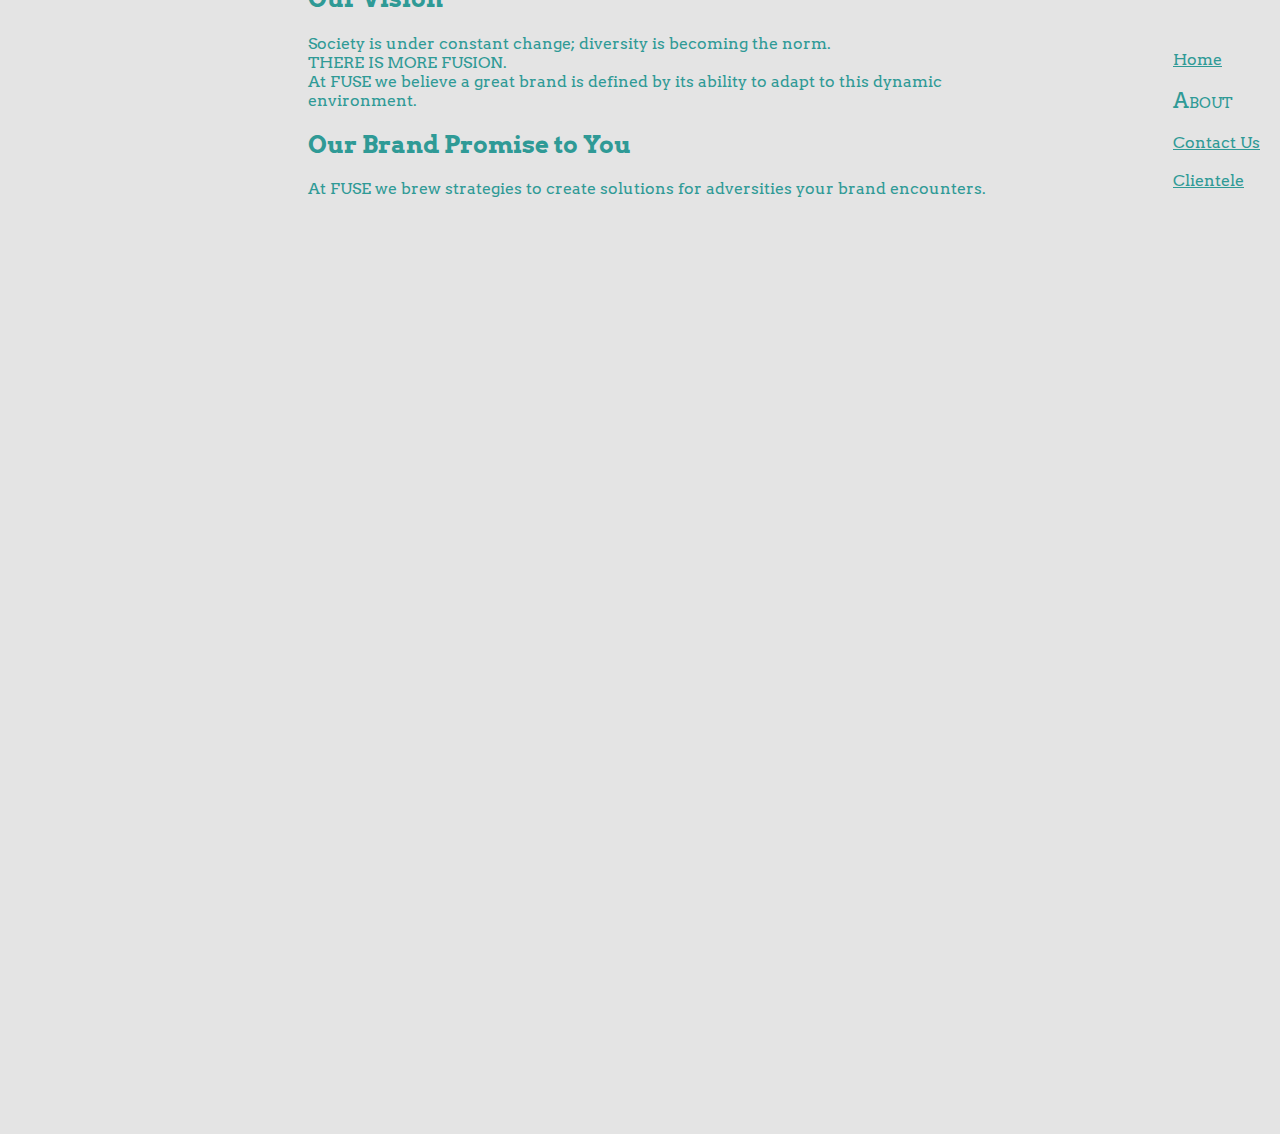
==== about.html @ aaf0fc99 "Update about.html" ====
<html>
    <link href="fuse.css" rel="stylesheet">
<link href='https://fonts.googleapis.com/css?family=Arvo:700' rel='stylesheet' type='text/css'>
    <body>
        <div id='leftnav'>
            <a href='index.html'>Home</a>
            <br>
            <br>
            <span class='activenav'>About</span><br><br><a href='contact.html'>Contact Us</a><br><br><a href="clientele.html">Clientele</a></div>
   <div class="right-header">
       <span id='rightnav'>About</span>
       <img src='Images/plus-header.png'>
       <br>
       <br>&nbsp;<br>
       </div>
    <div class='maincontent'>
        <h2>Our Mission</h2>
        To encourage our clientes to see the potential that lays in embracing difference. 
        <br>To never forget the importance of identity and client/consumer relationships. 
        <br>We must remain open to MORE.
        <h2>Our Vision</h2>
         Society is under constant change; diversity is becoming the norm.
        <br> THERE IS MORE FUSION.
        <br> At FUSE we believe a great brand is defined by its ability to adapt to this dynamic environment.
        <h2>Our Brand Promise to You</h2>
         At FUSE we brew strategies to create solutions for adversities your brand encounters.
        </div>
        <br>
       
</body>

</html>
---- fuse.css ----
html {
    background-color: #E4E4E4;
  }
    
    body, button {font-family:'Arvo',sans-serif;}
    body {
        color:#2F9A96;
    }
    .right-header {
        text-align:right;
        margin-right: 20px;
        position:relative;
        margin-top:-250px;
    }
    .formbox {
     border-radius:5px;
    width:470px;
        padding:5px;
        margin-top:70px;
        margin-left:-30px;
    }
    .inputbox {
        width:300px;
        height:75px;
    }
    #rightnav{
        font-size:2rem;
    }
    #leftnav {
        position: absolute;
        top: 50px;
        right: 20px;
    }
    .activenav {
        font-variant: small-caps;
        font-size:1.3rem;
    }
a {
    color:#2F9A96;
}
.maincontent {
    margin:auto;
    margin-left:300px;
    margin-right:250px;
}

#why{
 margin-top: 700px;
margin-left:600px;
    width: 500px;
}
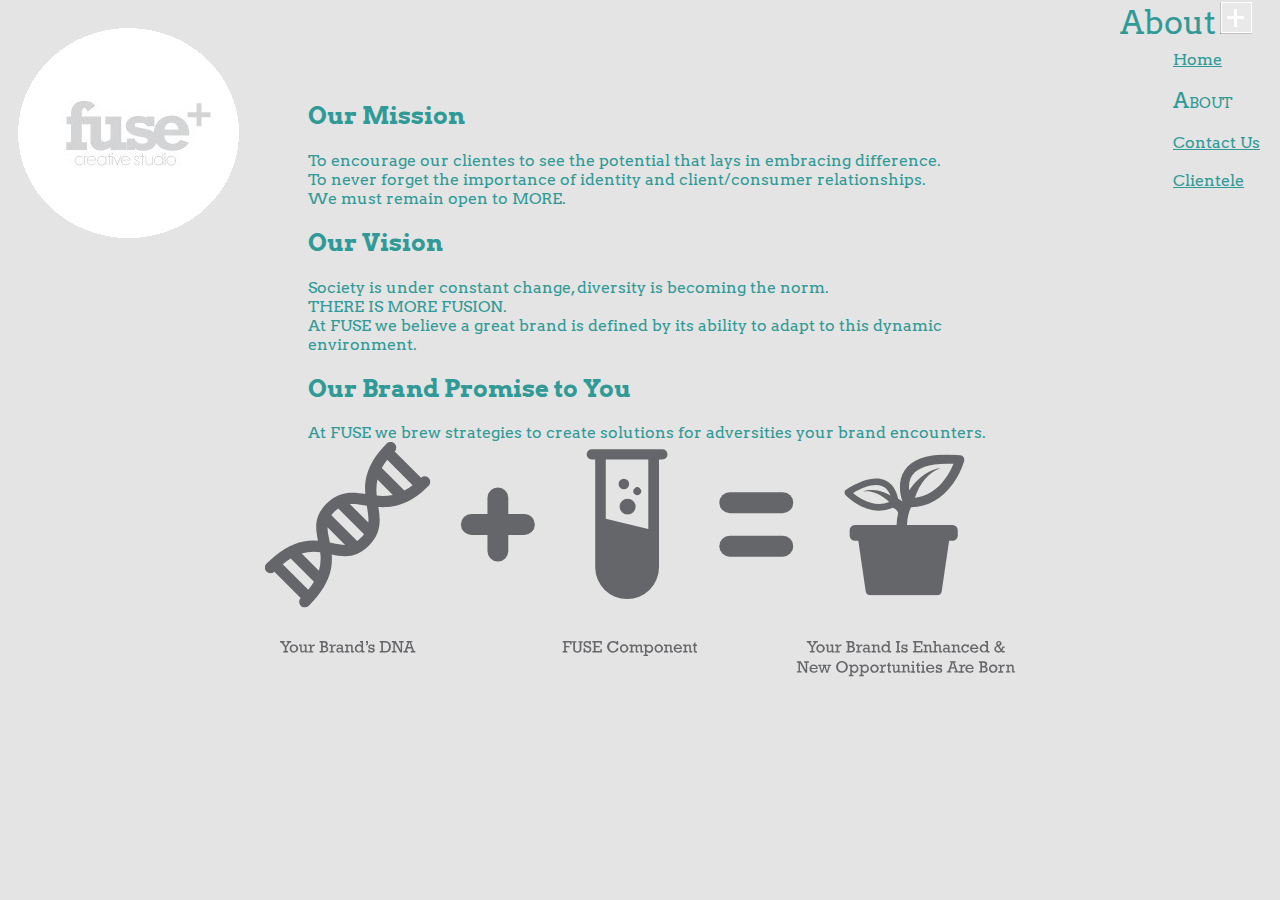
==== commit bbfe23b7: "Update about.html" ====
--- a/about.html
+++ b/about.html
@@ -1,32 +1,90 @@
 <html>
+    <head>
     <link href="fuse.css" rel="stylesheet">
 <link href='https://fonts.googleapis.com/css?family=Arvo:700' rel='stylesheet' type='text/css'>
-    <body>
+        <style>
+        #svg {
+  width: 750px;
+  color: hotpink;           
+}
+
+.cls-3 {
+/*   clip-path: url(#clip-path); */
+}
+
+.cls-4 {
+  font-size: 17.5px;
+/*    fill: #656669;  */
+  font-family: Rockwell;
+}
+
+.cls-5 {
+  letter-spacing: -2px;
+}
+
+.cls-6 {
+  letter-spacing: -1px;
+}
+
+
+@keyframes hideshow {
+  0% { opacity: 0; }
+  50% { opacity:0.5 }
+  100% { opacity: 1; }
+} 
+
+#dna {
+  animation: hideshow 2s ease;
+}
+
+#plus_horizontal, #plus_vertical{
+  animation: hideshow 2.5s ease;
+}
+
+#tube {
+  animation: hideshow 3s ease;
+}
+
+#equal_top, #equal_bottom{
+  animation: hideshow 3.5s ease;
+}
+
+#plant {
+  animation: hideshow 4s ease;
+}
+
+.cls-7 {
+  clip-path: url(#clip-path-2);
+}
+        </style>
+        </head>
+    <body><img id="logo" src='images/fuse-background.jpg'>
+           <div class="right-header">
+       <span id='rightnav'>About</span>
+       <img src='images/plus-header.png'>
+       <br>
+       <br>&nbsp;<br>
+       </div>
         <div id='leftnav'>
             <a href='index.html'>Home</a>
             <br>
             <br>
             <span class='activenav'>About</span><br><br><a href='contact.html'>Contact Us</a><br><br><a href="clientele.html">Clientele</a></div>
-   <div class="right-header">
-       <span id='rightnav'>About</span>
-       <img src='Images/plus-header.png'>
-       <br>
-       <br>&nbsp;<br>
-       </div>
-    <div class='maincontent'>
+    <div class='maincontent'> 
         <h2>Our Mission</h2>
         To encourage our clientes to see the potential that lays in embracing difference. 
         <br>To never forget the importance of identity and client/consumer relationships. 
         <br>We must remain open to MORE.
         <h2>Our Vision</h2>
-         Society is under constant change; diversity is becoming the norm.
+         Society is under constant change, diversity is becoming the norm.
         <br> THERE IS MORE FUSION.
         <br> At FUSE we believe a great brand is defined by its ability to adapt to this dynamic environment.
         <h2>Our Brand Promise to You</h2>
          At FUSE we brew strategies to create solutions for adversities your brand encounters.
         </div>
-        <br>
-       
+             <center>
+<svg id="svg" data-name="Layer 1" xmlns="http://www.w3.org/2000/svg" xmlns:xlink="http://www.w3.org/1999/xlink" viewBox="0 0 782.96 244.45"><defs><style>.cls-1{fill:none;}.cls-2{fill:#656669;}.cls-3{clip-path:url(#clip-path);}.cls-4{fill:#656669;}.cls-5{clip-path:url(#clip-path-2);}</style><clipPath id="clip-path" transform="translate(-4.49 -183.48)"><rect class="cls-1" x="4.49" y="182.99" width="172.68" height="173.17"/></clipPath><clipPath id="clip-path-2" transform="translate(-4.49 -183.48)"><rect class="cls-1" x="609.27" y="196.55" width="125.5" height="147.17"/></clipPath></defs><title>formulaOK</title><path id="plus_vertical" data-name="plus vertical" class="cls-2" d="M258.47,258.71V241.85a10.87,10.87,0,0,0-21.75,0V297.3a10.87,10.87,0,0,0,21.75,0v-38.6Z" transform="translate(-4.49 -183.48)"/><path id="plus_horizontal" data-name="plus horizontal" class="cls-2" d="M275.32,258.71H219.87a10.87,10.87,0,1,0,0,21.75h55.45A10.87,10.87,0,0,0,275.32,258.71Z" transform="translate(-4.49 -183.48)"/><path id="equal_bottom" data-name="equal bottom" class="cls-2" d="M489.64,303.15h55.45a10.87,10.87,0,0,0,0-21.75H489.64A10.87,10.87,0,0,0,489.64,303.15Z" transform="translate(-4.49 -183.48)"/><path id="equal_top" data-name="equal top" class="cls-2" d="M489.64,257.76h55.45a10.87,10.87,0,0,0,0-21.75H489.64A10.87,10.87,0,0,0,489.64,257.76Z" transform="translate(-4.49 -183.48)"/><g id="dna"><g class="cls-3"><path class="cls-2" d="M175.45,221a5.88,5.88,0,0,0-8.06-.24l-27.46-27.46a5.88,5.88,0,0,0-8.57-8.06c-20.35,20.35-23.22,37.73-22.18,52.53-13.22-2.12-26.84-3.51-40.39,10s-11.55,26.27-9,38.71a55.13,55.13,0,0,0-15,.76c-12.92,2.49-25.55,10-38.6,23.1a5.88,5.88,0,0,0,8.06,8.57l27.46,27.46a5.88,5.88,0,0,0,8.57,8.06c13.05-13.05,20.61-25.68,23.1-38.6a55.22,55.22,0,0,0,.76-15c12.44,2.58,25.29,4.44,38.71-9s12.16-27.17,10-40.39c14.81,1,32.18-1.83,52.53-22.18a5.88,5.88,0,0,0,0-8.32h0ZM49.65,337.65L23,311a74.69,74.69,0,0,1,8.37-5.93l24.21,24.21a74.47,74.47,0,0,1-5.93,8.36h0Zm11.13-19.81-18-18a44.32,44.32,0,0,1,19.26-1.29,44.35,44.35,0,0,1-1.29,19.26h0ZM74.55,288.9l-2.32-.48-0.48-2.31c-1.07-5.1-2-9.49-2-13.56l18.37,18.37c-4.07,0-8.46-.93-13.56-2h0Zm30-5.36a31.89,31.89,0,0,1-3.84,3.31L73.8,259.95a31.89,31.89,0,0,1,3.31-3.84,32.83,32.83,0,0,1,3.84-3.31l26.91,26.91a32.64,32.64,0,0,1-3.31,3.84h0Zm7.84-16L93.07,248.27c5-.42,10.31.45,16.45,1.46l1.21,0.2,0.2,1.21c1,6.14,1.88,11.47,1.46,16.45h0Zm8.77-28.08a51.48,51.48,0,0,1,.7-16.71l16,16a51.46,51.46,0,0,1-16.71.7h0Zm28.79-5.27-23.53-23.53a62.77,62.77,0,0,1,5.67-8.63l26.48,26.48a63,63,0,0,1-8.63,5.67h0Zm0,0" transform="translate(-4.49 -183.48)"/></g></g><g id="dna_label" data-name="dna label"><path class="cls-4" d="M25.17,401.74v-3.92l-3.54-5H20.18v-1.49h4.89v1.49h-1.5l2.63,3.67,2.4-3.67H27.1v-1.49h4.73v1.49H30.26l-3.3,5v3.92h1.62v1.49h-5v-1.49h1.6Z" transform="translate(-4.49 -183.48)"/><path class="cls-4" d="M30.23,399.09A4.18,4.18,0,0,1,31.5,396a4.27,4.27,0,0,1,3.08-1.23,4.31,4.31,0,0,1,3.07,1.21,4.54,4.54,0,0,1,0,6.32,4.3,4.3,0,0,1-3.07,1.21A4.24,4.24,0,0,1,30.23,399.09Zm1.72,0a2.75,2.75,0,0,0,.76,2,2.62,2.62,0,0,0,3.74,0,2.78,2.78,0,0,0,.76-2,2.74,2.74,0,0,0-.77-2,2.51,2.51,0,0,0-1.86-.79,2.46,2.46,0,0,0-1.89.8A2.82,2.82,0,0,0,31.95,399.09Z" transform="translate(-4.49 -183.48)"/><path class="cls-4" d="M49.27,401.78v1.44h-3v-0.95a4.57,4.57,0,0,1-2.73,1.08,2.41,2.41,0,0,1-1.37-.36,1.73,1.73,0,0,1-.72-0.94,6.87,6.87,0,0,1-.18-1.86v-3.8H40V395h2.79v5a9.39,9.39,0,0,0,.05,1.23,0.83,0.83,0,0,0,.3.52,1,1,0,0,0,.62.2,3.86,3.86,0,0,0,2.41-1.08V396.4H44.76V395h3.08v6.83h1.43Z" transform="translate(-4.49 -183.48)"/><path class="cls-4" d="M51.5,401.78V396.4H49.83V395h3v1.86a3.28,3.28,0,0,1,.76-1.21,2.43,2.43,0,0,1,1-.63,5.66,5.66,0,0,1,1.48-.15h0.43v1.64H56.17a5.21,5.21,0,0,0-1.85.25,1.66,1.66,0,0,0-.91.9,6.39,6.39,0,0,0-.29,2.34v1.82h1.8v1.44H49.83v-1.44H51.5Z" transform="translate(-4.49 -183.48)"/><path class="cls-4" d="M63,401.74v-8.91H61.51v-1.49h4a11.29,11.29,0,0,1,2.45.2,2.6,2.6,0,0,1,1.44,1,3,3,0,0,1,.62,1.88,3,3,0,0,1-.37,1.5,2.39,2.39,0,0,1-1.09,1A2.93,2.93,0,0,1,70,398a3.16,3.16,0,0,1,.53,1.81,3.24,3.24,0,0,1-.4,1.6,2.9,2.9,0,0,1-1.06,1.11,4.19,4.19,0,0,1-1.44.53,13,13,0,0,1-2.13.14h-4v-1.49H63Zm1.79-5.45h1.12a2.73,2.73,0,0,0,1.79-.45,1.67,1.67,0,0,0,.51-1.32q0-1.69-2.3-1.69H64.76v3.46Zm0,5.45h0.67a10.1,10.1,0,0,0,1.94-.13,1.7,1.7,0,0,0,1-.62,2,2,0,0,0,.39-1.26,1.85,1.85,0,0,0-.37-1.17,1.77,1.77,0,0,0-1-.63,6.68,6.68,0,0,0-1.65-.16h-1v4Z" transform="translate(-4.49 -183.48)"/><path class="cls-4" d="M73.37,401.78V396.4H71.7V395h3v1.86a3.28,3.28,0,0,1,.76-1.21,2.43,2.43,0,0,1,1-.63,5.66,5.66,0,0,1,1.48-.15h0.43v1.64H78a5.21,5.21,0,0,0-1.85.25,1.66,1.66,0,0,0-.91.9A6.39,6.39,0,0,0,75,400v1.82h1.8v1.44H71.7v-1.44h1.67Z" transform="translate(-4.49 -183.48)"/><path class="cls-4" d="M87.24,401.78v1.44H84.4v-1a3.69,3.69,0,0,1-2.63,1.14,2.87,2.87,0,0,1-2-.73,2.39,2.39,0,0,1-.83-1.88,2.42,2.42,0,0,1,.88-1.91,3.16,3.16,0,0,1,2.13-.76,4.09,4.09,0,0,1,2.25.7V398a3.09,3.09,0,0,0-.12-1,1.25,1.25,0,0,0-.56-0.62,2.15,2.15,0,0,0-1.15-.27,1.87,1.87,0,0,0-1.77,1l-1.56-.41a3.71,3.71,0,0,1,3.57-1.93,4.63,4.63,0,0,1,1.61.25,2.37,2.37,0,0,1,1,.65,2.13,2.13,0,0,1,.45.86,6.67,6.67,0,0,1,.12,1.47v3.83h1.39Zm-3-1.63a3.44,3.44,0,0,0-2.13-.82,1.66,1.66,0,0,0-1.13.39,1.28,1.28,0,0,0-.45,1,1.32,1.32,0,0,0,.4,1,1.47,1.47,0,0,0,1.08.39,3.22,3.22,0,0,0,2.23-1v-1Z" transform="translate(-4.49 -183.48)"/><path class="cls-4" d="M91,395v1a5,5,0,0,1,2.85-1.13,2.21,2.21,0,0,1,1.33.38,1.75,1.75,0,0,1,.69.93,6.07,6.07,0,0,1,.16,1.61v4h1.39v1.44h-3v-5.41a1.84,1.84,0,0,0-.28-1.23,0.93,0.93,0,0,0-.69-0.29A4.16,4.16,0,0,0,91,397.36v4.43h1.43v1.44h-4.5v-1.44h1.45V396.4H87.93V395H91Z" transform="translate(-4.49 -183.48)"/><path class="cls-4" d="M108.38,401.78v1.44h-3.11V402a3.83,3.83,0,0,1-3,1.35,4.1,4.1,0,0,1-2.84-1.1,4,4,0,0,1-1.22-3.13,4.2,4.2,0,0,1,1.26-3.22,4,4,0,0,1,2.84-1.18,3.88,3.88,0,0,1,2.92,1.33v-3.27h-1.59v-1.44h3.21v10.44h1.49Zm-8.39-2.7a2.76,2.76,0,0,0,.77,2.1,2.65,2.65,0,0,0,3.7,0,2.82,2.82,0,0,0,.81-2.14,2.57,2.57,0,0,0-.82-2.08,2.78,2.78,0,0,0-1.85-.7,2.41,2.41,0,0,0-1.85.82A2.9,2.9,0,0,0,100,399.08Z" transform="translate(-4.49 -183.48)"/><path class="cls-4" d="M109.93,393.44v-2.1H112v1.82a5.62,5.62,0,0,1-.15,1.45,1.49,1.49,0,0,1-.62.84,2.53,2.53,0,0,1-1.34.36v-0.9a1.12,1.12,0,0,0,1-1.26s0-.11,0-0.21h-1Z" transform="translate(-4.49 -183.48)"/><path class="cls-4" d="M112.33,403.23v-2.84h1.45v0.27a1.35,1.35,0,0,0,.63,1,2.25,2.25,0,0,0,1.3.38,2.49,2.49,0,0,0,1.26-.27,0.84,0.84,0,0,0,.47-0.76,0.74,0.74,0,0,0-.39-0.69,5.28,5.28,0,0,0-1.54-.41,5,5,0,0,1-2.44-.93,2.13,2.13,0,0,1-.73-1.67,2.21,2.21,0,0,1,.79-1.73,3.06,3.06,0,0,1,2.09-.7,4,4,0,0,1,2,.48V395h1.44v2.74h-1.44v-0.5a2.14,2.14,0,0,0-1.91-1,1.85,1.85,0,0,0-1.06.28,0.85,0.85,0,0,0-.41.74,0.65,0.65,0,0,0,.38.64,7.59,7.59,0,0,0,1.64.37,8.43,8.43,0,0,1,1.82.44,2.28,2.28,0,0,1,1,.84,2.33,2.33,0,0,1,.41,1.36,2.19,2.19,0,0,1-.88,1.83,3.66,3.66,0,0,1-2.29.68,3.62,3.62,0,0,1-2.16-.6v0.46h-1.45Z" transform="translate(-4.49 -183.48)"/><path class="cls-4" d="M125.84,401.74v-8.91h-1.61v-1.49h4.6a16.69,16.69,0,0,1,2.94.2,5,5,0,0,1,2,.89,4.84,4.84,0,0,1,1.54,1.9,6.32,6.32,0,0,1,.58,2.76,7.74,7.74,0,0,1-.56,3.06,4.45,4.45,0,0,1-1.46,1.94,5.57,5.57,0,0,1-2.14.89,16.39,16.39,0,0,1-3.17.25h-4.32v-1.49h1.61Zm1.79,0h0.94a12.46,12.46,0,0,0,2.49-.2,3.93,3.93,0,0,0,1.55-.67,3.3,3.3,0,0,0,1-1.43,5.92,5.92,0,0,0,.39-2.25,5,5,0,0,0-.65-2.62,3,3,0,0,0-1.65-1.41,10.66,10.66,0,0,0-3.09-.33h-1v8.91Z" transform="translate(-4.49 -183.48)"/><path class="cls-4" d="M138.54,401.74v-8.91h-1.7v-1.49h4.06l5.21,9.24v-7.75h-1.68v-1.49h4.88v1.49h-1.75v10.52h-1.84L140,393.2v8.54h1.7v1.49h-4.87v-1.49h1.7Z" transform="translate(-4.49 -183.48)"/><path class="cls-4" d="M157.37,399h-4.28l-0.91,2.69h1.44v1.49h-4.68v-1.49h1.44l3.24-9.06h-1.44v-1.34h6.07v1.34h-1.49l3.33,9.06h1.33v1.49h-4.66v-1.49h1.48Zm-0.45-1.39-1.58-5h-0.16l-1.65,5h3.39Z" transform="translate(-4.49 -183.48)"/></g><g id="tube"><path class="cls-2" d="M419.41,191.11H345.56a5.28,5.28,0,0,0,0,10.56h3.64V314.76a33.3,33.3,0,0,0,66.59,0l0-113.09h3.65a5.28,5.28,0,0,0,0-10.56h0Zm-30.47,65.7a8.32,8.32,0,1,1,0-11.75,8.32,8.32,0,0,1,0,11.75h0Zm-13.73-33.34a5.54,5.54,0,1,1,0,7.83,5.53,5.53,0,0,1,0-7.83h0Zm15,8.49a4.08,4.08,0,1,1,0,5.77,4.07,4.07,0,0,1,0-5.77h0Zm14.41,42.25-44.38-10.73V201.67h44.38v72.54Zm0,0" transform="translate(-4.49 -183.48)"/></g><g id="tube_label" data-name="tube label"><path class="cls-4" d="M316.79,401.74v-8.91h-1.5v-1.49h9.22v3.58H323v-2.09h-4.45v3.52h3.84v1.49h-3.84v3.9h1.52v1.49h-4.82v-1.49h1.5Z" transform="translate(-4.49 -183.48)"/><path class="cls-4" d="M328.12,392.83v5.95a8.66,8.66,0,0,0,.14,1.91,1.57,1.57,0,0,0,.7.9,2.6,2.6,0,0,0,1.45.37,3.33,3.33,0,0,0,1.62-.32,1.56,1.56,0,0,0,.75-0.86,6.79,6.79,0,0,0,.18-1.92v-6H331.6v-1.49h4.65v1.49h-1.49V399a11,11,0,0,1-.11,1.82,2.89,2.89,0,0,1-.58,1.19,3.24,3.24,0,0,1-1.32,1,5.19,5.19,0,0,1-2.08.37,6.3,6.3,0,0,1-2.25-.35,3,3,0,0,1-1.35-.93,3.13,3.13,0,0,1-.6-1.24,10.08,10.08,0,0,1-.15-2v-6h-1.47v-1.49h4.67v1.49h-1.41Z" transform="translate(-4.49 -183.48)"/><path class="cls-4" d="M337.08,403.23v-4.31h1.49V400a3.17,3.17,0,0,0,2.79,1.94,2.16,2.16,0,0,0,1.49-.54,1.8,1.8,0,0,0,.61-1.41,1.42,1.42,0,0,0-.5-1.22,6,6,0,0,0-1.87-.74,13.67,13.67,0,0,1-2.37-.81,3,3,0,0,1-1.23-1.08,3,3,0,0,1-.46-1.67,3,3,0,0,1,1-2.39,3.6,3.6,0,0,1,2.5-.89,4.3,4.3,0,0,1,2.65.92v-0.79h1.45v3.6h-1.45v-0.83a2.87,2.87,0,0,0-2.52-1.38,2.22,2.22,0,0,0-1.5.45,1.37,1.37,0,0,0-.52,1.07,1.39,1.39,0,0,0,.27.84,1.57,1.57,0,0,0,.67.53,13.93,13.93,0,0,0,1.61.48,12.63,12.63,0,0,1,2.28.76A3.08,3.08,0,0,1,344.7,398a3.55,3.55,0,0,1,.51,1.91,3.27,3.27,0,0,1-1.07,2.51,3.76,3.76,0,0,1-2.65,1,4.25,4.25,0,0,1-2.92-1.17v1h-1.49Z" transform="translate(-4.49 -183.48)"/><path class="cls-4" d="M347.77,401.74v-8.91h-1.54v-1.49h9.88v3.58h-1.47v-2.09h-5.07v3.54H354v1.49h-4.42v3.89h5.07v-2.16h1.47v3.65h-9.88v-1.49h1.54Z" transform="translate(-4.49 -183.48)"/><path class="cls-4" d="M372,398.39l1.55,0.86a5.19,5.19,0,0,1-2.11,3.07,6.28,6.28,0,0,1-3.64,1.09,5.64,5.64,0,0,1-4.33-1.75,6.78,6.78,0,0,1,0-8.83,5.73,5.73,0,0,1,4.28-1.67,6.07,6.07,0,0,1,3.92,1.27v-1.08h1.54v3.82h-1.54a3.84,3.84,0,0,0-1.58-1.8,4.32,4.32,0,0,0-2.25-.64,3.73,3.73,0,0,0-2.92,1.28,4.69,4.69,0,0,0-1.14,3.24,4.54,4.54,0,0,0,1.22,3.28,3.88,3.88,0,0,0,2.9,1.27,4,4,0,0,0,2.5-.88A4.72,4.72,0,0,0,372,398.39Z" transform="translate(-4.49 -183.48)"/><path class="cls-4" d="M375,399.09a4.18,4.18,0,0,1,1.26-3.14,4.27,4.27,0,0,1,3.08-1.23,4.31,4.31,0,0,1,3.07,1.21,4.54,4.54,0,0,1,0,6.32,4.3,4.3,0,0,1-3.07,1.21A4.24,4.24,0,0,1,375,399.09Zm1.72,0a2.75,2.75,0,0,0,.76,2,2.62,2.62,0,0,0,3.74,0,2.78,2.78,0,0,0,.76-2,2.74,2.74,0,0,0-.77-2,2.51,2.51,0,0,0-1.86-.79,2.46,2.46,0,0,0-1.89.8A2.82,2.82,0,0,0,376.74,399.09Z" transform="translate(-4.49 -183.48)"/><path class="cls-4" d="M386.33,401.78V396.4H385V395h3v1a4.64,4.64,0,0,1,2.87-1.17,2,2,0,0,1,2,1.29,5,5,0,0,1,3-1.29,2.29,2.29,0,0,1,1.32.35,1.74,1.74,0,0,1,.7.9,5.36,5.36,0,0,1,.18,1.6v4.1h1.44v1.44h-3.07V398a5.42,5.42,0,0,0-.06-1,0.8,0.8,0,0,0-.32-0.49,1,1,0,0,0-.63-0.19,4,4,0,0,0-2.37,1.07v4.43h1.42v1.44h-3v-5.41a2.24,2.24,0,0,0-.23-1.17,0.88,0.88,0,0,0-.8-0.36,4.43,4.43,0,0,0-2.37,1.07v4.43h1.45v1.44h-4.55v-1.44h1.48Z" transform="translate(-4.49 -183.48)"/><path class="cls-4" d="M401.16,405.49V396.4h-1.39V395h3v1.3a3.73,3.73,0,0,1,2.94-1.43,3.82,3.82,0,0,1,2.88,1.2,4.32,4.32,0,0,1,1.14,3.11,4.14,4.14,0,0,1-1.24,3.17,4,4,0,0,1-5.72-.1v3.29h1.61v1.44h-4.74v-1.44h1.51Zm1.6-6.28a3.13,3.13,0,0,0,.28,1.31,2.51,2.51,0,0,0,.9,1,2.48,2.48,0,0,0,1.44.42,2.56,2.56,0,0,0,1.92-.78,2.93,2.93,0,0,0,.76-2.14,2.7,2.7,0,0,0-.79-2.07,2.56,2.56,0,0,0-1.8-.74,2.61,2.61,0,0,0-1.89.81A2.87,2.87,0,0,0,402.76,399.21Z" transform="translate(-4.49 -183.48)"/><path class="cls-4" d="M411.13,399.09a4.18,4.18,0,0,1,1.26-3.14,4.26,4.26,0,0,1,3.08-1.23,4.32,4.32,0,0,1,3.07,1.21,4.54,4.54,0,0,1,0,6.32,4.3,4.3,0,0,1-3.07,1.21A4.24,4.24,0,0,1,411.13,399.09Zm1.72,0a2.75,2.75,0,0,0,.76,2,2.62,2.62,0,0,0,3.74,0,2.78,2.78,0,0,0,.76-2,2.75,2.75,0,0,0-.77-2,2.51,2.51,0,0,0-1.86-.79,2.46,2.46,0,0,0-1.89.8A2.82,2.82,0,0,0,412.85,399.09Z" transform="translate(-4.49 -183.48)"/><path class="cls-4" d="M424,395v1a5,5,0,0,1,2.85-1.13,2.21,2.21,0,0,1,1.33.38,1.75,1.75,0,0,1,.69.93,6,6,0,0,1,.16,1.61v4h1.39v1.44h-3v-5.41a1.84,1.84,0,0,0-.28-1.23,0.93,0.93,0,0,0-.69-0.29,4.16,4.16,0,0,0-2.43,1.05v4.43h1.43v1.44H421v-1.44h1.45V396.4H421V395H424Z" transform="translate(-4.49 -183.48)"/><path class="cls-4" d="M439.9,399.5h-7a3,3,0,0,0,.91,1.85,2.69,2.69,0,0,0,1.92.71,3.15,3.15,0,0,0,2.69-1.37l1.44,0.63a4.33,4.33,0,0,1-1.82,1.61,5.44,5.44,0,0,1-2.34.53,4.74,4.74,0,0,1-3.24-1.18,4,4,0,0,1-1.35-3.19,4.11,4.11,0,0,1,1.31-3.14,4.28,4.28,0,0,1,3-1.23,4.45,4.45,0,0,1,3,1.2A4.68,4.68,0,0,1,439.9,399.5Zm-1.67-1.18a3,3,0,0,0-.91-1.58,2.51,2.51,0,0,0-1.8-.7,2.38,2.38,0,0,0-1.67.64,2.71,2.71,0,0,0-.85,1.64h5.22Z" transform="translate(-4.49 -183.48)"/><path class="cls-4" d="M444.1,395v1a5,5,0,0,1,2.85-1.13,2.21,2.21,0,0,1,1.33.38,1.75,1.75,0,0,1,.69.93,6,6,0,0,1,.16,1.61v4h1.39v1.44h-3v-5.41a1.84,1.84,0,0,0-.28-1.23,0.93,0.93,0,0,0-.69-0.29,4.16,4.16,0,0,0-2.43,1.05v4.43h1.43v1.44H441v-1.44h1.45V396.4H441V395h3.08Z" transform="translate(-4.49 -183.48)"/><path class="cls-4" d="M451.11,396.4V395h1.08v-1.27l1.62-1.49V395h1.53v1.44h-1.53v4a3.79,3.79,0,0,0,.11,1.19,0.53,0.53,0,0,0,.53.23,2.41,2.41,0,0,0,.89-0.17v1.48a3.71,3.71,0,0,1-1.25.22,2,2,0,0,1-1.21-.33,1.4,1.4,0,0,1-.58-0.82,8.3,8.3,0,0,1-.12-1.71v-4.1h-1.08Z" transform="translate(-4.49 -183.48)"/></g><g id="plant"><g class="cls-5"><path class="cls-2" d="M722.65,227.13a84.92,84.92,0,0,0,11.81-23.87,4.78,4.78,0,0,0-4.18-6c-4.94-.44-9.66-0.66-14-0.66-22,0-36.85,5.61-44.16,16.69-7.63,11.56-4.54,25.31-2.15,32.22v0a22.06,22.06,0,0,0-4.46-2.81c-1.94-10.52-8.8-21.2-23.07-21.2-8.62,0-19.22,3.94-31.52,11.72a3.46,3.46,0,0,0-.69,5.27c0.63,0.68,15.67,16.66,35.38,16.66a35.65,35.65,0,0,0,14.22-3c1.2,0.43,4.64,1.92,5.65,5.21a72.36,72.36,0,0,0-1.66,12.78H620.22a5.37,5.37,0,0,0-5.37,5.37v5.6a5.37,5.37,0,0,0,5.37,5.37h3.66L631.54,339a5.37,5.37,0,0,0,5.31,4.59h68.89A5.37,5.37,0,0,0,711,339l7.67-52.53h3.66a5.37,5.37,0,0,0,5.37-5.37v-5.6a5.37,5.37,0,0,0-5.37-5.37H674.7c0.41-8.06,2.07-14.55,4.36-18.63,17.27-.15,32.33-8.57,43.59-24.38h0Zm-104.22,9.56c9.48-5.52,17.53-8.31,24-8.31,8.88,0,13.05,5.58,15,10.85l-0.88-.48a45,45,0,0,0-11.16-4.25c-1.05-.25-2.12-0.43-3.16-0.58-0.52-.07-1-0.12-1.56-0.18l-1.53-.11-1.47,0-1.4,0c-0.91.06-1.77,0.12-2.55,0.23-0.39,0-.76.1-1.12,0.17l-1,.18c-0.62.15-1.16,0.27-1.6,0.39l-1.36.41,1.41-.11c0.45,0,1,0,1.62,0l1,0c0.35,0,.71,0,1.09.06,0.76,0,1.57.16,2.43,0.29l1.3,0.25,1.34,0.32,1.37,0.39c0.46,0.15.92,0.3,1.38,0.47,0.92,0.34,1.83.71,2.72,1.13a40.27,40.27,0,0,1,9,5.81c1.11,0.94,2,1.77,2.54,2.35l0.24,0.25a28.67,28.67,0,0,1-10.48,2c-11.89,0-22.18-7.29-27.15-11.51h0Zm61.63-18.19c5.43-8.23,17.61-12.4,36.19-12.4,2.23,0,4.56.06,7,.19-4.38,10.64-16.33,32.95-40.2,35.44l0.14-.46c0.33-1.08.86-2.65,1.63-4.5,0.38-.93.83-1.92,1.32-3s1.05-2.13,1.68-3.23,1.3-2.22,2-3.34c0.38-.55.74-1.12,1.14-1.66l0.6-.82,0.62-.81c0.83-1.08,1.72-2.11,2.63-3.1,0.46-.5.93-1,1.4-1.44l1.43-1.34,1.45-1.24,1.45-1.12,1.42-1c0.46-.33.93-0.6,1.37-0.88l0.66-.41,0.64-.36c0.42-.23.82-0.46,1.2-0.66,0.77-.37,1.45-0.71,2-1l1.81-.75-1.93.36c-0.61.13-1.35,0.32-2.21,0.53-0.42.12-.87,0.26-1.34,0.4l-0.73.22-0.75.27c-0.51.19-1.05,0.37-1.59,0.6l-1.68.72-1.75.85-1.79,1-1.8,1.09c-0.59.4-1.2,0.79-1.8,1.21-1.19.85-2.38,1.75-3.52,2.71s-2.24,2-3.3,3-2,2.09-3,3.16-1.79,2.12-2.59,3.14-1.52,2-2.16,3L677,234c-0.6-5.38.07-11,3-15.45h0Zm0,0" transform="translate(-4.49 -183.48)"/></g></g><g id="plant_label" data-name="plant label"><path class="cls-4" d="M575,401.74v-3.92l-3.54-5H570v-1.49h4.89v1.49h-1.5L576,396.5l2.4-3.67h-1.49v-1.49h4.73v1.49H580l-3.3,5v3.92h1.62v1.49h-5v-1.49H575Z" transform="translate(-4.49 -183.48)"/><path class="cls-4" d="M580,399.09a4.18,4.18,0,0,1,1.26-3.14,4.26,4.26,0,0,1,3.08-1.23,4.32,4.32,0,0,1,3.07,1.21,4.54,4.54,0,0,1,0,6.32,4.3,4.3,0,0,1-3.07,1.21A4.24,4.24,0,0,1,580,399.09Zm1.72,0a2.75,2.75,0,0,0,.76,2,2.62,2.62,0,0,0,3.74,0,2.78,2.78,0,0,0,.76-2,2.75,2.75,0,0,0-.77-2,2.51,2.51,0,0,0-1.86-.79,2.46,2.46,0,0,0-1.89.8A2.82,2.82,0,0,0,581.73,399.09Z" transform="translate(-4.49 -183.48)"/><path class="cls-4" d="M599.05,401.78v1.44h-3v-0.95a4.57,4.57,0,0,1-2.73,1.08,2.41,2.41,0,0,1-1.37-.36,1.73,1.73,0,0,1-.72-0.94,6.85,6.85,0,0,1-.18-1.86v-3.8h-1.17V395h2.79v5a9.36,9.36,0,0,0,.05,1.23,0.83,0.83,0,0,0,.3.52,1,1,0,0,0,.62.2,3.85,3.85,0,0,0,2.41-1.08V396.4h-1.46V395h3.08v6.83h1.43Z" transform="translate(-4.49 -183.48)"/><path class="cls-4" d="M601.28,401.78V396.4h-1.67V395h3v1.86a3.29,3.29,0,0,1,.76-1.21,2.42,2.42,0,0,1,1-.63,5.66,5.66,0,0,1,1.48-.15h0.43v1.64h-0.33a5.21,5.21,0,0,0-1.85.25,1.66,1.66,0,0,0-.91.9,6.36,6.36,0,0,0-.29,2.34v1.82h1.8v1.44h-5.09v-1.44h1.67Z" transform="translate(-4.49 -183.48)"/><path class="cls-4" d="M612.75,401.74v-8.91h-1.46v-1.49h4a11.28,11.28,0,0,1,2.45.2,2.6,2.6,0,0,1,1.44,1,3,3,0,0,1,.62,1.88,3,3,0,0,1-.37,1.5,2.39,2.39,0,0,1-1.09,1,2.93,2.93,0,0,1,1.53,1.13,3.16,3.16,0,0,1,.53,1.81,3.24,3.24,0,0,1-.4,1.6,2.9,2.9,0,0,1-1.06,1.11,4.18,4.18,0,0,1-1.44.53,13,13,0,0,1-2.13.14h-4v-1.49h1.46Zm1.79-5.45h1.12a2.73,2.73,0,0,0,1.79-.45,1.67,1.67,0,0,0,.51-1.32q0-1.69-2.3-1.69h-1.12v3.46Zm0,5.45h0.67a10.1,10.1,0,0,0,1.94-.13,1.7,1.7,0,0,0,1-.62,2,2,0,0,0,.39-1.26,1.85,1.85,0,0,0-.37-1.17,1.77,1.77,0,0,0-1-.63,6.67,6.67,0,0,0-1.65-.16h-1v4Z" transform="translate(-4.49 -183.48)"/><path class="cls-4" d="M623.15,401.78V396.4h-1.67V395h3v1.86a3.29,3.29,0,0,1,.76-1.21,2.42,2.42,0,0,1,1-.63,5.66,5.66,0,0,1,1.48-.15h0.43v1.64h-0.33a5.21,5.21,0,0,0-1.85.25,1.66,1.66,0,0,0-.91.9,6.36,6.36,0,0,0-.29,2.34v1.82h1.8v1.44h-5.09v-1.44h1.67Z" transform="translate(-4.49 -183.48)"/><path class="cls-4" d="M637,401.78v1.44h-2.84v-1a3.7,3.7,0,0,1-2.63,1.14,2.87,2.87,0,0,1-2-.73,2.52,2.52,0,0,1,.05-3.79,3.16,3.16,0,0,1,2.13-.76,4.09,4.09,0,0,1,2.25.7V398a3.07,3.07,0,0,0-.12-1,1.25,1.25,0,0,0-.56-0.62,2.15,2.15,0,0,0-1.15-.27,1.87,1.87,0,0,0-1.77,1l-1.55-.41a3.71,3.71,0,0,1,3.57-1.93,4.63,4.63,0,0,1,1.61.25,2.37,2.37,0,0,1,1,.65,2.14,2.14,0,0,1,.45.86,6.67,6.67,0,0,1,.12,1.47v3.83H637Zm-3-1.63a3.44,3.44,0,0,0-2.13-.82,1.66,1.66,0,0,0-1.13.39,1.28,1.28,0,0,0-.45,1,1.32,1.32,0,0,0,.4,1,1.47,1.47,0,0,0,1.08.39,3.22,3.22,0,0,0,2.23-1v-1Z" transform="translate(-4.49 -183.48)"/><path class="cls-4" d="M640.79,395v1a5,5,0,0,1,2.85-1.13,2.21,2.21,0,0,1,1.33.38,1.75,1.75,0,0,1,.69.93,6,6,0,0,1,.16,1.61v4h1.39v1.44h-3v-5.41a1.84,1.84,0,0,0-.28-1.23,0.93,0.93,0,0,0-.69-0.29,4.16,4.16,0,0,0-2.43,1.05v4.43h1.43v1.44h-4.5v-1.44h1.45V396.4h-1.45V395h3.08Z" transform="translate(-4.49 -183.48)"/><path class="cls-4" d="M658.17,401.78v1.44h-3.11V402a3.83,3.83,0,0,1-3,1.35,4.1,4.1,0,0,1-2.84-1.1,4,4,0,0,1-1.22-3.13,4.2,4.2,0,0,1,1.26-3.22,4,4,0,0,1,2.84-1.18,3.88,3.88,0,0,1,2.92,1.33v-3.27h-1.59v-1.44h3.21v10.44h1.49Zm-8.39-2.7a2.76,2.76,0,0,0,.77,2.1,2.65,2.65,0,0,0,3.7,0,2.83,2.83,0,0,0,.81-2.14,2.58,2.58,0,0,0-.82-2.08,2.79,2.79,0,0,0-1.85-.7,2.41,2.41,0,0,0-1.85.82A2.9,2.9,0,0,0,649.78,399.08Z" transform="translate(-4.49 -183.48)"/><path class="cls-4" d="M664.42,401.74v-8.91h-1.28v-1.49h4.36v1.49h-1.28v8.91h1.28v1.49h-4.36v-1.49h1.28Z" transform="translate(-4.49 -183.48)"/><path class="cls-4" d="M668.78,403.23v-2.84h1.45v0.27a1.35,1.35,0,0,0,.63,1,2.25,2.25,0,0,0,1.3.38,2.49,2.49,0,0,0,1.26-.27,0.84,0.84,0,0,0,.47-0.76,0.74,0.74,0,0,0-.39-0.69,5.26,5.26,0,0,0-1.54-.41,5,5,0,0,1-2.44-.93,2.13,2.13,0,0,1-.73-1.67,2.21,2.21,0,0,1,.79-1.73,3.06,3.06,0,0,1,2.09-.7,4,4,0,0,1,2,.48V395h1.44v2.74h-1.44v-0.5a2.14,2.14,0,0,0-1.91-1,1.86,1.86,0,0,0-1.06.28,0.85,0.85,0,0,0-.41.74,0.65,0.65,0,0,0,.38.64,7.6,7.6,0,0,0,1.64.37,8.43,8.43,0,0,1,1.82.44,2.28,2.28,0,0,1,1,.84,2.33,2.33,0,0,1,.41,1.36,2.19,2.19,0,0,1-.88,1.83,3.66,3.66,0,0,1-2.29.68,3.61,3.61,0,0,1-2.16-.6v0.46h-1.45Z" transform="translate(-4.49 -183.48)"/><path class="cls-4" d="M682.46,401.74v-8.91h-1.54v-1.49h9.88v3.58h-1.47v-2.09h-5.07v3.54h4.42v1.49h-4.42v3.89h5.07v-2.16h1.47v3.65h-9.88v-1.49h1.54Z" transform="translate(-4.49 -183.48)"/><path class="cls-4" d="M694.93,395v1a5,5,0,0,1,2.85-1.13,2.21,2.21,0,0,1,1.33.38,1.75,1.75,0,0,1,.69.93,6,6,0,0,1,.16,1.61v4h1.39v1.44h-3v-5.41a1.84,1.84,0,0,0-.28-1.23,0.93,0.93,0,0,0-.69-0.29,4.16,4.16,0,0,0-2.43,1.05v4.43h1.43v1.44h-4.5v-1.44h1.45V396.4h-1.45V395h3.08Z" transform="translate(-4.49 -183.48)"/><path class="cls-4" d="M703.27,401.78v-9h-1.5v-1.44h3.12v4.56a4.51,4.51,0,0,1,2.78-1.18,2.45,2.45,0,0,1,1.35.34,1.72,1.72,0,0,1,.72.9,5.29,5.29,0,0,1,.19,1.64v4.18h1.41v1.44h-3v-5.06a8.3,8.3,0,0,0-.06-1.26,0.83,0.83,0,0,0-.33-0.52,1,1,0,0,0-.64-0.21,4.45,4.45,0,0,0-2.39,1.07v4.53h1.43v1.44h-4.55v-1.44h1.5Z" transform="translate(-4.49 -183.48)"/><path class="cls-4" d="M720.51,401.78v1.44h-2.84v-1a3.7,3.7,0,0,1-2.63,1.14,2.87,2.87,0,0,1-2-.73,2.52,2.52,0,0,1,.05-3.79,3.16,3.16,0,0,1,2.13-.76,4.09,4.09,0,0,1,2.25.7V398a3.07,3.07,0,0,0-.12-1,1.25,1.25,0,0,0-.56-0.62,2.15,2.15,0,0,0-1.15-.27,1.87,1.87,0,0,0-1.77,1l-1.55-.41a3.71,3.71,0,0,1,3.57-1.93,4.63,4.63,0,0,1,1.61.25,2.37,2.37,0,0,1,1,.65,2.14,2.14,0,0,1,.45.86,6.67,6.67,0,0,1,.12,1.47v3.83h1.39Zm-3-1.63a3.44,3.44,0,0,0-2.13-.82,1.66,1.66,0,0,0-1.13.39,1.28,1.28,0,0,0-.45,1,1.32,1.32,0,0,0,.4,1,1.47,1.47,0,0,0,1.08.39,3.22,3.22,0,0,0,2.23-1v-1Z" transform="translate(-4.49 -183.48)"/><path class="cls-4" d="M724.28,395v1a5,5,0,0,1,2.85-1.13,2.21,2.21,0,0,1,1.33.38,1.75,1.75,0,0,1,.69.93,6,6,0,0,1,.16,1.61v4h1.39v1.44h-3v-5.41a1.84,1.84,0,0,0-.28-1.23,0.93,0.93,0,0,0-.69-0.29,4.16,4.16,0,0,0-2.43,1.05v4.43h1.43v1.44h-4.5v-1.44h1.45V396.4H721.2V395h3.08Z" transform="translate(-4.49 -183.48)"/><path class="cls-4" d="M739.22,395v3.13h-1.45a2,2,0,0,0-.73-1.37,2.29,2.29,0,0,0-1.44-.48,2.26,2.26,0,0,0-1.78.77,3,3,0,0,0-.68,2,3.42,3.42,0,0,0,.65,2.06,2.18,2.18,0,0,0,1.88.89,2.58,2.58,0,0,0,2.48-1.62l1.34,0.63a3.93,3.93,0,0,1-3.89,2.47,3.82,3.82,0,0,1-3.09-1.34,4.66,4.66,0,0,1-1.13-3.09,4.16,4.16,0,0,1,1.23-3.09,3.92,3.92,0,0,1,2.84-1.22,3.45,3.45,0,0,1,2.32.81V395h1.45Z" transform="translate(-4.49 -183.48)"/><path class="cls-4" d="M749.26,399.5h-7a3,3,0,0,0,.91,1.85,2.69,2.69,0,0,0,1.92.71,3.15,3.15,0,0,0,2.69-1.37l1.44,0.63a4.33,4.33,0,0,1-1.82,1.61,5.44,5.44,0,0,1-2.34.53,4.74,4.74,0,0,1-3.24-1.18,4,4,0,0,1-1.35-3.19,4.11,4.11,0,0,1,1.31-3.14,4.28,4.28,0,0,1,3-1.23,4.45,4.45,0,0,1,3,1.2A4.68,4.68,0,0,1,749.26,399.5Zm-1.67-1.18a3,3,0,0,0-.91-1.58,2.51,2.51,0,0,0-1.8-.7,2.38,2.38,0,0,0-1.67.64,2.71,2.71,0,0,0-.85,1.64h5.22Z" transform="translate(-4.49 -183.48)"/><path class="cls-4" d="M760.8,401.78v1.44h-3.11V402a3.83,3.83,0,0,1-3,1.35,4.1,4.1,0,0,1-2.84-1.1,4,4,0,0,1-1.22-3.13,4.2,4.2,0,0,1,1.26-3.22,4,4,0,0,1,2.84-1.18,3.88,3.88,0,0,1,2.92,1.33v-3.27H756.1v-1.44h3.21v10.44h1.49Zm-8.39-2.7a2.76,2.76,0,0,0,.77,2.1,2.65,2.65,0,0,0,3.7,0,2.83,2.83,0,0,0,.81-2.14,2.58,2.58,0,0,0-.82-2.08,2.79,2.79,0,0,0-1.85-.7,2.41,2.41,0,0,0-1.85.82A2.9,2.9,0,0,0,752.41,399.08Z" transform="translate(-4.49 -183.48)"/><path class="cls-4" d="M774.23,396.94h2.43v1.45h-1.26a7.16,7.16,0,0,1-1.18,2.55l0.62,0.8h1.81v1.49H774l-0.79-1a5,5,0,0,1-3.16,1.23,4.25,4.25,0,0,1-3-1.14,3.78,3.78,0,0,1-1.21-2.86q0-2.37,2.71-3.56a3.35,3.35,0,0,1-.81-2.08,2.35,2.35,0,0,1,.87-1.88,3,3,0,0,1,2-.74,2.94,2.94,0,0,1,2,.73,2.33,2.33,0,0,1,.83,1.82,2.16,2.16,0,0,1-.58,1.56,5.63,5.63,0,0,1-1.91,1.15l2.42,3.27A8.31,8.31,0,0,0,774.23,396.94Zm-4.86,0a2.6,2.6,0,0,0-1.85,2.39,2.5,2.5,0,0,0,.78,1.82,2.56,2.56,0,0,0,1.89.78,2.85,2.85,0,0,0,2.07-.95Zm0.67-1.66a4.52,4.52,0,0,0,1.4-.8,1.16,1.16,0,0,0,.37-0.83,1.08,1.08,0,0,0-.32-0.76,1.19,1.19,0,0,0-.91-0.34,1.29,1.29,0,0,0-.9.33,1.09,1.09,0,0,0-.36.85,3,3,0,0,0,.62,1.4Z" transform="translate(-4.49 -183.48)"/><path class="cls-4" d="M561.47,422.74v-8.91h-1.7v-1.49h4.06l5.21,9.24v-7.75h-1.68v-1.49h4.88v1.49h-1.75v10.52h-1.84l-5.7-10.14v8.54h1.7v1.49h-4.87v-1.49h1.7Z" transform="translate(-4.49 -183.48)"/><path class="cls-4" d="M581.66,420.5h-7a3,3,0,0,0,.91,1.85,2.69,2.69,0,0,0,1.92.71,3.15,3.15,0,0,0,2.69-1.37l1.44,0.63a4.33,4.33,0,0,1-1.82,1.61,5.44,5.44,0,0,1-2.34.53,4.74,4.74,0,0,1-3.24-1.18,4,4,0,0,1-1.35-3.19,4.11,4.11,0,0,1,1.31-3.14,4.28,4.28,0,0,1,3-1.23,4.45,4.45,0,0,1,3,1.2A4.68,4.68,0,0,1,581.66,420.5ZM580,419.32a3,3,0,0,0-.91-1.58,2.51,2.51,0,0,0-1.8-.7,2.38,2.38,0,0,0-1.67.64,2.71,2.71,0,0,0-.85,1.64H580Z" transform="translate(-4.49 -183.48)"/><path class="cls-4" d="M585.15,424.36l-2.22-7h-1V416h3.49v1.44h-1.08l1.58,5,1.58-5h-0.9V416h4v1.44h-0.91l1.58,5,1.59-5h-1.14V416h3.73v1.44h-1.19l-2.22,7h-1.53l-1.9-6-1.93,6h-1.53Z" transform="translate(-4.49 -183.48)"/><path class="cls-4" d="M600.69,418.22a6,6,0,0,1,1.69-4.33,5.87,5.87,0,0,1,4.41-1.74,5.94,5.94,0,0,1,6.19,6.11,6,6,0,0,1-1.75,4.41,6.08,6.08,0,0,1-4.46,1.74,6.3,6.3,0,0,1-3.17-.82,5.28,5.28,0,0,1-2.17-2.3A6.85,6.85,0,0,1,600.69,418.22Zm2,0a4.84,4.84,0,0,0,1.14,3.28,3.78,3.78,0,0,0,3,1.32,3.85,3.85,0,0,0,3-1.35,4.74,4.74,0,0,0,1.19-3.23,4.56,4.56,0,0,0-1.21-3.21,4,4,0,0,0-3-1.31,3.8,3.8,0,0,0-3,1.29A4.64,4.64,0,0,0,602.65,418.23Z" transform="translate(-4.49 -183.48)"/><path class="cls-4" d="M615.48,426.49V417.4h-1.39V416h3v1.3a3.73,3.73,0,0,1,2.94-1.43,3.82,3.82,0,0,1,2.88,1.2,4.32,4.32,0,0,1,1.14,3.11,4.14,4.14,0,0,1-1.24,3.17,4,4,0,0,1-5.72-.1v3.29h1.61v1.44H614v-1.44h1.51Zm1.6-6.28a3.13,3.13,0,0,0,.28,1.31,2.51,2.51,0,0,0,.9,1,2.48,2.48,0,0,0,1.44.42,2.56,2.56,0,0,0,1.92-.78,2.93,2.93,0,0,0,.76-2.14,2.7,2.7,0,0,0-.79-2.07,2.56,2.56,0,0,0-1.8-.74,2.61,2.61,0,0,0-1.89.81A2.87,2.87,0,0,0,617.08,420.21Z" transform="translate(-4.49 -183.48)"/><path class="cls-4" d="M626.41,426.49V417.4H625V416h3v1.3a3.73,3.73,0,0,1,2.94-1.43,3.82,3.82,0,0,1,2.88,1.2,4.32,4.32,0,0,1,1.14,3.11,4.14,4.14,0,0,1-1.24,3.17,4,4,0,0,1-5.72-.1v3.29h1.61v1.44H624.9v-1.44h1.51Zm1.6-6.28a3.13,3.13,0,0,0,.28,1.31,2.51,2.51,0,0,0,.9,1,2.48,2.48,0,0,0,1.44.42,2.56,2.56,0,0,0,1.92-.78,2.93,2.93,0,0,0,.76-2.14,2.7,2.7,0,0,0-.79-2.07,2.56,2.56,0,0,0-1.8-.74,2.61,2.61,0,0,0-1.89.81A2.87,2.87,0,0,0,628,420.21Z" transform="translate(-4.49 -183.48)"/><path class="cls-4" d="M636.38,420.09a4.18,4.18,0,0,1,1.26-3.14,4.26,4.26,0,0,1,3.08-1.23,4.32,4.32,0,0,1,3.07,1.21,4.54,4.54,0,0,1,0,6.32,4.3,4.3,0,0,1-3.07,1.21A4.24,4.24,0,0,1,636.38,420.09Zm1.72,0a2.75,2.75,0,0,0,.76,2,2.62,2.62,0,0,0,3.74,0,2.78,2.78,0,0,0,.76-2,2.75,2.75,0,0,0-.77-2,2.51,2.51,0,0,0-1.86-.79,2.46,2.46,0,0,0-1.89.8A2.82,2.82,0,0,0,638.1,420.08Z" transform="translate(-4.49 -183.48)"/><path class="cls-4" d="M647.8,422.78V417.4h-1.67V416h3v1.86a3.29,3.29,0,0,1,.76-1.21,2.42,2.42,0,0,1,1-.63,5.66,5.66,0,0,1,1.48-.15h0.43v1.64h-0.33a5.21,5.21,0,0,0-1.85.25,1.66,1.66,0,0,0-.91.9,6.36,6.36,0,0,0-.29,2.34v1.82h1.8v1.44h-5.09v-1.44h1.67Z" transform="translate(-4.49 -183.48)"/><path class="cls-4" d="M653.84,417.4V416h1.08v-1.27l1.62-1.49V416h1.53v1.44h-1.53v4a3.79,3.79,0,0,0,.11,1.19,0.53,0.53,0,0,0,.53.23,2.41,2.41,0,0,0,.89-0.17v1.48a3.71,3.71,0,0,1-1.25.22,2,2,0,0,1-1.21-.33,1.4,1.4,0,0,1-.58-0.82,8.3,8.3,0,0,1-.12-1.71v-4.1h-1.08Z" transform="translate(-4.49 -183.48)"/><path class="cls-4" d="M668.27,422.78v1.44h-3v-0.95a4.57,4.57,0,0,1-2.73,1.08,2.41,2.41,0,0,1-1.37-.36,1.73,1.73,0,0,1-.72-0.94,6.85,6.85,0,0,1-.18-1.86v-3.8H659V416h2.79v5a9.36,9.36,0,0,0,.05,1.23,0.83,0.83,0,0,0,.3.52,1,1,0,0,0,.62.2,3.85,3.85,0,0,0,2.41-1.08V417.4h-1.46V416h3.08v6.83h1.43Z" transform="translate(-4.49 -183.48)"/><path class="cls-4" d="M672,416v1a5,5,0,0,1,2.85-1.13,2.21,2.21,0,0,1,1.33.38,1.75,1.75,0,0,1,.69.93,6,6,0,0,1,.16,1.61v4h1.39v1.44h-3v-5.41a1.84,1.84,0,0,0-.28-1.23,0.93,0.93,0,0,0-.69-0.29,4.16,4.16,0,0,0-2.43,1.05v4.43h1.43v1.44h-4.5v-1.44h1.45V417.4h-1.45V416H672Z" transform="translate(-4.49 -183.48)"/><path class="cls-4" d="M680.32,422.78V417.4H679V416h2.91v6.83h1.28v1.44H679v-1.44h1.28Zm-0.23-9.64a1,1,0,0,1,.28-0.68,0.93,0.93,0,0,1,.7-0.29,1,1,0,0,1,.69.28,0.93,0.93,0,0,1,.29.69,1,1,0,0,1-1.68.69A1,1,0,0,1,680.09,413.14Z" transform="translate(-4.49 -183.48)"/><path class="cls-4" d="M684.11,417.4V416h1.08v-1.27l1.62-1.49V416h1.53v1.44h-1.53v4a3.79,3.79,0,0,0,.11,1.19,0.53,0.53,0,0,0,.53.23,2.41,2.41,0,0,0,.89-0.17v1.48a3.71,3.71,0,0,1-1.25.22,2,2,0,0,1-1.21-.33,1.4,1.4,0,0,1-.58-0.82,8.3,8.3,0,0,1-.12-1.71v-4.1h-1.08Z" transform="translate(-4.49 -183.48)"/><path class="cls-4" d="M690.71,422.78V417.4h-1.28V416h2.91v6.83h1.28v1.44h-4.19v-1.44h1.28Zm-0.23-9.64a1,1,0,0,1,.28-0.68,0.93,0.93,0,0,1,.7-0.29,1,1,0,0,1,.69.28,0.93,0.93,0,0,1,.29.69,1,1,0,0,1-1.68.69A1,1,0,0,1,690.48,413.14Z" transform="translate(-4.49 -183.48)"/><path class="cls-4" d="M703.35,420.5h-7a3,3,0,0,0,.91,1.85,2.69,2.69,0,0,0,1.92.71,3.15,3.15,0,0,0,2.69-1.37l1.44,0.63a4.33,4.33,0,0,1-1.82,1.61,5.44,5.44,0,0,1-2.34.53,4.74,4.74,0,0,1-3.24-1.18,4,4,0,0,1-1.35-3.19,4.11,4.11,0,0,1,1.31-3.14,4.28,4.28,0,0,1,3-1.23,4.45,4.45,0,0,1,3,1.2A4.68,4.68,0,0,1,703.35,420.5Zm-1.67-1.18a3,3,0,0,0-.91-1.58,2.51,2.51,0,0,0-1.8-.7,2.38,2.38,0,0,0-1.67.64,2.71,2.71,0,0,0-.85,1.64h5.22Z" transform="translate(-4.49 -183.48)"/><path class="cls-4" d="M704.72,424.22v-2.84h1.45v0.27a1.35,1.35,0,0,0,.63,1,2.25,2.25,0,0,0,1.3.38,2.49,2.49,0,0,0,1.26-.27,0.84,0.84,0,0,0,.47-0.76,0.74,0.74,0,0,0-.39-0.69,5.26,5.26,0,0,0-1.54-.41,5,5,0,0,1-2.44-.93,2.13,2.13,0,0,1-.73-1.67,2.21,2.21,0,0,1,.79-1.73,3.06,3.06,0,0,1,2.09-.7,4,4,0,0,1,2,.48V416h1.44v2.74h-1.44v-0.5a2.14,2.14,0,0,0-1.91-1,1.86,1.86,0,0,0-1.06.28,0.85,0.85,0,0,0-.41.74,0.65,0.65,0,0,0,.38.64,7.6,7.6,0,0,0,1.64.37,8.43,8.43,0,0,1,1.82.44,2.28,2.28,0,0,1,1,.84,2.33,2.33,0,0,1,.41,1.36,2.19,2.19,0,0,1-.88,1.83,3.66,3.66,0,0,1-2.29.68,3.61,3.61,0,0,1-2.16-.6v0.46h-1.45Z" transform="translate(-4.49 -183.48)"/><path class="cls-4" d="M724.68,420H720.4l-0.91,2.69h1.44v1.49h-4.68v-1.49h1.44l3.24-9.06H719.5v-1.34h6.08v1.34h-1.49l3.33,9.06h1.33v1.49h-4.66v-1.49h1.48Zm-0.45-1.39-1.58-5h-0.16l-1.65,5h3.39Z" transform="translate(-4.49 -183.48)"/><path class="cls-4" d="M730.66,422.78V417.4H729V416h3v1.86a3.29,3.29,0,0,1,.76-1.21,2.42,2.42,0,0,1,1-.63,5.66,5.66,0,0,1,1.48-.15h0.43v1.64h-0.33a5.21,5.21,0,0,0-1.85.25,1.66,1.66,0,0,0-.91.9,6.36,6.36,0,0,0-.29,2.34v1.82h1.8v1.44H729v-1.44h1.67Z" transform="translate(-4.49 -183.48)"/><path class="cls-4" d="M744.41,420.5h-7a3,3,0,0,0,.91,1.85,2.69,2.69,0,0,0,1.92.71,3.15,3.15,0,0,0,2.69-1.37l1.44,0.63a4.33,4.33,0,0,1-1.82,1.61,5.44,5.44,0,0,1-2.34.53,4.74,4.74,0,0,1-3.24-1.18,4,4,0,0,1-1.35-3.19A4.11,4.11,0,0,1,737,417a4.28,4.28,0,0,1,3-1.23,4.45,4.45,0,0,1,3,1.2A4.68,4.68,0,0,1,744.41,420.5Zm-1.67-1.18a3,3,0,0,0-.91-1.58,2.51,2.51,0,0,0-1.8-.7,2.38,2.38,0,0,0-1.67.64,2.71,2.71,0,0,0-.85,1.64h5.22Z" transform="translate(-4.49 -183.48)"/><path class="cls-4" d="M751.29,422.74v-8.91h-1.46v-1.49h4a11.28,11.28,0,0,1,2.45.2,2.6,2.6,0,0,1,1.44,1,3,3,0,0,1,.62,1.88,3,3,0,0,1-.37,1.5,2.39,2.39,0,0,1-1.09,1,2.93,2.93,0,0,1,1.53,1.13,3.16,3.16,0,0,1,.53,1.81,3.24,3.24,0,0,1-.4,1.6,2.9,2.9,0,0,1-1.06,1.11,4.18,4.18,0,0,1-1.44.53,13,13,0,0,1-2.13.14h-4v-1.49h1.46Zm1.79-5.45h1.12a2.73,2.73,0,0,0,1.79-.45,1.67,1.67,0,0,0,.51-1.32q0-1.69-2.3-1.69h-1.12v3.46Zm0,5.45h0.67a10.1,10.1,0,0,0,1.94-.13,1.7,1.7,0,0,0,1-.62,2,2,0,0,0,.39-1.26,1.85,1.85,0,0,0-.37-1.17,1.77,1.77,0,0,0-1-.63,6.67,6.67,0,0,0-1.65-.16h-1v4Z" transform="translate(-4.49 -183.48)"/><path class="cls-4" d="M760.3,420.09a4.18,4.18,0,0,1,1.26-3.14,4.26,4.26,0,0,1,3.08-1.23,4.32,4.32,0,0,1,3.07,1.21,4.54,4.54,0,0,1,0,6.32,4.3,4.3,0,0,1-3.07,1.21A4.24,4.24,0,0,1,760.3,420.09Zm1.72,0a2.75,2.75,0,0,0,.76,2,2.62,2.62,0,0,0,3.74,0,2.78,2.78,0,0,0,.76-2,2.75,2.75,0,0,0-.77-2,2.51,2.51,0,0,0-1.86-.79,2.46,2.46,0,0,0-1.89.8A2.82,2.82,0,0,0,762,420.08Z" transform="translate(-4.49 -183.48)"/><path class="cls-4" d="M771.71,422.78V417.4H770V416h3v1.86a3.29,3.29,0,0,1,.76-1.21,2.42,2.42,0,0,1,1-.63,5.66,5.66,0,0,1,1.48-.15h0.43v1.64h-0.33a5.21,5.21,0,0,0-1.85.25,1.66,1.66,0,0,0-.91.9,6.36,6.36,0,0,0-.29,2.34v1.82h1.8v1.44H770v-1.44h1.67Z" transform="translate(-4.49 -183.48)"/><path class="cls-4" d="M781,416v1a5,5,0,0,1,2.85-1.13,2.21,2.21,0,0,1,1.33.38,1.75,1.75,0,0,1,.69.93,6,6,0,0,1,.16,1.61v4h1.39v1.44h-3v-5.41a1.84,1.84,0,0,0-.28-1.23,0.93,0.93,0,0,0-.69-0.29,4.16,4.16,0,0,0-2.43,1.05v4.43h1.43v1.44H778v-1.44h1.45V417.4H778V416H781Z" transform="translate(-4.49 -183.48)"/></g></svg>
+</center>
+
 </body>
-
 </html>
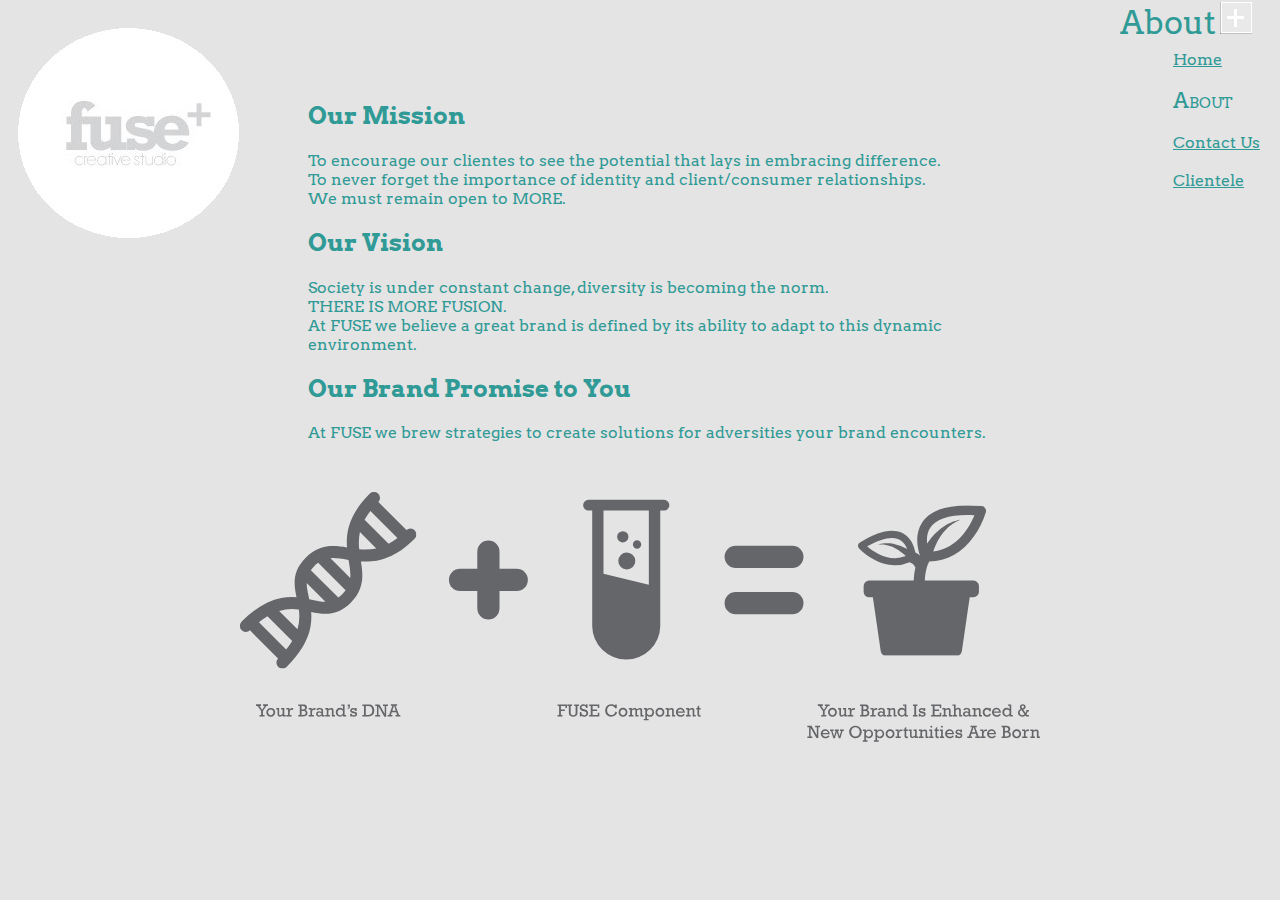
==== commit f94ab7f8: "Update about.html" ====
--- a/about.html
+++ b/about.html
@@ -4,8 +4,9 @@
 <link href='https://fonts.googleapis.com/css?family=Arvo:700' rel='stylesheet' type='text/css'>
         <style>
         #svg {
-  width: 750px;
-  color: hotpink;           
+  width: 800px;
+  color: hotpink;
+  margin-top: 50px;
 }
 
 .cls-3 {
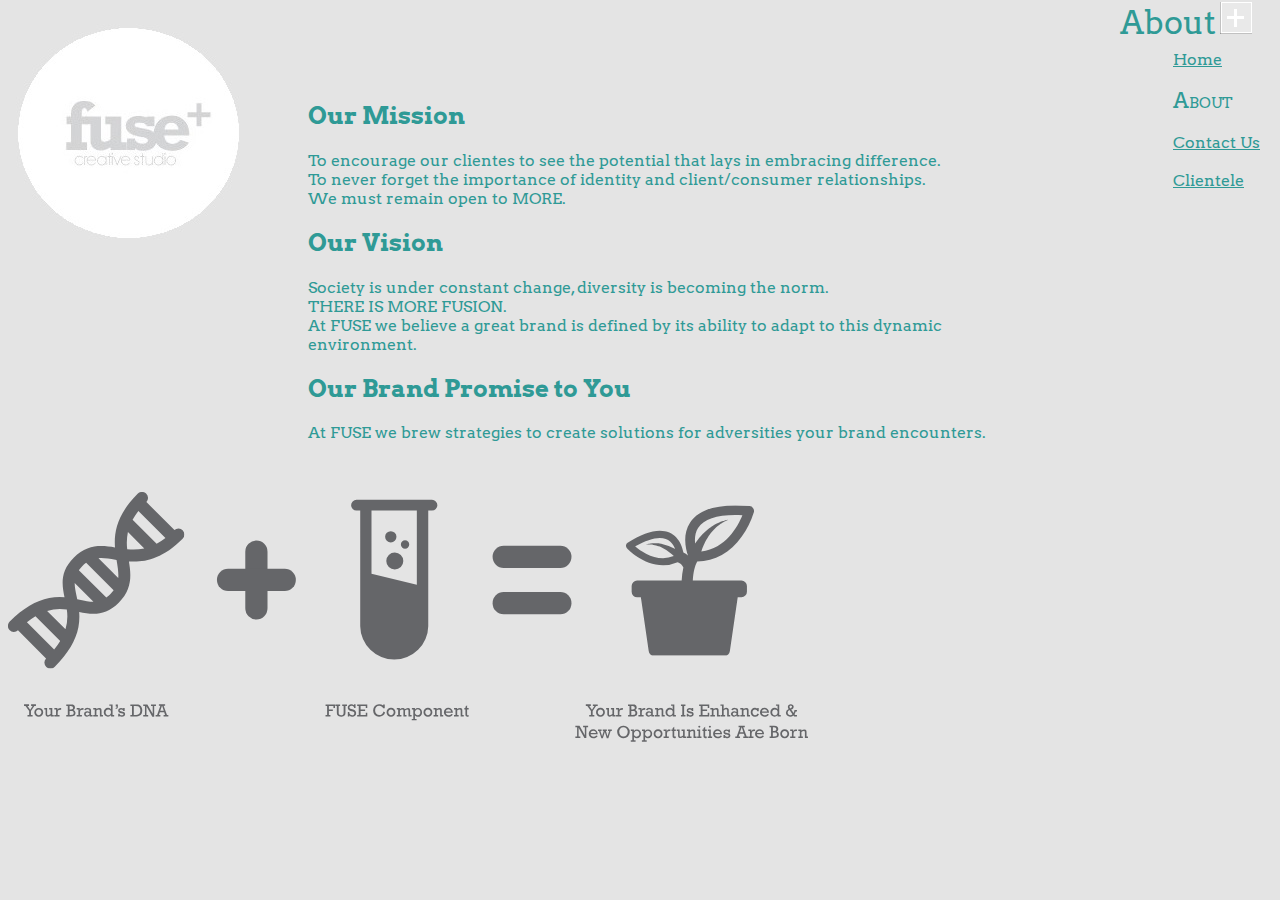
==== commit 8a61bc54: "Update about.html" ====
--- a/about.html
+++ b/about.html
@@ -83,9 +83,9 @@
         <h2>Our Brand Promise to You</h2>
          At FUSE we brew strategies to create solutions for adversities your brand encounters.
         </div>
-             <center>
+             
 <svg id="svg" data-name="Layer 1" xmlns="http://www.w3.org/2000/svg" xmlns:xlink="http://www.w3.org/1999/xlink" viewBox="0 0 782.96 244.45"><defs><style>.cls-1{fill:none;}.cls-2{fill:#656669;}.cls-3{clip-path:url(#clip-path);}.cls-4{fill:#656669;}.cls-5{clip-path:url(#clip-path-2);}</style><clipPath id="clip-path" transform="translate(-4.49 -183.48)"><rect class="cls-1" x="4.49" y="182.99" width="172.68" height="173.17"/></clipPath><clipPath id="clip-path-2" transform="translate(-4.49 -183.48)"><rect class="cls-1" x="609.27" y="196.55" width="125.5" height="147.17"/></clipPath></defs><title>formulaOK</title><path id="plus_vertical" data-name="plus vertical" class="cls-2" d="M258.47,258.71V241.85a10.87,10.87,0,0,0-21.75,0V297.3a10.87,10.87,0,0,0,21.75,0v-38.6Z" transform="translate(-4.49 -183.48)"/><path id="plus_horizontal" data-name="plus horizontal" class="cls-2" d="M275.32,258.71H219.87a10.87,10.87,0,1,0,0,21.75h55.45A10.87,10.87,0,0,0,275.32,258.71Z" transform="translate(-4.49 -183.48)"/><path id="equal_bottom" data-name="equal bottom" class="cls-2" d="M489.64,303.15h55.45a10.87,10.87,0,0,0,0-21.75H489.64A10.87,10.87,0,0,0,489.64,303.15Z" transform="translate(-4.49 -183.48)"/><path id="equal_top" data-name="equal top" class="cls-2" d="M489.64,257.76h55.45a10.87,10.87,0,0,0,0-21.75H489.64A10.87,10.87,0,0,0,489.64,257.76Z" transform="translate(-4.49 -183.48)"/><g id="dna"><g class="cls-3"><path class="cls-2" d="M175.45,221a5.88,5.88,0,0,0-8.06-.24l-27.46-27.46a5.88,5.88,0,0,0-8.57-8.06c-20.35,20.35-23.22,37.73-22.18,52.53-13.22-2.12-26.84-3.51-40.39,10s-11.55,26.27-9,38.71a55.13,55.13,0,0,0-15,.76c-12.92,2.49-25.55,10-38.6,23.1a5.88,5.88,0,0,0,8.06,8.57l27.46,27.46a5.88,5.88,0,0,0,8.57,8.06c13.05-13.05,20.61-25.68,23.1-38.6a55.22,55.22,0,0,0,.76-15c12.44,2.58,25.29,4.44,38.71-9s12.16-27.17,10-40.39c14.81,1,32.18-1.83,52.53-22.18a5.88,5.88,0,0,0,0-8.32h0ZM49.65,337.65L23,311a74.69,74.69,0,0,1,8.37-5.93l24.21,24.21a74.47,74.47,0,0,1-5.93,8.36h0Zm11.13-19.81-18-18a44.32,44.32,0,0,1,19.26-1.29,44.35,44.35,0,0,1-1.29,19.26h0ZM74.55,288.9l-2.32-.48-0.48-2.31c-1.07-5.1-2-9.49-2-13.56l18.37,18.37c-4.07,0-8.46-.93-13.56-2h0Zm30-5.36a31.89,31.89,0,0,1-3.84,3.31L73.8,259.95a31.89,31.89,0,0,1,3.31-3.84,32.83,32.83,0,0,1,3.84-3.31l26.91,26.91a32.64,32.64,0,0,1-3.31,3.84h0Zm7.84-16L93.07,248.27c5-.42,10.31.45,16.45,1.46l1.21,0.2,0.2,1.21c1,6.14,1.88,11.47,1.46,16.45h0Zm8.77-28.08a51.48,51.48,0,0,1,.7-16.71l16,16a51.46,51.46,0,0,1-16.71.7h0Zm28.79-5.27-23.53-23.53a62.77,62.77,0,0,1,5.67-8.63l26.48,26.48a63,63,0,0,1-8.63,5.67h0Zm0,0" transform="translate(-4.49 -183.48)"/></g></g><g id="dna_label" data-name="dna label"><path class="cls-4" d="M25.17,401.74v-3.92l-3.54-5H20.18v-1.49h4.89v1.49h-1.5l2.63,3.67,2.4-3.67H27.1v-1.49h4.73v1.49H30.26l-3.3,5v3.92h1.62v1.49h-5v-1.49h1.6Z" transform="translate(-4.49 -183.48)"/><path class="cls-4" d="M30.23,399.09A4.18,4.18,0,0,1,31.5,396a4.27,4.27,0,0,1,3.08-1.23,4.31,4.31,0,0,1,3.07,1.21,4.54,4.54,0,0,1,0,6.32,4.3,4.3,0,0,1-3.07,1.21A4.24,4.24,0,0,1,30.23,399.09Zm1.72,0a2.75,2.75,0,0,0,.76,2,2.62,2.62,0,0,0,3.74,0,2.78,2.78,0,0,0,.76-2,2.74,2.74,0,0,0-.77-2,2.51,2.51,0,0,0-1.86-.79,2.46,2.46,0,0,0-1.89.8A2.82,2.82,0,0,0,31.95,399.09Z" transform="translate(-4.49 -183.48)"/><path class="cls-4" d="M49.27,401.78v1.44h-3v-0.95a4.57,4.57,0,0,1-2.73,1.08,2.41,2.41,0,0,1-1.37-.36,1.73,1.73,0,0,1-.72-0.94,6.87,6.87,0,0,1-.18-1.86v-3.8H40V395h2.79v5a9.39,9.39,0,0,0,.05,1.23,0.83,0.83,0,0,0,.3.52,1,1,0,0,0,.62.2,3.86,3.86,0,0,0,2.41-1.08V396.4H44.76V395h3.08v6.83h1.43Z" transform="translate(-4.49 -183.48)"/><path class="cls-4" d="M51.5,401.78V396.4H49.83V395h3v1.86a3.28,3.28,0,0,1,.76-1.21,2.43,2.43,0,0,1,1-.63,5.66,5.66,0,0,1,1.48-.15h0.43v1.64H56.17a5.21,5.21,0,0,0-1.85.25,1.66,1.66,0,0,0-.91.9,6.39,6.39,0,0,0-.29,2.34v1.82h1.8v1.44H49.83v-1.44H51.5Z" transform="translate(-4.49 -183.48)"/><path class="cls-4" d="M63,401.74v-8.91H61.51v-1.49h4a11.29,11.29,0,0,1,2.45.2,2.6,2.6,0,0,1,1.44,1,3,3,0,0,1,.62,1.88,3,3,0,0,1-.37,1.5,2.39,2.39,0,0,1-1.09,1A2.93,2.93,0,0,1,70,398a3.16,3.16,0,0,1,.53,1.81,3.24,3.24,0,0,1-.4,1.6,2.9,2.9,0,0,1-1.06,1.11,4.19,4.19,0,0,1-1.44.53,13,13,0,0,1-2.13.14h-4v-1.49H63Zm1.79-5.45h1.12a2.73,2.73,0,0,0,1.79-.45,1.67,1.67,0,0,0,.51-1.32q0-1.69-2.3-1.69H64.76v3.46Zm0,5.45h0.67a10.1,10.1,0,0,0,1.94-.13,1.7,1.7,0,0,0,1-.62,2,2,0,0,0,.39-1.26,1.85,1.85,0,0,0-.37-1.17,1.77,1.77,0,0,0-1-.63,6.68,6.68,0,0,0-1.65-.16h-1v4Z" transform="translate(-4.49 -183.48)"/><path class="cls-4" d="M73.37,401.78V396.4H71.7V395h3v1.86a3.28,3.28,0,0,1,.76-1.21,2.43,2.43,0,0,1,1-.63,5.66,5.66,0,0,1,1.48-.15h0.43v1.64H78a5.21,5.21,0,0,0-1.85.25,1.66,1.66,0,0,0-.91.9A6.39,6.39,0,0,0,75,400v1.82h1.8v1.44H71.7v-1.44h1.67Z" transform="translate(-4.49 -183.48)"/><path class="cls-4" d="M87.24,401.78v1.44H84.4v-1a3.69,3.69,0,0,1-2.63,1.14,2.87,2.87,0,0,1-2-.73,2.39,2.39,0,0,1-.83-1.88,2.42,2.42,0,0,1,.88-1.91,3.16,3.16,0,0,1,2.13-.76,4.09,4.09,0,0,1,2.25.7V398a3.09,3.09,0,0,0-.12-1,1.25,1.25,0,0,0-.56-0.62,2.15,2.15,0,0,0-1.15-.27,1.87,1.87,0,0,0-1.77,1l-1.56-.41a3.71,3.71,0,0,1,3.57-1.93,4.63,4.63,0,0,1,1.61.25,2.37,2.37,0,0,1,1,.65,2.13,2.13,0,0,1,.45.86,6.67,6.67,0,0,1,.12,1.47v3.83h1.39Zm-3-1.63a3.44,3.44,0,0,0-2.13-.82,1.66,1.66,0,0,0-1.13.39,1.28,1.28,0,0,0-.45,1,1.32,1.32,0,0,0,.4,1,1.47,1.47,0,0,0,1.08.39,3.22,3.22,0,0,0,2.23-1v-1Z" transform="translate(-4.49 -183.48)"/><path class="cls-4" d="M91,395v1a5,5,0,0,1,2.85-1.13,2.21,2.21,0,0,1,1.33.38,1.75,1.75,0,0,1,.69.93,6.07,6.07,0,0,1,.16,1.61v4h1.39v1.44h-3v-5.41a1.84,1.84,0,0,0-.28-1.23,0.93,0.93,0,0,0-.69-0.29A4.16,4.16,0,0,0,91,397.36v4.43h1.43v1.44h-4.5v-1.44h1.45V396.4H87.93V395H91Z" transform="translate(-4.49 -183.48)"/><path class="cls-4" d="M108.38,401.78v1.44h-3.11V402a3.83,3.83,0,0,1-3,1.35,4.1,4.1,0,0,1-2.84-1.1,4,4,0,0,1-1.22-3.13,4.2,4.2,0,0,1,1.26-3.22,4,4,0,0,1,2.84-1.18,3.88,3.88,0,0,1,2.92,1.33v-3.27h-1.59v-1.44h3.21v10.44h1.49Zm-8.39-2.7a2.76,2.76,0,0,0,.77,2.1,2.65,2.65,0,0,0,3.7,0,2.82,2.82,0,0,0,.81-2.14,2.57,2.57,0,0,0-.82-2.08,2.78,2.78,0,0,0-1.85-.7,2.41,2.41,0,0,0-1.85.82A2.9,2.9,0,0,0,100,399.08Z" transform="translate(-4.49 -183.48)"/><path class="cls-4" d="M109.93,393.44v-2.1H112v1.82a5.62,5.62,0,0,1-.15,1.45,1.49,1.49,0,0,1-.62.84,2.53,2.53,0,0,1-1.34.36v-0.9a1.12,1.12,0,0,0,1-1.26s0-.11,0-0.21h-1Z" transform="translate(-4.49 -183.48)"/><path class="cls-4" d="M112.33,403.23v-2.84h1.45v0.27a1.35,1.35,0,0,0,.63,1,2.25,2.25,0,0,0,1.3.38,2.49,2.49,0,0,0,1.26-.27,0.84,0.84,0,0,0,.47-0.76,0.74,0.74,0,0,0-.39-0.69,5.28,5.28,0,0,0-1.54-.41,5,5,0,0,1-2.44-.93,2.13,2.13,0,0,1-.73-1.67,2.21,2.21,0,0,1,.79-1.73,3.06,3.06,0,0,1,2.09-.7,4,4,0,0,1,2,.48V395h1.44v2.74h-1.44v-0.5a2.14,2.14,0,0,0-1.91-1,1.85,1.85,0,0,0-1.06.28,0.85,0.85,0,0,0-.41.74,0.65,0.65,0,0,0,.38.64,7.59,7.59,0,0,0,1.64.37,8.43,8.43,0,0,1,1.82.44,2.28,2.28,0,0,1,1,.84,2.33,2.33,0,0,1,.41,1.36,2.19,2.19,0,0,1-.88,1.83,3.66,3.66,0,0,1-2.29.68,3.62,3.62,0,0,1-2.16-.6v0.46h-1.45Z" transform="translate(-4.49 -183.48)"/><path class="cls-4" d="M125.84,401.74v-8.91h-1.61v-1.49h4.6a16.69,16.69,0,0,1,2.94.2,5,5,0,0,1,2,.89,4.84,4.84,0,0,1,1.54,1.9,6.32,6.32,0,0,1,.58,2.76,7.74,7.74,0,0,1-.56,3.06,4.45,4.45,0,0,1-1.46,1.94,5.57,5.57,0,0,1-2.14.89,16.39,16.39,0,0,1-3.17.25h-4.32v-1.49h1.61Zm1.79,0h0.94a12.46,12.46,0,0,0,2.49-.2,3.93,3.93,0,0,0,1.55-.67,3.3,3.3,0,0,0,1-1.43,5.92,5.92,0,0,0,.39-2.25,5,5,0,0,0-.65-2.62,3,3,0,0,0-1.65-1.41,10.66,10.66,0,0,0-3.09-.33h-1v8.91Z" transform="translate(-4.49 -183.48)"/><path class="cls-4" d="M138.54,401.74v-8.91h-1.7v-1.49h4.06l5.21,9.24v-7.75h-1.68v-1.49h4.88v1.49h-1.75v10.52h-1.84L140,393.2v8.54h1.7v1.49h-4.87v-1.49h1.7Z" transform="translate(-4.49 -183.48)"/><path class="cls-4" d="M157.37,399h-4.28l-0.91,2.69h1.44v1.49h-4.68v-1.49h1.44l3.24-9.06h-1.44v-1.34h6.07v1.34h-1.49l3.33,9.06h1.33v1.49h-4.66v-1.49h1.48Zm-0.45-1.39-1.58-5h-0.16l-1.65,5h3.39Z" transform="translate(-4.49 -183.48)"/></g><g id="tube"><path class="cls-2" d="M419.41,191.11H345.56a5.28,5.28,0,0,0,0,10.56h3.64V314.76a33.3,33.3,0,0,0,66.59,0l0-113.09h3.65a5.28,5.28,0,0,0,0-10.56h0Zm-30.47,65.7a8.32,8.32,0,1,1,0-11.75,8.32,8.32,0,0,1,0,11.75h0Zm-13.73-33.34a5.54,5.54,0,1,1,0,7.83,5.53,5.53,0,0,1,0-7.83h0Zm15,8.49a4.08,4.08,0,1,1,0,5.77,4.07,4.07,0,0,1,0-5.77h0Zm14.41,42.25-44.38-10.73V201.67h44.38v72.54Zm0,0" transform="translate(-4.49 -183.48)"/></g><g id="tube_label" data-name="tube label"><path class="cls-4" d="M316.79,401.74v-8.91h-1.5v-1.49h9.22v3.58H323v-2.09h-4.45v3.52h3.84v1.49h-3.84v3.9h1.52v1.49h-4.82v-1.49h1.5Z" transform="translate(-4.49 -183.48)"/><path class="cls-4" d="M328.12,392.83v5.95a8.66,8.66,0,0,0,.14,1.91,1.57,1.57,0,0,0,.7.9,2.6,2.6,0,0,0,1.45.37,3.33,3.33,0,0,0,1.62-.32,1.56,1.56,0,0,0,.75-0.86,6.79,6.79,0,0,0,.18-1.92v-6H331.6v-1.49h4.65v1.49h-1.49V399a11,11,0,0,1-.11,1.82,2.89,2.89,0,0,1-.58,1.19,3.24,3.24,0,0,1-1.32,1,5.19,5.19,0,0,1-2.08.37,6.3,6.3,0,0,1-2.25-.35,3,3,0,0,1-1.35-.93,3.13,3.13,0,0,1-.6-1.24,10.08,10.08,0,0,1-.15-2v-6h-1.47v-1.49h4.67v1.49h-1.41Z" transform="translate(-4.49 -183.48)"/><path class="cls-4" d="M337.08,403.23v-4.31h1.49V400a3.17,3.17,0,0,0,2.79,1.94,2.16,2.16,0,0,0,1.49-.54,1.8,1.8,0,0,0,.61-1.41,1.42,1.42,0,0,0-.5-1.22,6,6,0,0,0-1.87-.74,13.67,13.67,0,0,1-2.37-.81,3,3,0,0,1-1.23-1.08,3,3,0,0,1-.46-1.67,3,3,0,0,1,1-2.39,3.6,3.6,0,0,1,2.5-.89,4.3,4.3,0,0,1,2.65.92v-0.79h1.45v3.6h-1.45v-0.83a2.87,2.87,0,0,0-2.52-1.38,2.22,2.22,0,0,0-1.5.45,1.37,1.37,0,0,0-.52,1.07,1.39,1.39,0,0,0,.27.84,1.57,1.57,0,0,0,.67.53,13.93,13.93,0,0,0,1.61.48,12.63,12.63,0,0,1,2.28.76A3.08,3.08,0,0,1,344.7,398a3.55,3.55,0,0,1,.51,1.91,3.27,3.27,0,0,1-1.07,2.51,3.76,3.76,0,0,1-2.65,1,4.25,4.25,0,0,1-2.92-1.17v1h-1.49Z" transform="translate(-4.49 -183.48)"/><path class="cls-4" d="M347.77,401.74v-8.91h-1.54v-1.49h9.88v3.58h-1.47v-2.09h-5.07v3.54H354v1.49h-4.42v3.89h5.07v-2.16h1.47v3.65h-9.88v-1.49h1.54Z" transform="translate(-4.49 -183.48)"/><path class="cls-4" d="M372,398.39l1.55,0.86a5.19,5.19,0,0,1-2.11,3.07,6.28,6.28,0,0,1-3.64,1.09,5.64,5.64,0,0,1-4.33-1.75,6.78,6.78,0,0,1,0-8.83,5.73,5.73,0,0,1,4.28-1.67,6.07,6.07,0,0,1,3.92,1.27v-1.08h1.54v3.82h-1.54a3.84,3.84,0,0,0-1.58-1.8,4.32,4.32,0,0,0-2.25-.64,3.73,3.73,0,0,0-2.92,1.28,4.69,4.69,0,0,0-1.14,3.24,4.54,4.54,0,0,0,1.22,3.28,3.88,3.88,0,0,0,2.9,1.27,4,4,0,0,0,2.5-.88A4.72,4.72,0,0,0,372,398.39Z" transform="translate(-4.49 -183.48)"/><path class="cls-4" d="M375,399.09a4.18,4.18,0,0,1,1.26-3.14,4.27,4.27,0,0,1,3.08-1.23,4.31,4.31,0,0,1,3.07,1.21,4.54,4.54,0,0,1,0,6.32,4.3,4.3,0,0,1-3.07,1.21A4.24,4.24,0,0,1,375,399.09Zm1.72,0a2.75,2.75,0,0,0,.76,2,2.62,2.62,0,0,0,3.74,0,2.78,2.78,0,0,0,.76-2,2.74,2.74,0,0,0-.77-2,2.51,2.51,0,0,0-1.86-.79,2.46,2.46,0,0,0-1.89.8A2.82,2.82,0,0,0,376.74,399.09Z" transform="translate(-4.49 -183.48)"/><path class="cls-4" d="M386.33,401.78V396.4H385V395h3v1a4.64,4.64,0,0,1,2.87-1.17,2,2,0,0,1,2,1.29,5,5,0,0,1,3-1.29,2.29,2.29,0,0,1,1.32.35,1.74,1.74,0,0,1,.7.9,5.36,5.36,0,0,1,.18,1.6v4.1h1.44v1.44h-3.07V398a5.42,5.42,0,0,0-.06-1,0.8,0.8,0,0,0-.32-0.49,1,1,0,0,0-.63-0.19,4,4,0,0,0-2.37,1.07v4.43h1.42v1.44h-3v-5.41a2.24,2.24,0,0,0-.23-1.17,0.88,0.88,0,0,0-.8-0.36,4.43,4.43,0,0,0-2.37,1.07v4.43h1.45v1.44h-4.55v-1.44h1.48Z" transform="translate(-4.49 -183.48)"/><path class="cls-4" d="M401.16,405.49V396.4h-1.39V395h3v1.3a3.73,3.73,0,0,1,2.94-1.43,3.82,3.82,0,0,1,2.88,1.2,4.32,4.32,0,0,1,1.14,3.11,4.14,4.14,0,0,1-1.24,3.17,4,4,0,0,1-5.72-.1v3.29h1.61v1.44h-4.74v-1.44h1.51Zm1.6-6.28a3.13,3.13,0,0,0,.28,1.31,2.51,2.51,0,0,0,.9,1,2.48,2.48,0,0,0,1.44.42,2.56,2.56,0,0,0,1.92-.78,2.93,2.93,0,0,0,.76-2.14,2.7,2.7,0,0,0-.79-2.07,2.56,2.56,0,0,0-1.8-.74,2.61,2.61,0,0,0-1.89.81A2.87,2.87,0,0,0,402.76,399.21Z" transform="translate(-4.49 -183.48)"/><path class="cls-4" d="M411.13,399.09a4.18,4.18,0,0,1,1.26-3.14,4.26,4.26,0,0,1,3.08-1.23,4.32,4.32,0,0,1,3.07,1.21,4.54,4.54,0,0,1,0,6.32,4.3,4.3,0,0,1-3.07,1.21A4.24,4.24,0,0,1,411.13,399.09Zm1.72,0a2.75,2.75,0,0,0,.76,2,2.62,2.62,0,0,0,3.74,0,2.78,2.78,0,0,0,.76-2,2.75,2.75,0,0,0-.77-2,2.51,2.51,0,0,0-1.86-.79,2.46,2.46,0,0,0-1.89.8A2.82,2.82,0,0,0,412.85,399.09Z" transform="translate(-4.49 -183.48)"/><path class="cls-4" d="M424,395v1a5,5,0,0,1,2.85-1.13,2.21,2.21,0,0,1,1.33.38,1.75,1.75,0,0,1,.69.93,6,6,0,0,1,.16,1.61v4h1.39v1.44h-3v-5.41a1.84,1.84,0,0,0-.28-1.23,0.93,0.93,0,0,0-.69-0.29,4.16,4.16,0,0,0-2.43,1.05v4.43h1.43v1.44H421v-1.44h1.45V396.4H421V395H424Z" transform="translate(-4.49 -183.48)"/><path class="cls-4" d="M439.9,399.5h-7a3,3,0,0,0,.91,1.85,2.69,2.69,0,0,0,1.92.71,3.15,3.15,0,0,0,2.69-1.37l1.44,0.63a4.33,4.33,0,0,1-1.82,1.61,5.44,5.44,0,0,1-2.34.53,4.74,4.74,0,0,1-3.24-1.18,4,4,0,0,1-1.35-3.19,4.11,4.11,0,0,1,1.31-3.14,4.28,4.28,0,0,1,3-1.23,4.45,4.45,0,0,1,3,1.2A4.68,4.68,0,0,1,439.9,399.5Zm-1.67-1.18a3,3,0,0,0-.91-1.58,2.51,2.51,0,0,0-1.8-.7,2.38,2.38,0,0,0-1.67.64,2.71,2.71,0,0,0-.85,1.64h5.22Z" transform="translate(-4.49 -183.48)"/><path class="cls-4" d="M444.1,395v1a5,5,0,0,1,2.85-1.13,2.21,2.21,0,0,1,1.33.38,1.75,1.75,0,0,1,.69.93,6,6,0,0,1,.16,1.61v4h1.39v1.44h-3v-5.41a1.84,1.84,0,0,0-.28-1.23,0.93,0.93,0,0,0-.69-0.29,4.16,4.16,0,0,0-2.43,1.05v4.43h1.43v1.44H441v-1.44h1.45V396.4H441V395h3.08Z" transform="translate(-4.49 -183.48)"/><path class="cls-4" d="M451.11,396.4V395h1.08v-1.27l1.62-1.49V395h1.53v1.44h-1.53v4a3.79,3.79,0,0,0,.11,1.19,0.53,0.53,0,0,0,.53.23,2.41,2.41,0,0,0,.89-0.17v1.48a3.71,3.71,0,0,1-1.25.22,2,2,0,0,1-1.21-.33,1.4,1.4,0,0,1-.58-0.82,8.3,8.3,0,0,1-.12-1.71v-4.1h-1.08Z" transform="translate(-4.49 -183.48)"/></g><g id="plant"><g class="cls-5"><path class="cls-2" d="M722.65,227.13a84.92,84.92,0,0,0,11.81-23.87,4.78,4.78,0,0,0-4.18-6c-4.94-.44-9.66-0.66-14-0.66-22,0-36.85,5.61-44.16,16.69-7.63,11.56-4.54,25.31-2.15,32.22v0a22.06,22.06,0,0,0-4.46-2.81c-1.94-10.52-8.8-21.2-23.07-21.2-8.62,0-19.22,3.94-31.52,11.72a3.46,3.46,0,0,0-.69,5.27c0.63,0.68,15.67,16.66,35.38,16.66a35.65,35.65,0,0,0,14.22-3c1.2,0.43,4.64,1.92,5.65,5.21a72.36,72.36,0,0,0-1.66,12.78H620.22a5.37,5.37,0,0,0-5.37,5.37v5.6a5.37,5.37,0,0,0,5.37,5.37h3.66L631.54,339a5.37,5.37,0,0,0,5.31,4.59h68.89A5.37,5.37,0,0,0,711,339l7.67-52.53h3.66a5.37,5.37,0,0,0,5.37-5.37v-5.6a5.37,5.37,0,0,0-5.37-5.37H674.7c0.41-8.06,2.07-14.55,4.36-18.63,17.27-.15,32.33-8.57,43.59-24.38h0Zm-104.22,9.56c9.48-5.52,17.53-8.31,24-8.31,8.88,0,13.05,5.58,15,10.85l-0.88-.48a45,45,0,0,0-11.16-4.25c-1.05-.25-2.12-0.43-3.16-0.58-0.52-.07-1-0.12-1.56-0.18l-1.53-.11-1.47,0-1.4,0c-0.91.06-1.77,0.12-2.55,0.23-0.39,0-.76.1-1.12,0.17l-1,.18c-0.62.15-1.16,0.27-1.6,0.39l-1.36.41,1.41-.11c0.45,0,1,0,1.62,0l1,0c0.35,0,.71,0,1.09.06,0.76,0,1.57.16,2.43,0.29l1.3,0.25,1.34,0.32,1.37,0.39c0.46,0.15.92,0.3,1.38,0.47,0.92,0.34,1.83.71,2.72,1.13a40.27,40.27,0,0,1,9,5.81c1.11,0.94,2,1.77,2.54,2.35l0.24,0.25a28.67,28.67,0,0,1-10.48,2c-11.89,0-22.18-7.29-27.15-11.51h0Zm61.63-18.19c5.43-8.23,17.61-12.4,36.19-12.4,2.23,0,4.56.06,7,.19-4.38,10.64-16.33,32.95-40.2,35.44l0.14-.46c0.33-1.08.86-2.65,1.63-4.5,0.38-.93.83-1.92,1.32-3s1.05-2.13,1.68-3.23,1.3-2.22,2-3.34c0.38-.55.74-1.12,1.14-1.66l0.6-.82,0.62-.81c0.83-1.08,1.72-2.11,2.63-3.1,0.46-.5.93-1,1.4-1.44l1.43-1.34,1.45-1.24,1.45-1.12,1.42-1c0.46-.33.93-0.6,1.37-0.88l0.66-.41,0.64-.36c0.42-.23.82-0.46,1.2-0.66,0.77-.37,1.45-0.71,2-1l1.81-.75-1.93.36c-0.61.13-1.35,0.32-2.21,0.53-0.42.12-.87,0.26-1.34,0.4l-0.73.22-0.75.27c-0.51.19-1.05,0.37-1.59,0.6l-1.68.72-1.75.85-1.79,1-1.8,1.09c-0.59.4-1.2,0.79-1.8,1.21-1.19.85-2.38,1.75-3.52,2.71s-2.24,2-3.3,3-2,2.09-3,3.16-1.79,2.12-2.59,3.14-1.52,2-2.16,3L677,234c-0.6-5.38.07-11,3-15.45h0Zm0,0" transform="translate(-4.49 -183.48)"/></g></g><g id="plant_label" data-name="plant label"><path class="cls-4" d="M575,401.74v-3.92l-3.54-5H570v-1.49h4.89v1.49h-1.5L576,396.5l2.4-3.67h-1.49v-1.49h4.73v1.49H580l-3.3,5v3.92h1.62v1.49h-5v-1.49H575Z" transform="translate(-4.49 -183.48)"/><path class="cls-4" d="M580,399.09a4.18,4.18,0,0,1,1.26-3.14,4.26,4.26,0,0,1,3.08-1.23,4.32,4.32,0,0,1,3.07,1.21,4.54,4.54,0,0,1,0,6.32,4.3,4.3,0,0,1-3.07,1.21A4.24,4.24,0,0,1,580,399.09Zm1.72,0a2.75,2.75,0,0,0,.76,2,2.62,2.62,0,0,0,3.74,0,2.78,2.78,0,0,0,.76-2,2.75,2.75,0,0,0-.77-2,2.51,2.51,0,0,0-1.86-.79,2.46,2.46,0,0,0-1.89.8A2.82,2.82,0,0,0,581.73,399.09Z" transform="translate(-4.49 -183.48)"/><path class="cls-4" d="M599.05,401.78v1.44h-3v-0.95a4.57,4.57,0,0,1-2.73,1.08,2.41,2.41,0,0,1-1.37-.36,1.73,1.73,0,0,1-.72-0.94,6.85,6.85,0,0,1-.18-1.86v-3.8h-1.17V395h2.79v5a9.36,9.36,0,0,0,.05,1.23,0.83,0.83,0,0,0,.3.52,1,1,0,0,0,.62.2,3.85,3.85,0,0,0,2.41-1.08V396.4h-1.46V395h3.08v6.83h1.43Z" transform="translate(-4.49 -183.48)"/><path class="cls-4" d="M601.28,401.78V396.4h-1.67V395h3v1.86a3.29,3.29,0,0,1,.76-1.21,2.42,2.42,0,0,1,1-.63,5.66,5.66,0,0,1,1.48-.15h0.43v1.64h-0.33a5.21,5.21,0,0,0-1.85.25,1.66,1.66,0,0,0-.91.9,6.36,6.36,0,0,0-.29,2.34v1.82h1.8v1.44h-5.09v-1.44h1.67Z" transform="translate(-4.49 -183.48)"/><path class="cls-4" d="M612.75,401.74v-8.91h-1.46v-1.49h4a11.28,11.28,0,0,1,2.45.2,2.6,2.6,0,0,1,1.44,1,3,3,0,0,1,.62,1.88,3,3,0,0,1-.37,1.5,2.39,2.39,0,0,1-1.09,1,2.93,2.93,0,0,1,1.53,1.13,3.16,3.16,0,0,1,.53,1.81,3.24,3.24,0,0,1-.4,1.6,2.9,2.9,0,0,1-1.06,1.11,4.18,4.18,0,0,1-1.44.53,13,13,0,0,1-2.13.14h-4v-1.49h1.46Zm1.79-5.45h1.12a2.73,2.73,0,0,0,1.79-.45,1.67,1.67,0,0,0,.51-1.32q0-1.69-2.3-1.69h-1.12v3.46Zm0,5.45h0.67a10.1,10.1,0,0,0,1.94-.13,1.7,1.7,0,0,0,1-.62,2,2,0,0,0,.39-1.26,1.85,1.85,0,0,0-.37-1.17,1.77,1.77,0,0,0-1-.63,6.67,6.67,0,0,0-1.65-.16h-1v4Z" transform="translate(-4.49 -183.48)"/><path class="cls-4" d="M623.15,401.78V396.4h-1.67V395h3v1.86a3.29,3.29,0,0,1,.76-1.21,2.42,2.42,0,0,1,1-.63,5.66,5.66,0,0,1,1.48-.15h0.43v1.64h-0.33a5.21,5.21,0,0,0-1.85.25,1.66,1.66,0,0,0-.91.9,6.36,6.36,0,0,0-.29,2.34v1.82h1.8v1.44h-5.09v-1.44h1.67Z" transform="translate(-4.49 -183.48)"/><path class="cls-4" d="M637,401.78v1.44h-2.84v-1a3.7,3.7,0,0,1-2.63,1.14,2.87,2.87,0,0,1-2-.73,2.52,2.52,0,0,1,.05-3.79,3.16,3.16,0,0,1,2.13-.76,4.09,4.09,0,0,1,2.25.7V398a3.07,3.07,0,0,0-.12-1,1.25,1.25,0,0,0-.56-0.62,2.15,2.15,0,0,0-1.15-.27,1.87,1.87,0,0,0-1.77,1l-1.55-.41a3.71,3.71,0,0,1,3.57-1.93,4.63,4.63,0,0,1,1.61.25,2.37,2.37,0,0,1,1,.65,2.14,2.14,0,0,1,.45.86,6.67,6.67,0,0,1,.12,1.47v3.83H637Zm-3-1.63a3.44,3.44,0,0,0-2.13-.82,1.66,1.66,0,0,0-1.13.39,1.28,1.28,0,0,0-.45,1,1.32,1.32,0,0,0,.4,1,1.47,1.47,0,0,0,1.08.39,3.22,3.22,0,0,0,2.23-1v-1Z" transform="translate(-4.49 -183.48)"/><path class="cls-4" d="M640.79,395v1a5,5,0,0,1,2.85-1.13,2.21,2.21,0,0,1,1.33.38,1.75,1.75,0,0,1,.69.93,6,6,0,0,1,.16,1.61v4h1.39v1.44h-3v-5.41a1.84,1.84,0,0,0-.28-1.23,0.93,0.93,0,0,0-.69-0.29,4.16,4.16,0,0,0-2.43,1.05v4.43h1.43v1.44h-4.5v-1.44h1.45V396.4h-1.45V395h3.08Z" transform="translate(-4.49 -183.48)"/><path class="cls-4" d="M658.17,401.78v1.44h-3.11V402a3.83,3.83,0,0,1-3,1.35,4.1,4.1,0,0,1-2.84-1.1,4,4,0,0,1-1.22-3.13,4.2,4.2,0,0,1,1.26-3.22,4,4,0,0,1,2.84-1.18,3.88,3.88,0,0,1,2.92,1.33v-3.27h-1.59v-1.44h3.21v10.44h1.49Zm-8.39-2.7a2.76,2.76,0,0,0,.77,2.1,2.65,2.65,0,0,0,3.7,0,2.83,2.83,0,0,0,.81-2.14,2.58,2.58,0,0,0-.82-2.08,2.79,2.79,0,0,0-1.85-.7,2.41,2.41,0,0,0-1.85.82A2.9,2.9,0,0,0,649.78,399.08Z" transform="translate(-4.49 -183.48)"/><path class="cls-4" d="M664.42,401.74v-8.91h-1.28v-1.49h4.36v1.49h-1.28v8.91h1.28v1.49h-4.36v-1.49h1.28Z" transform="translate(-4.49 -183.48)"/><path class="cls-4" d="M668.78,403.23v-2.84h1.45v0.27a1.35,1.35,0,0,0,.63,1,2.25,2.25,0,0,0,1.3.38,2.49,2.49,0,0,0,1.26-.27,0.84,0.84,0,0,0,.47-0.76,0.74,0.74,0,0,0-.39-0.69,5.26,5.26,0,0,0-1.54-.41,5,5,0,0,1-2.44-.93,2.13,2.13,0,0,1-.73-1.67,2.21,2.21,0,0,1,.79-1.73,3.06,3.06,0,0,1,2.09-.7,4,4,0,0,1,2,.48V395h1.44v2.74h-1.44v-0.5a2.14,2.14,0,0,0-1.91-1,1.86,1.86,0,0,0-1.06.28,0.85,0.85,0,0,0-.41.74,0.65,0.65,0,0,0,.38.64,7.6,7.6,0,0,0,1.64.37,8.43,8.43,0,0,1,1.82.44,2.28,2.28,0,0,1,1,.84,2.33,2.33,0,0,1,.41,1.36,2.19,2.19,0,0,1-.88,1.83,3.66,3.66,0,0,1-2.29.68,3.61,3.61,0,0,1-2.16-.6v0.46h-1.45Z" transform="translate(-4.49 -183.48)"/><path class="cls-4" d="M682.46,401.74v-8.91h-1.54v-1.49h9.88v3.58h-1.47v-2.09h-5.07v3.54h4.42v1.49h-4.42v3.89h5.07v-2.16h1.47v3.65h-9.88v-1.49h1.54Z" transform="translate(-4.49 -183.48)"/><path class="cls-4" d="M694.93,395v1a5,5,0,0,1,2.85-1.13,2.21,2.21,0,0,1,1.33.38,1.75,1.75,0,0,1,.69.93,6,6,0,0,1,.16,1.61v4h1.39v1.44h-3v-5.41a1.84,1.84,0,0,0-.28-1.23,0.93,0.93,0,0,0-.69-0.29,4.16,4.16,0,0,0-2.43,1.05v4.43h1.43v1.44h-4.5v-1.44h1.45V396.4h-1.45V395h3.08Z" transform="translate(-4.49 -183.48)"/><path class="cls-4" d="M703.27,401.78v-9h-1.5v-1.44h3.12v4.56a4.51,4.51,0,0,1,2.78-1.18,2.45,2.45,0,0,1,1.35.34,1.72,1.72,0,0,1,.72.9,5.29,5.29,0,0,1,.19,1.64v4.18h1.41v1.44h-3v-5.06a8.3,8.3,0,0,0-.06-1.26,0.83,0.83,0,0,0-.33-0.52,1,1,0,0,0-.64-0.21,4.45,4.45,0,0,0-2.39,1.07v4.53h1.43v1.44h-4.55v-1.44h1.5Z" transform="translate(-4.49 -183.48)"/><path class="cls-4" d="M720.51,401.78v1.44h-2.84v-1a3.7,3.7,0,0,1-2.63,1.14,2.87,2.87,0,0,1-2-.73,2.52,2.52,0,0,1,.05-3.79,3.16,3.16,0,0,1,2.13-.76,4.09,4.09,0,0,1,2.25.7V398a3.07,3.07,0,0,0-.12-1,1.25,1.25,0,0,0-.56-0.62,2.15,2.15,0,0,0-1.15-.27,1.87,1.87,0,0,0-1.77,1l-1.55-.41a3.71,3.71,0,0,1,3.57-1.93,4.63,4.63,0,0,1,1.61.25,2.37,2.37,0,0,1,1,.65,2.14,2.14,0,0,1,.45.86,6.67,6.67,0,0,1,.12,1.47v3.83h1.39Zm-3-1.63a3.44,3.44,0,0,0-2.13-.82,1.66,1.66,0,0,0-1.13.39,1.28,1.28,0,0,0-.45,1,1.32,1.32,0,0,0,.4,1,1.47,1.47,0,0,0,1.08.39,3.22,3.22,0,0,0,2.23-1v-1Z" transform="translate(-4.49 -183.48)"/><path class="cls-4" d="M724.28,395v1a5,5,0,0,1,2.85-1.13,2.21,2.21,0,0,1,1.33.38,1.75,1.75,0,0,1,.69.93,6,6,0,0,1,.16,1.61v4h1.39v1.44h-3v-5.41a1.84,1.84,0,0,0-.28-1.23,0.93,0.93,0,0,0-.69-0.29,4.16,4.16,0,0,0-2.43,1.05v4.43h1.43v1.44h-4.5v-1.44h1.45V396.4H721.2V395h3.08Z" transform="translate(-4.49 -183.48)"/><path class="cls-4" d="M739.22,395v3.13h-1.45a2,2,0,0,0-.73-1.37,2.29,2.29,0,0,0-1.44-.48,2.26,2.26,0,0,0-1.78.77,3,3,0,0,0-.68,2,3.42,3.42,0,0,0,.65,2.06,2.18,2.18,0,0,0,1.88.89,2.58,2.58,0,0,0,2.48-1.62l1.34,0.63a3.93,3.93,0,0,1-3.89,2.47,3.82,3.82,0,0,1-3.09-1.34,4.66,4.66,0,0,1-1.13-3.09,4.16,4.16,0,0,1,1.23-3.09,3.92,3.92,0,0,1,2.84-1.22,3.45,3.45,0,0,1,2.32.81V395h1.45Z" transform="translate(-4.49 -183.48)"/><path class="cls-4" d="M749.26,399.5h-7a3,3,0,0,0,.91,1.85,2.69,2.69,0,0,0,1.92.71,3.15,3.15,0,0,0,2.69-1.37l1.44,0.63a4.33,4.33,0,0,1-1.82,1.61,5.44,5.44,0,0,1-2.34.53,4.74,4.74,0,0,1-3.24-1.18,4,4,0,0,1-1.35-3.19,4.11,4.11,0,0,1,1.31-3.14,4.28,4.28,0,0,1,3-1.23,4.45,4.45,0,0,1,3,1.2A4.68,4.68,0,0,1,749.26,399.5Zm-1.67-1.18a3,3,0,0,0-.91-1.58,2.51,2.51,0,0,0-1.8-.7,2.38,2.38,0,0,0-1.67.64,2.71,2.71,0,0,0-.85,1.64h5.22Z" transform="translate(-4.49 -183.48)"/><path class="cls-4" d="M760.8,401.78v1.44h-3.11V402a3.83,3.83,0,0,1-3,1.35,4.1,4.1,0,0,1-2.84-1.1,4,4,0,0,1-1.22-3.13,4.2,4.2,0,0,1,1.26-3.22,4,4,0,0,1,2.84-1.18,3.88,3.88,0,0,1,2.92,1.33v-3.27H756.1v-1.44h3.21v10.44h1.49Zm-8.39-2.7a2.76,2.76,0,0,0,.77,2.1,2.65,2.65,0,0,0,3.7,0,2.83,2.83,0,0,0,.81-2.14,2.58,2.58,0,0,0-.82-2.08,2.79,2.79,0,0,0-1.85-.7,2.41,2.41,0,0,0-1.85.82A2.9,2.9,0,0,0,752.41,399.08Z" transform="translate(-4.49 -183.48)"/><path class="cls-4" d="M774.23,396.94h2.43v1.45h-1.26a7.16,7.16,0,0,1-1.18,2.55l0.62,0.8h1.81v1.49H774l-0.79-1a5,5,0,0,1-3.16,1.23,4.25,4.25,0,0,1-3-1.14,3.78,3.78,0,0,1-1.21-2.86q0-2.37,2.71-3.56a3.35,3.35,0,0,1-.81-2.08,2.35,2.35,0,0,1,.87-1.88,3,3,0,0,1,2-.74,2.94,2.94,0,0,1,2,.73,2.33,2.33,0,0,1,.83,1.82,2.16,2.16,0,0,1-.58,1.56,5.63,5.63,0,0,1-1.91,1.15l2.42,3.27A8.31,8.31,0,0,0,774.23,396.94Zm-4.86,0a2.6,2.6,0,0,0-1.85,2.39,2.5,2.5,0,0,0,.78,1.82,2.56,2.56,0,0,0,1.89.78,2.85,2.85,0,0,0,2.07-.95Zm0.67-1.66a4.52,4.52,0,0,0,1.4-.8,1.16,1.16,0,0,0,.37-0.83,1.08,1.08,0,0,0-.32-0.76,1.19,1.19,0,0,0-.91-0.34,1.29,1.29,0,0,0-.9.33,1.09,1.09,0,0,0-.36.85,3,3,0,0,0,.62,1.4Z" transform="translate(-4.49 -183.48)"/><path class="cls-4" d="M561.47,422.74v-8.91h-1.7v-1.49h4.06l5.21,9.24v-7.75h-1.68v-1.49h4.88v1.49h-1.75v10.52h-1.84l-5.7-10.14v8.54h1.7v1.49h-4.87v-1.49h1.7Z" transform="translate(-4.49 -183.48)"/><path class="cls-4" d="M581.66,420.5h-7a3,3,0,0,0,.91,1.85,2.69,2.69,0,0,0,1.92.71,3.15,3.15,0,0,0,2.69-1.37l1.44,0.63a4.33,4.33,0,0,1-1.82,1.61,5.44,5.44,0,0,1-2.34.53,4.74,4.74,0,0,1-3.24-1.18,4,4,0,0,1-1.35-3.19,4.11,4.11,0,0,1,1.31-3.14,4.28,4.28,0,0,1,3-1.23,4.45,4.45,0,0,1,3,1.2A4.68,4.68,0,0,1,581.66,420.5ZM580,419.32a3,3,0,0,0-.91-1.58,2.51,2.51,0,0,0-1.8-.7,2.38,2.38,0,0,0-1.67.64,2.71,2.71,0,0,0-.85,1.64H580Z" transform="translate(-4.49 -183.48)"/><path class="cls-4" d="M585.15,424.36l-2.22-7h-1V416h3.49v1.44h-1.08l1.58,5,1.58-5h-0.9V416h4v1.44h-0.91l1.58,5,1.59-5h-1.14V416h3.73v1.44h-1.19l-2.22,7h-1.53l-1.9-6-1.93,6h-1.53Z" transform="translate(-4.49 -183.48)"/><path class="cls-4" d="M600.69,418.22a6,6,0,0,1,1.69-4.33,5.87,5.87,0,0,1,4.41-1.74,5.94,5.94,0,0,1,6.19,6.11,6,6,0,0,1-1.75,4.41,6.08,6.08,0,0,1-4.46,1.74,6.3,6.3,0,0,1-3.17-.82,5.28,5.28,0,0,1-2.17-2.3A6.85,6.85,0,0,1,600.69,418.22Zm2,0a4.84,4.84,0,0,0,1.14,3.28,3.78,3.78,0,0,0,3,1.32,3.85,3.85,0,0,0,3-1.35,4.74,4.74,0,0,0,1.19-3.23,4.56,4.56,0,0,0-1.21-3.21,4,4,0,0,0-3-1.31,3.8,3.8,0,0,0-3,1.29A4.64,4.64,0,0,0,602.65,418.23Z" transform="translate(-4.49 -183.48)"/><path class="cls-4" d="M615.48,426.49V417.4h-1.39V416h3v1.3a3.73,3.73,0,0,1,2.94-1.43,3.82,3.82,0,0,1,2.88,1.2,4.32,4.32,0,0,1,1.14,3.11,4.14,4.14,0,0,1-1.24,3.17,4,4,0,0,1-5.72-.1v3.29h1.61v1.44H614v-1.44h1.51Zm1.6-6.28a3.13,3.13,0,0,0,.28,1.31,2.51,2.51,0,0,0,.9,1,2.48,2.48,0,0,0,1.44.42,2.56,2.56,0,0,0,1.92-.78,2.93,2.93,0,0,0,.76-2.14,2.7,2.7,0,0,0-.79-2.07,2.56,2.56,0,0,0-1.8-.74,2.61,2.61,0,0,0-1.89.81A2.87,2.87,0,0,0,617.08,420.21Z" transform="translate(-4.49 -183.48)"/><path class="cls-4" d="M626.41,426.49V417.4H625V416h3v1.3a3.73,3.73,0,0,1,2.94-1.43,3.82,3.82,0,0,1,2.88,1.2,4.32,4.32,0,0,1,1.14,3.11,4.14,4.14,0,0,1-1.24,3.17,4,4,0,0,1-5.72-.1v3.29h1.61v1.44H624.9v-1.44h1.51Zm1.6-6.28a3.13,3.13,0,0,0,.28,1.31,2.51,2.51,0,0,0,.9,1,2.48,2.48,0,0,0,1.44.42,2.56,2.56,0,0,0,1.92-.78,2.93,2.93,0,0,0,.76-2.14,2.7,2.7,0,0,0-.79-2.07,2.56,2.56,0,0,0-1.8-.74,2.61,2.61,0,0,0-1.89.81A2.87,2.87,0,0,0,628,420.21Z" transform="translate(-4.49 -183.48)"/><path class="cls-4" d="M636.38,420.09a4.18,4.18,0,0,1,1.26-3.14,4.26,4.26,0,0,1,3.08-1.23,4.32,4.32,0,0,1,3.07,1.21,4.54,4.54,0,0,1,0,6.32,4.3,4.3,0,0,1-3.07,1.21A4.24,4.24,0,0,1,636.38,420.09Zm1.72,0a2.75,2.75,0,0,0,.76,2,2.62,2.62,0,0,0,3.74,0,2.78,2.78,0,0,0,.76-2,2.75,2.75,0,0,0-.77-2,2.51,2.51,0,0,0-1.86-.79,2.46,2.46,0,0,0-1.89.8A2.82,2.82,0,0,0,638.1,420.08Z" transform="translate(-4.49 -183.48)"/><path class="cls-4" d="M647.8,422.78V417.4h-1.67V416h3v1.86a3.29,3.29,0,0,1,.76-1.21,2.42,2.42,0,0,1,1-.63,5.66,5.66,0,0,1,1.48-.15h0.43v1.64h-0.33a5.21,5.21,0,0,0-1.85.25,1.66,1.66,0,0,0-.91.9,6.36,6.36,0,0,0-.29,2.34v1.82h1.8v1.44h-5.09v-1.44h1.67Z" transform="translate(-4.49 -183.48)"/><path class="cls-4" d="M653.84,417.4V416h1.08v-1.27l1.62-1.49V416h1.53v1.44h-1.53v4a3.79,3.79,0,0,0,.11,1.19,0.53,0.53,0,0,0,.53.23,2.41,2.41,0,0,0,.89-0.17v1.48a3.71,3.71,0,0,1-1.25.22,2,2,0,0,1-1.21-.33,1.4,1.4,0,0,1-.58-0.82,8.3,8.3,0,0,1-.12-1.71v-4.1h-1.08Z" transform="translate(-4.49 -183.48)"/><path class="cls-4" d="M668.27,422.78v1.44h-3v-0.95a4.57,4.57,0,0,1-2.73,1.08,2.41,2.41,0,0,1-1.37-.36,1.73,1.73,0,0,1-.72-0.94,6.85,6.85,0,0,1-.18-1.86v-3.8H659V416h2.79v5a9.36,9.36,0,0,0,.05,1.23,0.83,0.83,0,0,0,.3.52,1,1,0,0,0,.62.2,3.85,3.85,0,0,0,2.41-1.08V417.4h-1.46V416h3.08v6.83h1.43Z" transform="translate(-4.49 -183.48)"/><path class="cls-4" d="M672,416v1a5,5,0,0,1,2.85-1.13,2.21,2.21,0,0,1,1.33.38,1.75,1.75,0,0,1,.69.93,6,6,0,0,1,.16,1.61v4h1.39v1.44h-3v-5.41a1.84,1.84,0,0,0-.28-1.23,0.93,0.93,0,0,0-.69-0.29,4.16,4.16,0,0,0-2.43,1.05v4.43h1.43v1.44h-4.5v-1.44h1.45V417.4h-1.45V416H672Z" transform="translate(-4.49 -183.48)"/><path class="cls-4" d="M680.32,422.78V417.4H679V416h2.91v6.83h1.28v1.44H679v-1.44h1.28Zm-0.23-9.64a1,1,0,0,1,.28-0.68,0.93,0.93,0,0,1,.7-0.29,1,1,0,0,1,.69.28,0.93,0.93,0,0,1,.29.69,1,1,0,0,1-1.68.69A1,1,0,0,1,680.09,413.14Z" transform="translate(-4.49 -183.48)"/><path class="cls-4" d="M684.11,417.4V416h1.08v-1.27l1.62-1.49V416h1.53v1.44h-1.53v4a3.79,3.79,0,0,0,.11,1.19,0.53,0.53,0,0,0,.53.23,2.41,2.41,0,0,0,.89-0.17v1.48a3.71,3.71,0,0,1-1.25.22,2,2,0,0,1-1.21-.33,1.4,1.4,0,0,1-.58-0.82,8.3,8.3,0,0,1-.12-1.71v-4.1h-1.08Z" transform="translate(-4.49 -183.48)"/><path class="cls-4" d="M690.71,422.78V417.4h-1.28V416h2.91v6.83h1.28v1.44h-4.19v-1.44h1.28Zm-0.23-9.64a1,1,0,0,1,.28-0.68,0.93,0.93,0,0,1,.7-0.29,1,1,0,0,1,.69.28,0.93,0.93,0,0,1,.29.69,1,1,0,0,1-1.68.69A1,1,0,0,1,690.48,413.14Z" transform="translate(-4.49 -183.48)"/><path class="cls-4" d="M703.35,420.5h-7a3,3,0,0,0,.91,1.85,2.69,2.69,0,0,0,1.92.71,3.15,3.15,0,0,0,2.69-1.37l1.44,0.63a4.33,4.33,0,0,1-1.82,1.61,5.44,5.44,0,0,1-2.34.53,4.74,4.74,0,0,1-3.24-1.18,4,4,0,0,1-1.35-3.19,4.11,4.11,0,0,1,1.31-3.14,4.28,4.28,0,0,1,3-1.23,4.45,4.45,0,0,1,3,1.2A4.68,4.68,0,0,1,703.35,420.5Zm-1.67-1.18a3,3,0,0,0-.91-1.58,2.51,2.51,0,0,0-1.8-.7,2.38,2.38,0,0,0-1.67.64,2.71,2.71,0,0,0-.85,1.64h5.22Z" transform="translate(-4.49 -183.48)"/><path class="cls-4" d="M704.72,424.22v-2.84h1.45v0.27a1.35,1.35,0,0,0,.63,1,2.25,2.25,0,0,0,1.3.38,2.49,2.49,0,0,0,1.26-.27,0.84,0.84,0,0,0,.47-0.76,0.74,0.74,0,0,0-.39-0.69,5.26,5.26,0,0,0-1.54-.41,5,5,0,0,1-2.44-.93,2.13,2.13,0,0,1-.73-1.67,2.21,2.21,0,0,1,.79-1.73,3.06,3.06,0,0,1,2.09-.7,4,4,0,0,1,2,.48V416h1.44v2.74h-1.44v-0.5a2.14,2.14,0,0,0-1.91-1,1.86,1.86,0,0,0-1.06.28,0.85,0.85,0,0,0-.41.74,0.65,0.65,0,0,0,.38.64,7.6,7.6,0,0,0,1.64.37,8.43,8.43,0,0,1,1.82.44,2.28,2.28,0,0,1,1,.84,2.33,2.33,0,0,1,.41,1.36,2.19,2.19,0,0,1-.88,1.83,3.66,3.66,0,0,1-2.29.68,3.61,3.61,0,0,1-2.16-.6v0.46h-1.45Z" transform="translate(-4.49 -183.48)"/><path class="cls-4" d="M724.68,420H720.4l-0.91,2.69h1.44v1.49h-4.68v-1.49h1.44l3.24-9.06H719.5v-1.34h6.08v1.34h-1.49l3.33,9.06h1.33v1.49h-4.66v-1.49h1.48Zm-0.45-1.39-1.58-5h-0.16l-1.65,5h3.39Z" transform="translate(-4.49 -183.48)"/><path class="cls-4" d="M730.66,422.78V417.4H729V416h3v1.86a3.29,3.29,0,0,1,.76-1.21,2.42,2.42,0,0,1,1-.63,5.66,5.66,0,0,1,1.48-.15h0.43v1.64h-0.33a5.21,5.21,0,0,0-1.85.25,1.66,1.66,0,0,0-.91.9,6.36,6.36,0,0,0-.29,2.34v1.82h1.8v1.44H729v-1.44h1.67Z" transform="translate(-4.49 -183.48)"/><path class="cls-4" d="M744.41,420.5h-7a3,3,0,0,0,.91,1.85,2.69,2.69,0,0,0,1.92.71,3.15,3.15,0,0,0,2.69-1.37l1.44,0.63a4.33,4.33,0,0,1-1.82,1.61,5.44,5.44,0,0,1-2.34.53,4.74,4.74,0,0,1-3.24-1.18,4,4,0,0,1-1.35-3.19A4.11,4.11,0,0,1,737,417a4.28,4.28,0,0,1,3-1.23,4.45,4.45,0,0,1,3,1.2A4.68,4.68,0,0,1,744.41,420.5Zm-1.67-1.18a3,3,0,0,0-.91-1.58,2.51,2.51,0,0,0-1.8-.7,2.38,2.38,0,0,0-1.67.64,2.71,2.71,0,0,0-.85,1.64h5.22Z" transform="translate(-4.49 -183.48)"/><path class="cls-4" d="M751.29,422.74v-8.91h-1.46v-1.49h4a11.28,11.28,0,0,1,2.45.2,2.6,2.6,0,0,1,1.44,1,3,3,0,0,1,.62,1.88,3,3,0,0,1-.37,1.5,2.39,2.39,0,0,1-1.09,1,2.93,2.93,0,0,1,1.53,1.13,3.16,3.16,0,0,1,.53,1.81,3.24,3.24,0,0,1-.4,1.6,2.9,2.9,0,0,1-1.06,1.11,4.18,4.18,0,0,1-1.44.53,13,13,0,0,1-2.13.14h-4v-1.49h1.46Zm1.79-5.45h1.12a2.73,2.73,0,0,0,1.79-.45,1.67,1.67,0,0,0,.51-1.32q0-1.69-2.3-1.69h-1.12v3.46Zm0,5.45h0.67a10.1,10.1,0,0,0,1.94-.13,1.7,1.7,0,0,0,1-.62,2,2,0,0,0,.39-1.26,1.85,1.85,0,0,0-.37-1.17,1.77,1.77,0,0,0-1-.63,6.67,6.67,0,0,0-1.65-.16h-1v4Z" transform="translate(-4.49 -183.48)"/><path class="cls-4" d="M760.3,420.09a4.18,4.18,0,0,1,1.26-3.14,4.26,4.26,0,0,1,3.08-1.23,4.32,4.32,0,0,1,3.07,1.21,4.54,4.54,0,0,1,0,6.32,4.3,4.3,0,0,1-3.07,1.21A4.24,4.24,0,0,1,760.3,420.09Zm1.72,0a2.75,2.75,0,0,0,.76,2,2.62,2.62,0,0,0,3.74,0,2.78,2.78,0,0,0,.76-2,2.75,2.75,0,0,0-.77-2,2.51,2.51,0,0,0-1.86-.79,2.46,2.46,0,0,0-1.89.8A2.82,2.82,0,0,0,762,420.08Z" transform="translate(-4.49 -183.48)"/><path class="cls-4" d="M771.71,422.78V417.4H770V416h3v1.86a3.29,3.29,0,0,1,.76-1.21,2.42,2.42,0,0,1,1-.63,5.66,5.66,0,0,1,1.48-.15h0.43v1.64h-0.33a5.21,5.21,0,0,0-1.85.25,1.66,1.66,0,0,0-.91.9,6.36,6.36,0,0,0-.29,2.34v1.82h1.8v1.44H770v-1.44h1.67Z" transform="translate(-4.49 -183.48)"/><path class="cls-4" d="M781,416v1a5,5,0,0,1,2.85-1.13,2.21,2.21,0,0,1,1.33.38,1.75,1.75,0,0,1,.69.93,6,6,0,0,1,.16,1.61v4h1.39v1.44h-3v-5.41a1.84,1.84,0,0,0-.28-1.23,0.93,0.93,0,0,0-.69-0.29,4.16,4.16,0,0,0-2.43,1.05v4.43h1.43v1.44H778v-1.44h1.45V417.4H778V416H781Z" transform="translate(-4.49 -183.48)"/></g></svg>
-</center>
+
 
 </body>
 </html>
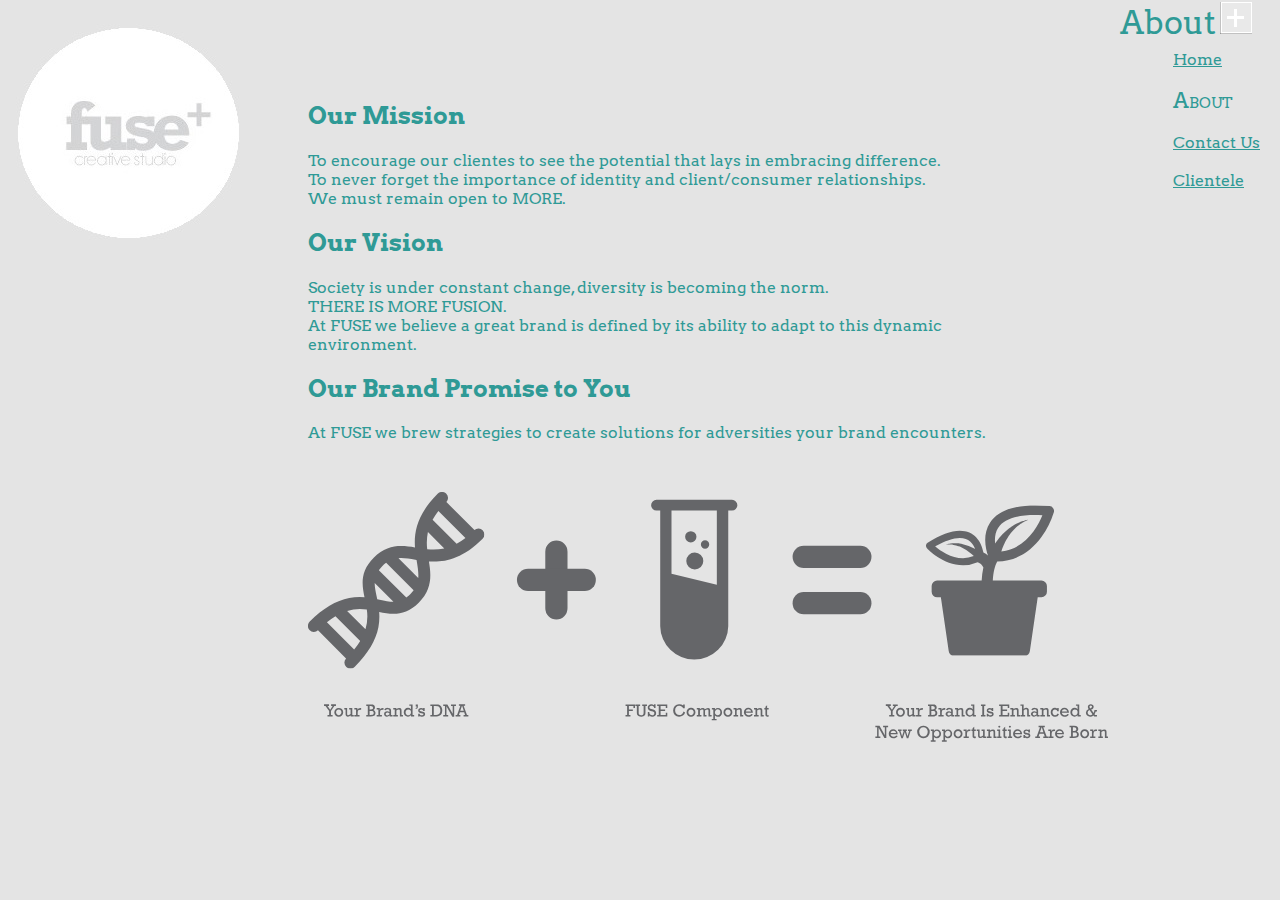
==== commit 9f458a24: "Update about.html" ====
--- a/about.html
+++ b/about.html
@@ -82,10 +82,10 @@
         <br> At FUSE we believe a great brand is defined by its ability to adapt to this dynamic environment.
         <h2>Our Brand Promise to You</h2>
          At FUSE we brew strategies to create solutions for adversities your brand encounters.
-        </div>
+        
              
 <svg id="svg" data-name="Layer 1" xmlns="http://www.w3.org/2000/svg" xmlns:xlink="http://www.w3.org/1999/xlink" viewBox="0 0 782.96 244.45"><defs><style>.cls-1{fill:none;}.cls-2{fill:#656669;}.cls-3{clip-path:url(#clip-path);}.cls-4{fill:#656669;}.cls-5{clip-path:url(#clip-path-2);}</style><clipPath id="clip-path" transform="translate(-4.49 -183.48)"><rect class="cls-1" x="4.49" y="182.99" width="172.68" height="173.17"/></clipPath><clipPath id="clip-path-2" transform="translate(-4.49 -183.48)"><rect class="cls-1" x="609.27" y="196.55" width="125.5" height="147.17"/></clipPath></defs><title>formulaOK</title><path id="plus_vertical" data-name="plus vertical" class="cls-2" d="M258.47,258.71V241.85a10.87,10.87,0,0,0-21.75,0V297.3a10.87,10.87,0,0,0,21.75,0v-38.6Z" transform="translate(-4.49 -183.48)"/><path id="plus_horizontal" data-name="plus horizontal" class="cls-2" d="M275.32,258.71H219.87a10.87,10.87,0,1,0,0,21.75h55.45A10.87,10.87,0,0,0,275.32,258.71Z" transform="translate(-4.49 -183.48)"/><path id="equal_bottom" data-name="equal bottom" class="cls-2" d="M489.64,303.15h55.45a10.87,10.87,0,0,0,0-21.75H489.64A10.87,10.87,0,0,0,489.64,303.15Z" transform="translate(-4.49 -183.48)"/><path id="equal_top" data-name="equal top" class="cls-2" d="M489.64,257.76h55.45a10.87,10.87,0,0,0,0-21.75H489.64A10.87,10.87,0,0,0,489.64,257.76Z" transform="translate(-4.49 -183.48)"/><g id="dna"><g class="cls-3"><path class="cls-2" d="M175.45,221a5.88,5.88,0,0,0-8.06-.24l-27.46-27.46a5.88,5.88,0,0,0-8.57-8.06c-20.35,20.35-23.22,37.73-22.18,52.53-13.22-2.12-26.84-3.51-40.39,10s-11.55,26.27-9,38.71a55.13,55.13,0,0,0-15,.76c-12.92,2.49-25.55,10-38.6,23.1a5.88,5.88,0,0,0,8.06,8.57l27.46,27.46a5.88,5.88,0,0,0,8.57,8.06c13.05-13.05,20.61-25.68,23.1-38.6a55.22,55.22,0,0,0,.76-15c12.44,2.58,25.29,4.44,38.71-9s12.16-27.17,10-40.39c14.81,1,32.18-1.83,52.53-22.18a5.88,5.88,0,0,0,0-8.32h0ZM49.65,337.65L23,311a74.69,74.69,0,0,1,8.37-5.93l24.21,24.21a74.47,74.47,0,0,1-5.93,8.36h0Zm11.13-19.81-18-18a44.32,44.32,0,0,1,19.26-1.29,44.35,44.35,0,0,1-1.29,19.26h0ZM74.55,288.9l-2.32-.48-0.48-2.31c-1.07-5.1-2-9.49-2-13.56l18.37,18.37c-4.07,0-8.46-.93-13.56-2h0Zm30-5.36a31.89,31.89,0,0,1-3.84,3.31L73.8,259.95a31.89,31.89,0,0,1,3.31-3.84,32.83,32.83,0,0,1,3.84-3.31l26.91,26.91a32.64,32.64,0,0,1-3.31,3.84h0Zm7.84-16L93.07,248.27c5-.42,10.31.45,16.45,1.46l1.21,0.2,0.2,1.21c1,6.14,1.88,11.47,1.46,16.45h0Zm8.77-28.08a51.48,51.48,0,0,1,.7-16.71l16,16a51.46,51.46,0,0,1-16.71.7h0Zm28.79-5.27-23.53-23.53a62.77,62.77,0,0,1,5.67-8.63l26.48,26.48a63,63,0,0,1-8.63,5.67h0Zm0,0" transform="translate(-4.49 -183.48)"/></g></g><g id="dna_label" data-name="dna label"><path class="cls-4" d="M25.17,401.74v-3.92l-3.54-5H20.18v-1.49h4.89v1.49h-1.5l2.63,3.67,2.4-3.67H27.1v-1.49h4.73v1.49H30.26l-3.3,5v3.92h1.62v1.49h-5v-1.49h1.6Z" transform="translate(-4.49 -183.48)"/><path class="cls-4" d="M30.23,399.09A4.18,4.18,0,0,1,31.5,396a4.27,4.27,0,0,1,3.08-1.23,4.31,4.31,0,0,1,3.07,1.21,4.54,4.54,0,0,1,0,6.32,4.3,4.3,0,0,1-3.07,1.21A4.24,4.24,0,0,1,30.23,399.09Zm1.72,0a2.75,2.75,0,0,0,.76,2,2.62,2.62,0,0,0,3.74,0,2.78,2.78,0,0,0,.76-2,2.74,2.74,0,0,0-.77-2,2.51,2.51,0,0,0-1.86-.79,2.46,2.46,0,0,0-1.89.8A2.82,2.82,0,0,0,31.95,399.09Z" transform="translate(-4.49 -183.48)"/><path class="cls-4" d="M49.27,401.78v1.44h-3v-0.95a4.57,4.57,0,0,1-2.73,1.08,2.41,2.41,0,0,1-1.37-.36,1.73,1.73,0,0,1-.72-0.94,6.87,6.87,0,0,1-.18-1.86v-3.8H40V395h2.79v5a9.39,9.39,0,0,0,.05,1.23,0.83,0.83,0,0,0,.3.52,1,1,0,0,0,.62.2,3.86,3.86,0,0,0,2.41-1.08V396.4H44.76V395h3.08v6.83h1.43Z" transform="translate(-4.49 -183.48)"/><path class="cls-4" d="M51.5,401.78V396.4H49.83V395h3v1.86a3.28,3.28,0,0,1,.76-1.21,2.43,2.43,0,0,1,1-.63,5.66,5.66,0,0,1,1.48-.15h0.43v1.64H56.17a5.21,5.21,0,0,0-1.85.25,1.66,1.66,0,0,0-.91.9,6.39,6.39,0,0,0-.29,2.34v1.82h1.8v1.44H49.83v-1.44H51.5Z" transform="translate(-4.49 -183.48)"/><path class="cls-4" d="M63,401.74v-8.91H61.51v-1.49h4a11.29,11.29,0,0,1,2.45.2,2.6,2.6,0,0,1,1.44,1,3,3,0,0,1,.62,1.88,3,3,0,0,1-.37,1.5,2.39,2.39,0,0,1-1.09,1A2.93,2.93,0,0,1,70,398a3.16,3.16,0,0,1,.53,1.81,3.24,3.24,0,0,1-.4,1.6,2.9,2.9,0,0,1-1.06,1.11,4.19,4.19,0,0,1-1.44.53,13,13,0,0,1-2.13.14h-4v-1.49H63Zm1.79-5.45h1.12a2.73,2.73,0,0,0,1.79-.45,1.67,1.67,0,0,0,.51-1.32q0-1.69-2.3-1.69H64.76v3.46Zm0,5.45h0.67a10.1,10.1,0,0,0,1.94-.13,1.7,1.7,0,0,0,1-.62,2,2,0,0,0,.39-1.26,1.85,1.85,0,0,0-.37-1.17,1.77,1.77,0,0,0-1-.63,6.68,6.68,0,0,0-1.65-.16h-1v4Z" transform="translate(-4.49 -183.48)"/><path class="cls-4" d="M73.37,401.78V396.4H71.7V395h3v1.86a3.28,3.28,0,0,1,.76-1.21,2.43,2.43,0,0,1,1-.63,5.66,5.66,0,0,1,1.48-.15h0.43v1.64H78a5.21,5.21,0,0,0-1.85.25,1.66,1.66,0,0,0-.91.9A6.39,6.39,0,0,0,75,400v1.82h1.8v1.44H71.7v-1.44h1.67Z" transform="translate(-4.49 -183.48)"/><path class="cls-4" d="M87.24,401.78v1.44H84.4v-1a3.69,3.69,0,0,1-2.63,1.14,2.87,2.87,0,0,1-2-.73,2.39,2.39,0,0,1-.83-1.88,2.42,2.42,0,0,1,.88-1.91,3.16,3.16,0,0,1,2.13-.76,4.09,4.09,0,0,1,2.25.7V398a3.09,3.09,0,0,0-.12-1,1.25,1.25,0,0,0-.56-0.62,2.15,2.15,0,0,0-1.15-.27,1.87,1.87,0,0,0-1.77,1l-1.56-.41a3.71,3.71,0,0,1,3.57-1.93,4.63,4.63,0,0,1,1.61.25,2.37,2.37,0,0,1,1,.65,2.13,2.13,0,0,1,.45.86,6.67,6.67,0,0,1,.12,1.47v3.83h1.39Zm-3-1.63a3.44,3.44,0,0,0-2.13-.82,1.66,1.66,0,0,0-1.13.39,1.28,1.28,0,0,0-.45,1,1.32,1.32,0,0,0,.4,1,1.47,1.47,0,0,0,1.08.39,3.22,3.22,0,0,0,2.23-1v-1Z" transform="translate(-4.49 -183.48)"/><path class="cls-4" d="M91,395v1a5,5,0,0,1,2.85-1.13,2.21,2.21,0,0,1,1.33.38,1.75,1.75,0,0,1,.69.93,6.07,6.07,0,0,1,.16,1.61v4h1.39v1.44h-3v-5.41a1.84,1.84,0,0,0-.28-1.23,0.93,0.93,0,0,0-.69-0.29A4.16,4.16,0,0,0,91,397.36v4.43h1.43v1.44h-4.5v-1.44h1.45V396.4H87.93V395H91Z" transform="translate(-4.49 -183.48)"/><path class="cls-4" d="M108.38,401.78v1.44h-3.11V402a3.83,3.83,0,0,1-3,1.35,4.1,4.1,0,0,1-2.84-1.1,4,4,0,0,1-1.22-3.13,4.2,4.2,0,0,1,1.26-3.22,4,4,0,0,1,2.84-1.18,3.88,3.88,0,0,1,2.92,1.33v-3.27h-1.59v-1.44h3.21v10.44h1.49Zm-8.39-2.7a2.76,2.76,0,0,0,.77,2.1,2.65,2.65,0,0,0,3.7,0,2.82,2.82,0,0,0,.81-2.14,2.57,2.57,0,0,0-.82-2.08,2.78,2.78,0,0,0-1.85-.7,2.41,2.41,0,0,0-1.85.82A2.9,2.9,0,0,0,100,399.08Z" transform="translate(-4.49 -183.48)"/><path class="cls-4" d="M109.93,393.44v-2.1H112v1.82a5.62,5.62,0,0,1-.15,1.45,1.49,1.49,0,0,1-.62.84,2.53,2.53,0,0,1-1.34.36v-0.9a1.12,1.12,0,0,0,1-1.26s0-.11,0-0.21h-1Z" transform="translate(-4.49 -183.48)"/><path class="cls-4" d="M112.33,403.23v-2.84h1.45v0.27a1.35,1.35,0,0,0,.63,1,2.25,2.25,0,0,0,1.3.38,2.49,2.49,0,0,0,1.26-.27,0.84,0.84,0,0,0,.47-0.76,0.74,0.74,0,0,0-.39-0.69,5.28,5.28,0,0,0-1.54-.41,5,5,0,0,1-2.44-.93,2.13,2.13,0,0,1-.73-1.67,2.21,2.21,0,0,1,.79-1.73,3.06,3.06,0,0,1,2.09-.7,4,4,0,0,1,2,.48V395h1.44v2.74h-1.44v-0.5a2.14,2.14,0,0,0-1.91-1,1.85,1.85,0,0,0-1.06.28,0.85,0.85,0,0,0-.41.74,0.65,0.65,0,0,0,.38.64,7.59,7.59,0,0,0,1.64.37,8.43,8.43,0,0,1,1.82.44,2.28,2.28,0,0,1,1,.84,2.33,2.33,0,0,1,.41,1.36,2.19,2.19,0,0,1-.88,1.83,3.66,3.66,0,0,1-2.29.68,3.62,3.62,0,0,1-2.16-.6v0.46h-1.45Z" transform="translate(-4.49 -183.48)"/><path class="cls-4" d="M125.84,401.74v-8.91h-1.61v-1.49h4.6a16.69,16.69,0,0,1,2.94.2,5,5,0,0,1,2,.89,4.84,4.84,0,0,1,1.54,1.9,6.32,6.32,0,0,1,.58,2.76,7.74,7.74,0,0,1-.56,3.06,4.45,4.45,0,0,1-1.46,1.94,5.57,5.57,0,0,1-2.14.89,16.39,16.39,0,0,1-3.17.25h-4.32v-1.49h1.61Zm1.79,0h0.94a12.46,12.46,0,0,0,2.49-.2,3.93,3.93,0,0,0,1.55-.67,3.3,3.3,0,0,0,1-1.43,5.92,5.92,0,0,0,.39-2.25,5,5,0,0,0-.65-2.62,3,3,0,0,0-1.65-1.41,10.66,10.66,0,0,0-3.09-.33h-1v8.91Z" transform="translate(-4.49 -183.48)"/><path class="cls-4" d="M138.54,401.74v-8.91h-1.7v-1.49h4.06l5.21,9.24v-7.75h-1.68v-1.49h4.88v1.49h-1.75v10.52h-1.84L140,393.2v8.54h1.7v1.49h-4.87v-1.49h1.7Z" transform="translate(-4.49 -183.48)"/><path class="cls-4" d="M157.37,399h-4.28l-0.91,2.69h1.44v1.49h-4.68v-1.49h1.44l3.24-9.06h-1.44v-1.34h6.07v1.34h-1.49l3.33,9.06h1.33v1.49h-4.66v-1.49h1.48Zm-0.45-1.39-1.58-5h-0.16l-1.65,5h3.39Z" transform="translate(-4.49 -183.48)"/></g><g id="tube"><path class="cls-2" d="M419.41,191.11H345.56a5.28,5.28,0,0,0,0,10.56h3.64V314.76a33.3,33.3,0,0,0,66.59,0l0-113.09h3.65a5.28,5.28,0,0,0,0-10.56h0Zm-30.47,65.7a8.32,8.32,0,1,1,0-11.75,8.32,8.32,0,0,1,0,11.75h0Zm-13.73-33.34a5.54,5.54,0,1,1,0,7.83,5.53,5.53,0,0,1,0-7.83h0Zm15,8.49a4.08,4.08,0,1,1,0,5.77,4.07,4.07,0,0,1,0-5.77h0Zm14.41,42.25-44.38-10.73V201.67h44.38v72.54Zm0,0" transform="translate(-4.49 -183.48)"/></g><g id="tube_label" data-name="tube label"><path class="cls-4" d="M316.79,401.74v-8.91h-1.5v-1.49h9.22v3.58H323v-2.09h-4.45v3.52h3.84v1.49h-3.84v3.9h1.52v1.49h-4.82v-1.49h1.5Z" transform="translate(-4.49 -183.48)"/><path class="cls-4" d="M328.12,392.83v5.95a8.66,8.66,0,0,0,.14,1.91,1.57,1.57,0,0,0,.7.9,2.6,2.6,0,0,0,1.45.37,3.33,3.33,0,0,0,1.62-.32,1.56,1.56,0,0,0,.75-0.86,6.79,6.79,0,0,0,.18-1.92v-6H331.6v-1.49h4.65v1.49h-1.49V399a11,11,0,0,1-.11,1.82,2.89,2.89,0,0,1-.58,1.19,3.24,3.24,0,0,1-1.32,1,5.19,5.19,0,0,1-2.08.37,6.3,6.3,0,0,1-2.25-.35,3,3,0,0,1-1.35-.93,3.13,3.13,0,0,1-.6-1.24,10.08,10.08,0,0,1-.15-2v-6h-1.47v-1.49h4.67v1.49h-1.41Z" transform="translate(-4.49 -183.48)"/><path class="cls-4" d="M337.08,403.23v-4.31h1.49V400a3.17,3.17,0,0,0,2.79,1.94,2.16,2.16,0,0,0,1.49-.54,1.8,1.8,0,0,0,.61-1.41,1.42,1.42,0,0,0-.5-1.22,6,6,0,0,0-1.87-.74,13.67,13.67,0,0,1-2.37-.81,3,3,0,0,1-1.23-1.08,3,3,0,0,1-.46-1.67,3,3,0,0,1,1-2.39,3.6,3.6,0,0,1,2.5-.89,4.3,4.3,0,0,1,2.65.92v-0.79h1.45v3.6h-1.45v-0.83a2.87,2.87,0,0,0-2.52-1.38,2.22,2.22,0,0,0-1.5.45,1.37,1.37,0,0,0-.52,1.07,1.39,1.39,0,0,0,.27.84,1.57,1.57,0,0,0,.67.53,13.93,13.93,0,0,0,1.61.48,12.63,12.63,0,0,1,2.28.76A3.08,3.08,0,0,1,344.7,398a3.55,3.55,0,0,1,.51,1.91,3.27,3.27,0,0,1-1.07,2.51,3.76,3.76,0,0,1-2.65,1,4.25,4.25,0,0,1-2.92-1.17v1h-1.49Z" transform="translate(-4.49 -183.48)"/><path class="cls-4" d="M347.77,401.74v-8.91h-1.54v-1.49h9.88v3.58h-1.47v-2.09h-5.07v3.54H354v1.49h-4.42v3.89h5.07v-2.16h1.47v3.65h-9.88v-1.49h1.54Z" transform="translate(-4.49 -183.48)"/><path class="cls-4" d="M372,398.39l1.55,0.86a5.19,5.19,0,0,1-2.11,3.07,6.28,6.28,0,0,1-3.64,1.09,5.64,5.64,0,0,1-4.33-1.75,6.78,6.78,0,0,1,0-8.83,5.73,5.73,0,0,1,4.28-1.67,6.07,6.07,0,0,1,3.92,1.27v-1.08h1.54v3.82h-1.54a3.84,3.84,0,0,0-1.58-1.8,4.32,4.32,0,0,0-2.25-.64,3.73,3.73,0,0,0-2.92,1.28,4.69,4.69,0,0,0-1.14,3.24,4.54,4.54,0,0,0,1.22,3.28,3.88,3.88,0,0,0,2.9,1.27,4,4,0,0,0,2.5-.88A4.72,4.72,0,0,0,372,398.39Z" transform="translate(-4.49 -183.48)"/><path class="cls-4" d="M375,399.09a4.18,4.18,0,0,1,1.26-3.14,4.27,4.27,0,0,1,3.08-1.23,4.31,4.31,0,0,1,3.07,1.21,4.54,4.54,0,0,1,0,6.32,4.3,4.3,0,0,1-3.07,1.21A4.24,4.24,0,0,1,375,399.09Zm1.72,0a2.75,2.75,0,0,0,.76,2,2.62,2.62,0,0,0,3.74,0,2.78,2.78,0,0,0,.76-2,2.74,2.74,0,0,0-.77-2,2.51,2.51,0,0,0-1.86-.79,2.46,2.46,0,0,0-1.89.8A2.82,2.82,0,0,0,376.74,399.09Z" transform="translate(-4.49 -183.48)"/><path class="cls-4" d="M386.33,401.78V396.4H385V395h3v1a4.64,4.64,0,0,1,2.87-1.17,2,2,0,0,1,2,1.29,5,5,0,0,1,3-1.29,2.29,2.29,0,0,1,1.32.35,1.74,1.74,0,0,1,.7.9,5.36,5.36,0,0,1,.18,1.6v4.1h1.44v1.44h-3.07V398a5.42,5.42,0,0,0-.06-1,0.8,0.8,0,0,0-.32-0.49,1,1,0,0,0-.63-0.19,4,4,0,0,0-2.37,1.07v4.43h1.42v1.44h-3v-5.41a2.24,2.24,0,0,0-.23-1.17,0.88,0.88,0,0,0-.8-0.36,4.43,4.43,0,0,0-2.37,1.07v4.43h1.45v1.44h-4.55v-1.44h1.48Z" transform="translate(-4.49 -183.48)"/><path class="cls-4" d="M401.16,405.49V396.4h-1.39V395h3v1.3a3.73,3.73,0,0,1,2.94-1.43,3.82,3.82,0,0,1,2.88,1.2,4.32,4.32,0,0,1,1.14,3.11,4.14,4.14,0,0,1-1.24,3.17,4,4,0,0,1-5.72-.1v3.29h1.61v1.44h-4.74v-1.44h1.51Zm1.6-6.28a3.13,3.13,0,0,0,.28,1.31,2.51,2.51,0,0,0,.9,1,2.48,2.48,0,0,0,1.44.42,2.56,2.56,0,0,0,1.92-.78,2.93,2.93,0,0,0,.76-2.14,2.7,2.7,0,0,0-.79-2.07,2.56,2.56,0,0,0-1.8-.74,2.61,2.61,0,0,0-1.89.81A2.87,2.87,0,0,0,402.76,399.21Z" transform="translate(-4.49 -183.48)"/><path class="cls-4" d="M411.13,399.09a4.18,4.18,0,0,1,1.26-3.14,4.26,4.26,0,0,1,3.08-1.23,4.32,4.32,0,0,1,3.07,1.21,4.54,4.54,0,0,1,0,6.32,4.3,4.3,0,0,1-3.07,1.21A4.24,4.24,0,0,1,411.13,399.09Zm1.72,0a2.75,2.75,0,0,0,.76,2,2.62,2.62,0,0,0,3.74,0,2.78,2.78,0,0,0,.76-2,2.75,2.75,0,0,0-.77-2,2.51,2.51,0,0,0-1.86-.79,2.46,2.46,0,0,0-1.89.8A2.82,2.82,0,0,0,412.85,399.09Z" transform="translate(-4.49 -183.48)"/><path class="cls-4" d="M424,395v1a5,5,0,0,1,2.85-1.13,2.21,2.21,0,0,1,1.33.38,1.75,1.75,0,0,1,.69.93,6,6,0,0,1,.16,1.61v4h1.39v1.44h-3v-5.41a1.84,1.84,0,0,0-.28-1.23,0.93,0.93,0,0,0-.69-0.29,4.16,4.16,0,0,0-2.43,1.05v4.43h1.43v1.44H421v-1.44h1.45V396.4H421V395H424Z" transform="translate(-4.49 -183.48)"/><path class="cls-4" d="M439.9,399.5h-7a3,3,0,0,0,.91,1.85,2.69,2.69,0,0,0,1.92.71,3.15,3.15,0,0,0,2.69-1.37l1.44,0.63a4.33,4.33,0,0,1-1.82,1.61,5.44,5.44,0,0,1-2.34.53,4.74,4.74,0,0,1-3.24-1.18,4,4,0,0,1-1.35-3.19,4.11,4.11,0,0,1,1.31-3.14,4.28,4.28,0,0,1,3-1.23,4.45,4.45,0,0,1,3,1.2A4.68,4.68,0,0,1,439.9,399.5Zm-1.67-1.18a3,3,0,0,0-.91-1.58,2.51,2.51,0,0,0-1.8-.7,2.38,2.38,0,0,0-1.67.64,2.71,2.71,0,0,0-.85,1.64h5.22Z" transform="translate(-4.49 -183.48)"/><path class="cls-4" d="M444.1,395v1a5,5,0,0,1,2.85-1.13,2.21,2.21,0,0,1,1.33.38,1.75,1.75,0,0,1,.69.93,6,6,0,0,1,.16,1.61v4h1.39v1.44h-3v-5.41a1.84,1.84,0,0,0-.28-1.23,0.93,0.93,0,0,0-.69-0.29,4.16,4.16,0,0,0-2.43,1.05v4.43h1.43v1.44H441v-1.44h1.45V396.4H441V395h3.08Z" transform="translate(-4.49 -183.48)"/><path class="cls-4" d="M451.11,396.4V395h1.08v-1.27l1.62-1.49V395h1.53v1.44h-1.53v4a3.79,3.79,0,0,0,.11,1.19,0.53,0.53,0,0,0,.53.23,2.41,2.41,0,0,0,.89-0.17v1.48a3.71,3.71,0,0,1-1.25.22,2,2,0,0,1-1.21-.33,1.4,1.4,0,0,1-.58-0.82,8.3,8.3,0,0,1-.12-1.71v-4.1h-1.08Z" transform="translate(-4.49 -183.48)"/></g><g id="plant"><g class="cls-5"><path class="cls-2" d="M722.65,227.13a84.92,84.92,0,0,0,11.81-23.87,4.78,4.78,0,0,0-4.18-6c-4.94-.44-9.66-0.66-14-0.66-22,0-36.85,5.61-44.16,16.69-7.63,11.56-4.54,25.31-2.15,32.22v0a22.06,22.06,0,0,0-4.46-2.81c-1.94-10.52-8.8-21.2-23.07-21.2-8.62,0-19.22,3.94-31.52,11.72a3.46,3.46,0,0,0-.69,5.27c0.63,0.68,15.67,16.66,35.38,16.66a35.65,35.65,0,0,0,14.22-3c1.2,0.43,4.64,1.92,5.65,5.21a72.36,72.36,0,0,0-1.66,12.78H620.22a5.37,5.37,0,0,0-5.37,5.37v5.6a5.37,5.37,0,0,0,5.37,5.37h3.66L631.54,339a5.37,5.37,0,0,0,5.31,4.59h68.89A5.37,5.37,0,0,0,711,339l7.67-52.53h3.66a5.37,5.37,0,0,0,5.37-5.37v-5.6a5.37,5.37,0,0,0-5.37-5.37H674.7c0.41-8.06,2.07-14.55,4.36-18.63,17.27-.15,32.33-8.57,43.59-24.38h0Zm-104.22,9.56c9.48-5.52,17.53-8.31,24-8.31,8.88,0,13.05,5.58,15,10.85l-0.88-.48a45,45,0,0,0-11.16-4.25c-1.05-.25-2.12-0.43-3.16-0.58-0.52-.07-1-0.12-1.56-0.18l-1.53-.11-1.47,0-1.4,0c-0.91.06-1.77,0.12-2.55,0.23-0.39,0-.76.1-1.12,0.17l-1,.18c-0.62.15-1.16,0.27-1.6,0.39l-1.36.41,1.41-.11c0.45,0,1,0,1.62,0l1,0c0.35,0,.71,0,1.09.06,0.76,0,1.57.16,2.43,0.29l1.3,0.25,1.34,0.32,1.37,0.39c0.46,0.15.92,0.3,1.38,0.47,0.92,0.34,1.83.71,2.72,1.13a40.27,40.27,0,0,1,9,5.81c1.11,0.94,2,1.77,2.54,2.35l0.24,0.25a28.67,28.67,0,0,1-10.48,2c-11.89,0-22.18-7.29-27.15-11.51h0Zm61.63-18.19c5.43-8.23,17.61-12.4,36.19-12.4,2.23,0,4.56.06,7,.19-4.38,10.64-16.33,32.95-40.2,35.44l0.14-.46c0.33-1.08.86-2.65,1.63-4.5,0.38-.93.83-1.92,1.32-3s1.05-2.13,1.68-3.23,1.3-2.22,2-3.34c0.38-.55.74-1.12,1.14-1.66l0.6-.82,0.62-.81c0.83-1.08,1.72-2.11,2.63-3.1,0.46-.5.93-1,1.4-1.44l1.43-1.34,1.45-1.24,1.45-1.12,1.42-1c0.46-.33.93-0.6,1.37-0.88l0.66-.41,0.64-.36c0.42-.23.82-0.46,1.2-0.66,0.77-.37,1.45-0.71,2-1l1.81-.75-1.93.36c-0.61.13-1.35,0.32-2.21,0.53-0.42.12-.87,0.26-1.34,0.4l-0.73.22-0.75.27c-0.51.19-1.05,0.37-1.59,0.6l-1.68.72-1.75.85-1.79,1-1.8,1.09c-0.59.4-1.2,0.79-1.8,1.21-1.19.85-2.38,1.75-3.52,2.71s-2.24,2-3.3,3-2,2.09-3,3.16-1.79,2.12-2.59,3.14-1.52,2-2.16,3L677,234c-0.6-5.38.07-11,3-15.45h0Zm0,0" transform="translate(-4.49 -183.48)"/></g></g><g id="plant_label" data-name="plant label"><path class="cls-4" d="M575,401.74v-3.92l-3.54-5H570v-1.49h4.89v1.49h-1.5L576,396.5l2.4-3.67h-1.49v-1.49h4.73v1.49H580l-3.3,5v3.92h1.62v1.49h-5v-1.49H575Z" transform="translate(-4.49 -183.48)"/><path class="cls-4" d="M580,399.09a4.18,4.18,0,0,1,1.26-3.14,4.26,4.26,0,0,1,3.08-1.23,4.32,4.32,0,0,1,3.07,1.21,4.54,4.54,0,0,1,0,6.32,4.3,4.3,0,0,1-3.07,1.21A4.24,4.24,0,0,1,580,399.09Zm1.72,0a2.75,2.75,0,0,0,.76,2,2.62,2.62,0,0,0,3.74,0,2.78,2.78,0,0,0,.76-2,2.75,2.75,0,0,0-.77-2,2.51,2.51,0,0,0-1.86-.79,2.46,2.46,0,0,0-1.89.8A2.82,2.82,0,0,0,581.73,399.09Z" transform="translate(-4.49 -183.48)"/><path class="cls-4" d="M599.05,401.78v1.44h-3v-0.95a4.57,4.57,0,0,1-2.73,1.08,2.41,2.41,0,0,1-1.37-.36,1.73,1.73,0,0,1-.72-0.94,6.85,6.85,0,0,1-.18-1.86v-3.8h-1.17V395h2.79v5a9.36,9.36,0,0,0,.05,1.23,0.83,0.83,0,0,0,.3.52,1,1,0,0,0,.62.2,3.85,3.85,0,0,0,2.41-1.08V396.4h-1.46V395h3.08v6.83h1.43Z" transform="translate(-4.49 -183.48)"/><path class="cls-4" d="M601.28,401.78V396.4h-1.67V395h3v1.86a3.29,3.29,0,0,1,.76-1.21,2.42,2.42,0,0,1,1-.63,5.66,5.66,0,0,1,1.48-.15h0.43v1.64h-0.33a5.21,5.21,0,0,0-1.85.25,1.66,1.66,0,0,0-.91.9,6.36,6.36,0,0,0-.29,2.34v1.82h1.8v1.44h-5.09v-1.44h1.67Z" transform="translate(-4.49 -183.48)"/><path class="cls-4" d="M612.75,401.74v-8.91h-1.46v-1.49h4a11.28,11.28,0,0,1,2.45.2,2.6,2.6,0,0,1,1.44,1,3,3,0,0,1,.62,1.88,3,3,0,0,1-.37,1.5,2.39,2.39,0,0,1-1.09,1,2.93,2.93,0,0,1,1.53,1.13,3.16,3.16,0,0,1,.53,1.81,3.24,3.24,0,0,1-.4,1.6,2.9,2.9,0,0,1-1.06,1.11,4.18,4.18,0,0,1-1.44.53,13,13,0,0,1-2.13.14h-4v-1.49h1.46Zm1.79-5.45h1.12a2.73,2.73,0,0,0,1.79-.45,1.67,1.67,0,0,0,.51-1.32q0-1.69-2.3-1.69h-1.12v3.46Zm0,5.45h0.67a10.1,10.1,0,0,0,1.94-.13,1.7,1.7,0,0,0,1-.62,2,2,0,0,0,.39-1.26,1.85,1.85,0,0,0-.37-1.17,1.77,1.77,0,0,0-1-.63,6.67,6.67,0,0,0-1.65-.16h-1v4Z" transform="translate(-4.49 -183.48)"/><path class="cls-4" d="M623.15,401.78V396.4h-1.67V395h3v1.86a3.29,3.29,0,0,1,.76-1.21,2.42,2.42,0,0,1,1-.63,5.66,5.66,0,0,1,1.48-.15h0.43v1.64h-0.33a5.21,5.21,0,0,0-1.85.25,1.66,1.66,0,0,0-.91.9,6.36,6.36,0,0,0-.29,2.34v1.82h1.8v1.44h-5.09v-1.44h1.67Z" transform="translate(-4.49 -183.48)"/><path class="cls-4" d="M637,401.78v1.44h-2.84v-1a3.7,3.7,0,0,1-2.63,1.14,2.87,2.87,0,0,1-2-.73,2.52,2.52,0,0,1,.05-3.79,3.16,3.16,0,0,1,2.13-.76,4.09,4.09,0,0,1,2.25.7V398a3.07,3.07,0,0,0-.12-1,1.25,1.25,0,0,0-.56-0.62,2.15,2.15,0,0,0-1.15-.27,1.87,1.87,0,0,0-1.77,1l-1.55-.41a3.71,3.71,0,0,1,3.57-1.93,4.63,4.63,0,0,1,1.61.25,2.37,2.37,0,0,1,1,.65,2.14,2.14,0,0,1,.45.86,6.67,6.67,0,0,1,.12,1.47v3.83H637Zm-3-1.63a3.44,3.44,0,0,0-2.13-.82,1.66,1.66,0,0,0-1.13.39,1.28,1.28,0,0,0-.45,1,1.32,1.32,0,0,0,.4,1,1.47,1.47,0,0,0,1.08.39,3.22,3.22,0,0,0,2.23-1v-1Z" transform="translate(-4.49 -183.48)"/><path class="cls-4" d="M640.79,395v1a5,5,0,0,1,2.85-1.13,2.21,2.21,0,0,1,1.33.38,1.75,1.75,0,0,1,.69.93,6,6,0,0,1,.16,1.61v4h1.39v1.44h-3v-5.41a1.84,1.84,0,0,0-.28-1.23,0.93,0.93,0,0,0-.69-0.29,4.16,4.16,0,0,0-2.43,1.05v4.43h1.43v1.44h-4.5v-1.44h1.45V396.4h-1.45V395h3.08Z" transform="translate(-4.49 -183.48)"/><path class="cls-4" d="M658.17,401.78v1.44h-3.11V402a3.83,3.83,0,0,1-3,1.35,4.1,4.1,0,0,1-2.84-1.1,4,4,0,0,1-1.22-3.13,4.2,4.2,0,0,1,1.26-3.22,4,4,0,0,1,2.84-1.18,3.88,3.88,0,0,1,2.92,1.33v-3.27h-1.59v-1.44h3.21v10.44h1.49Zm-8.39-2.7a2.76,2.76,0,0,0,.77,2.1,2.65,2.65,0,0,0,3.7,0,2.83,2.83,0,0,0,.81-2.14,2.58,2.58,0,0,0-.82-2.08,2.79,2.79,0,0,0-1.85-.7,2.41,2.41,0,0,0-1.85.82A2.9,2.9,0,0,0,649.78,399.08Z" transform="translate(-4.49 -183.48)"/><path class="cls-4" d="M664.42,401.74v-8.91h-1.28v-1.49h4.36v1.49h-1.28v8.91h1.28v1.49h-4.36v-1.49h1.28Z" transform="translate(-4.49 -183.48)"/><path class="cls-4" d="M668.78,403.23v-2.84h1.45v0.27a1.35,1.35,0,0,0,.63,1,2.25,2.25,0,0,0,1.3.38,2.49,2.49,0,0,0,1.26-.27,0.84,0.84,0,0,0,.47-0.76,0.74,0.74,0,0,0-.39-0.69,5.26,5.26,0,0,0-1.54-.41,5,5,0,0,1-2.44-.93,2.13,2.13,0,0,1-.73-1.67,2.21,2.21,0,0,1,.79-1.73,3.06,3.06,0,0,1,2.09-.7,4,4,0,0,1,2,.48V395h1.44v2.74h-1.44v-0.5a2.14,2.14,0,0,0-1.91-1,1.86,1.86,0,0,0-1.06.28,0.85,0.85,0,0,0-.41.74,0.65,0.65,0,0,0,.38.64,7.6,7.6,0,0,0,1.64.37,8.43,8.43,0,0,1,1.82.44,2.28,2.28,0,0,1,1,.84,2.33,2.33,0,0,1,.41,1.36,2.19,2.19,0,0,1-.88,1.83,3.66,3.66,0,0,1-2.29.68,3.61,3.61,0,0,1-2.16-.6v0.46h-1.45Z" transform="translate(-4.49 -183.48)"/><path class="cls-4" d="M682.46,401.74v-8.91h-1.54v-1.49h9.88v3.58h-1.47v-2.09h-5.07v3.54h4.42v1.49h-4.42v3.89h5.07v-2.16h1.47v3.65h-9.88v-1.49h1.54Z" transform="translate(-4.49 -183.48)"/><path class="cls-4" d="M694.93,395v1a5,5,0,0,1,2.85-1.13,2.21,2.21,0,0,1,1.33.38,1.75,1.75,0,0,1,.69.93,6,6,0,0,1,.16,1.61v4h1.39v1.44h-3v-5.41a1.84,1.84,0,0,0-.28-1.23,0.93,0.93,0,0,0-.69-0.29,4.16,4.16,0,0,0-2.43,1.05v4.43h1.43v1.44h-4.5v-1.44h1.45V396.4h-1.45V395h3.08Z" transform="translate(-4.49 -183.48)"/><path class="cls-4" d="M703.27,401.78v-9h-1.5v-1.44h3.12v4.56a4.51,4.51,0,0,1,2.78-1.18,2.45,2.45,0,0,1,1.35.34,1.72,1.72,0,0,1,.72.9,5.29,5.29,0,0,1,.19,1.64v4.18h1.41v1.44h-3v-5.06a8.3,8.3,0,0,0-.06-1.26,0.83,0.83,0,0,0-.33-0.52,1,1,0,0,0-.64-0.21,4.45,4.45,0,0,0-2.39,1.07v4.53h1.43v1.44h-4.55v-1.44h1.5Z" transform="translate(-4.49 -183.48)"/><path class="cls-4" d="M720.51,401.78v1.44h-2.84v-1a3.7,3.7,0,0,1-2.63,1.14,2.87,2.87,0,0,1-2-.73,2.52,2.52,0,0,1,.05-3.79,3.16,3.16,0,0,1,2.13-.76,4.09,4.09,0,0,1,2.25.7V398a3.07,3.07,0,0,0-.12-1,1.25,1.25,0,0,0-.56-0.62,2.15,2.15,0,0,0-1.15-.27,1.87,1.87,0,0,0-1.77,1l-1.55-.41a3.71,3.71,0,0,1,3.57-1.93,4.63,4.63,0,0,1,1.61.25,2.37,2.37,0,0,1,1,.65,2.14,2.14,0,0,1,.45.86,6.67,6.67,0,0,1,.12,1.47v3.83h1.39Zm-3-1.63a3.44,3.44,0,0,0-2.13-.82,1.66,1.66,0,0,0-1.13.39,1.28,1.28,0,0,0-.45,1,1.32,1.32,0,0,0,.4,1,1.47,1.47,0,0,0,1.08.39,3.22,3.22,0,0,0,2.23-1v-1Z" transform="translate(-4.49 -183.48)"/><path class="cls-4" d="M724.28,395v1a5,5,0,0,1,2.85-1.13,2.21,2.21,0,0,1,1.33.38,1.75,1.75,0,0,1,.69.93,6,6,0,0,1,.16,1.61v4h1.39v1.44h-3v-5.41a1.84,1.84,0,0,0-.28-1.23,0.93,0.93,0,0,0-.69-0.29,4.16,4.16,0,0,0-2.43,1.05v4.43h1.43v1.44h-4.5v-1.44h1.45V396.4H721.2V395h3.08Z" transform="translate(-4.49 -183.48)"/><path class="cls-4" d="M739.22,395v3.13h-1.45a2,2,0,0,0-.73-1.37,2.29,2.29,0,0,0-1.44-.48,2.26,2.26,0,0,0-1.78.77,3,3,0,0,0-.68,2,3.42,3.42,0,0,0,.65,2.06,2.18,2.18,0,0,0,1.88.89,2.58,2.58,0,0,0,2.48-1.62l1.34,0.63a3.93,3.93,0,0,1-3.89,2.47,3.82,3.82,0,0,1-3.09-1.34,4.66,4.66,0,0,1-1.13-3.09,4.16,4.16,0,0,1,1.23-3.09,3.92,3.92,0,0,1,2.84-1.22,3.45,3.45,0,0,1,2.32.81V395h1.45Z" transform="translate(-4.49 -183.48)"/><path class="cls-4" d="M749.26,399.5h-7a3,3,0,0,0,.91,1.85,2.69,2.69,0,0,0,1.92.71,3.15,3.15,0,0,0,2.69-1.37l1.44,0.63a4.33,4.33,0,0,1-1.82,1.61,5.44,5.44,0,0,1-2.34.53,4.74,4.74,0,0,1-3.24-1.18,4,4,0,0,1-1.35-3.19,4.11,4.11,0,0,1,1.31-3.14,4.28,4.28,0,0,1,3-1.23,4.45,4.45,0,0,1,3,1.2A4.68,4.68,0,0,1,749.26,399.5Zm-1.67-1.18a3,3,0,0,0-.91-1.58,2.51,2.51,0,0,0-1.8-.7,2.38,2.38,0,0,0-1.67.64,2.71,2.71,0,0,0-.85,1.64h5.22Z" transform="translate(-4.49 -183.48)"/><path class="cls-4" d="M760.8,401.78v1.44h-3.11V402a3.83,3.83,0,0,1-3,1.35,4.1,4.1,0,0,1-2.84-1.1,4,4,0,0,1-1.22-3.13,4.2,4.2,0,0,1,1.26-3.22,4,4,0,0,1,2.84-1.18,3.88,3.88,0,0,1,2.92,1.33v-3.27H756.1v-1.44h3.21v10.44h1.49Zm-8.39-2.7a2.76,2.76,0,0,0,.77,2.1,2.65,2.65,0,0,0,3.7,0,2.83,2.83,0,0,0,.81-2.14,2.58,2.58,0,0,0-.82-2.08,2.79,2.79,0,0,0-1.85-.7,2.41,2.41,0,0,0-1.85.82A2.9,2.9,0,0,0,752.41,399.08Z" transform="translate(-4.49 -183.48)"/><path class="cls-4" d="M774.23,396.94h2.43v1.45h-1.26a7.16,7.16,0,0,1-1.18,2.55l0.62,0.8h1.81v1.49H774l-0.79-1a5,5,0,0,1-3.16,1.23,4.25,4.25,0,0,1-3-1.14,3.78,3.78,0,0,1-1.21-2.86q0-2.37,2.71-3.56a3.35,3.35,0,0,1-.81-2.08,2.35,2.35,0,0,1,.87-1.88,3,3,0,0,1,2-.74,2.94,2.94,0,0,1,2,.73,2.33,2.33,0,0,1,.83,1.82,2.16,2.16,0,0,1-.58,1.56,5.63,5.63,0,0,1-1.91,1.15l2.42,3.27A8.31,8.31,0,0,0,774.23,396.94Zm-4.86,0a2.6,2.6,0,0,0-1.85,2.39,2.5,2.5,0,0,0,.78,1.82,2.56,2.56,0,0,0,1.89.78,2.85,2.85,0,0,0,2.07-.95Zm0.67-1.66a4.52,4.52,0,0,0,1.4-.8,1.16,1.16,0,0,0,.37-0.83,1.08,1.08,0,0,0-.32-0.76,1.19,1.19,0,0,0-.91-0.34,1.29,1.29,0,0,0-.9.33,1.09,1.09,0,0,0-.36.85,3,3,0,0,0,.62,1.4Z" transform="translate(-4.49 -183.48)"/><path class="cls-4" d="M561.47,422.74v-8.91h-1.7v-1.49h4.06l5.21,9.24v-7.75h-1.68v-1.49h4.88v1.49h-1.75v10.52h-1.84l-5.7-10.14v8.54h1.7v1.49h-4.87v-1.49h1.7Z" transform="translate(-4.49 -183.48)"/><path class="cls-4" d="M581.66,420.5h-7a3,3,0,0,0,.91,1.85,2.69,2.69,0,0,0,1.92.71,3.15,3.15,0,0,0,2.69-1.37l1.44,0.63a4.33,4.33,0,0,1-1.82,1.61,5.44,5.44,0,0,1-2.34.53,4.74,4.74,0,0,1-3.24-1.18,4,4,0,0,1-1.35-3.19,4.11,4.11,0,0,1,1.31-3.14,4.28,4.28,0,0,1,3-1.23,4.45,4.45,0,0,1,3,1.2A4.68,4.68,0,0,1,581.66,420.5ZM580,419.32a3,3,0,0,0-.91-1.58,2.51,2.51,0,0,0-1.8-.7,2.38,2.38,0,0,0-1.67.64,2.71,2.71,0,0,0-.85,1.64H580Z" transform="translate(-4.49 -183.48)"/><path class="cls-4" d="M585.15,424.36l-2.22-7h-1V416h3.49v1.44h-1.08l1.58,5,1.58-5h-0.9V416h4v1.44h-0.91l1.58,5,1.59-5h-1.14V416h3.73v1.44h-1.19l-2.22,7h-1.53l-1.9-6-1.93,6h-1.53Z" transform="translate(-4.49 -183.48)"/><path class="cls-4" d="M600.69,418.22a6,6,0,0,1,1.69-4.33,5.87,5.87,0,0,1,4.41-1.74,5.94,5.94,0,0,1,6.19,6.11,6,6,0,0,1-1.75,4.41,6.08,6.08,0,0,1-4.46,1.74,6.3,6.3,0,0,1-3.17-.82,5.28,5.28,0,0,1-2.17-2.3A6.85,6.85,0,0,1,600.69,418.22Zm2,0a4.84,4.84,0,0,0,1.14,3.28,3.78,3.78,0,0,0,3,1.32,3.85,3.85,0,0,0,3-1.35,4.74,4.74,0,0,0,1.19-3.23,4.56,4.56,0,0,0-1.21-3.21,4,4,0,0,0-3-1.31,3.8,3.8,0,0,0-3,1.29A4.64,4.64,0,0,0,602.65,418.23Z" transform="translate(-4.49 -183.48)"/><path class="cls-4" d="M615.48,426.49V417.4h-1.39V416h3v1.3a3.73,3.73,0,0,1,2.94-1.43,3.82,3.82,0,0,1,2.88,1.2,4.32,4.32,0,0,1,1.14,3.11,4.14,4.14,0,0,1-1.24,3.17,4,4,0,0,1-5.72-.1v3.29h1.61v1.44H614v-1.44h1.51Zm1.6-6.28a3.13,3.13,0,0,0,.28,1.31,2.51,2.51,0,0,0,.9,1,2.48,2.48,0,0,0,1.44.42,2.56,2.56,0,0,0,1.92-.78,2.93,2.93,0,0,0,.76-2.14,2.7,2.7,0,0,0-.79-2.07,2.56,2.56,0,0,0-1.8-.74,2.61,2.61,0,0,0-1.89.81A2.87,2.87,0,0,0,617.08,420.21Z" transform="translate(-4.49 -183.48)"/><path class="cls-4" d="M626.41,426.49V417.4H625V416h3v1.3a3.73,3.73,0,0,1,2.94-1.43,3.82,3.82,0,0,1,2.88,1.2,4.32,4.32,0,0,1,1.14,3.11,4.14,4.14,0,0,1-1.24,3.17,4,4,0,0,1-5.72-.1v3.29h1.61v1.44H624.9v-1.44h1.51Zm1.6-6.28a3.13,3.13,0,0,0,.28,1.31,2.51,2.51,0,0,0,.9,1,2.48,2.48,0,0,0,1.44.42,2.56,2.56,0,0,0,1.92-.78,2.93,2.93,0,0,0,.76-2.14,2.7,2.7,0,0,0-.79-2.07,2.56,2.56,0,0,0-1.8-.74,2.61,2.61,0,0,0-1.89.81A2.87,2.87,0,0,0,628,420.21Z" transform="translate(-4.49 -183.48)"/><path class="cls-4" d="M636.38,420.09a4.18,4.18,0,0,1,1.26-3.14,4.26,4.26,0,0,1,3.08-1.23,4.32,4.32,0,0,1,3.07,1.21,4.54,4.54,0,0,1,0,6.32,4.3,4.3,0,0,1-3.07,1.21A4.24,4.24,0,0,1,636.38,420.09Zm1.72,0a2.75,2.75,0,0,0,.76,2,2.62,2.62,0,0,0,3.74,0,2.78,2.78,0,0,0,.76-2,2.75,2.75,0,0,0-.77-2,2.51,2.51,0,0,0-1.86-.79,2.46,2.46,0,0,0-1.89.8A2.82,2.82,0,0,0,638.1,420.08Z" transform="translate(-4.49 -183.48)"/><path class="cls-4" d="M647.8,422.78V417.4h-1.67V416h3v1.86a3.29,3.29,0,0,1,.76-1.21,2.42,2.42,0,0,1,1-.63,5.66,5.66,0,0,1,1.48-.15h0.43v1.64h-0.33a5.21,5.21,0,0,0-1.85.25,1.66,1.66,0,0,0-.91.9,6.36,6.36,0,0,0-.29,2.34v1.82h1.8v1.44h-5.09v-1.44h1.67Z" transform="translate(-4.49 -183.48)"/><path class="cls-4" d="M653.84,417.4V416h1.08v-1.27l1.62-1.49V416h1.53v1.44h-1.53v4a3.79,3.79,0,0,0,.11,1.19,0.53,0.53,0,0,0,.53.23,2.41,2.41,0,0,0,.89-0.17v1.48a3.71,3.71,0,0,1-1.25.22,2,2,0,0,1-1.21-.33,1.4,1.4,0,0,1-.58-0.82,8.3,8.3,0,0,1-.12-1.71v-4.1h-1.08Z" transform="translate(-4.49 -183.48)"/><path class="cls-4" d="M668.27,422.78v1.44h-3v-0.95a4.57,4.57,0,0,1-2.73,1.08,2.41,2.41,0,0,1-1.37-.36,1.73,1.73,0,0,1-.72-0.94,6.85,6.85,0,0,1-.18-1.86v-3.8H659V416h2.79v5a9.36,9.36,0,0,0,.05,1.23,0.83,0.83,0,0,0,.3.52,1,1,0,0,0,.62.2,3.85,3.85,0,0,0,2.41-1.08V417.4h-1.46V416h3.08v6.83h1.43Z" transform="translate(-4.49 -183.48)"/><path class="cls-4" d="M672,416v1a5,5,0,0,1,2.85-1.13,2.21,2.21,0,0,1,1.33.38,1.75,1.75,0,0,1,.69.93,6,6,0,0,1,.16,1.61v4h1.39v1.44h-3v-5.41a1.84,1.84,0,0,0-.28-1.23,0.93,0.93,0,0,0-.69-0.29,4.16,4.16,0,0,0-2.43,1.05v4.43h1.43v1.44h-4.5v-1.44h1.45V417.4h-1.45V416H672Z" transform="translate(-4.49 -183.48)"/><path class="cls-4" d="M680.32,422.78V417.4H679V416h2.91v6.83h1.28v1.44H679v-1.44h1.28Zm-0.23-9.64a1,1,0,0,1,.28-0.68,0.93,0.93,0,0,1,.7-0.29,1,1,0,0,1,.69.28,0.93,0.93,0,0,1,.29.69,1,1,0,0,1-1.68.69A1,1,0,0,1,680.09,413.14Z" transform="translate(-4.49 -183.48)"/><path class="cls-4" d="M684.11,417.4V416h1.08v-1.27l1.62-1.49V416h1.53v1.44h-1.53v4a3.79,3.79,0,0,0,.11,1.19,0.53,0.53,0,0,0,.53.23,2.41,2.41,0,0,0,.89-0.17v1.48a3.71,3.71,0,0,1-1.25.22,2,2,0,0,1-1.21-.33,1.4,1.4,0,0,1-.58-0.82,8.3,8.3,0,0,1-.12-1.71v-4.1h-1.08Z" transform="translate(-4.49 -183.48)"/><path class="cls-4" d="M690.71,422.78V417.4h-1.28V416h2.91v6.83h1.28v1.44h-4.19v-1.44h1.28Zm-0.23-9.64a1,1,0,0,1,.28-0.68,0.93,0.93,0,0,1,.7-0.29,1,1,0,0,1,.69.28,0.93,0.93,0,0,1,.29.69,1,1,0,0,1-1.68.69A1,1,0,0,1,690.48,413.14Z" transform="translate(-4.49 -183.48)"/><path class="cls-4" d="M703.35,420.5h-7a3,3,0,0,0,.91,1.85,2.69,2.69,0,0,0,1.92.71,3.15,3.15,0,0,0,2.69-1.37l1.44,0.63a4.33,4.33,0,0,1-1.82,1.61,5.44,5.44,0,0,1-2.34.53,4.74,4.74,0,0,1-3.24-1.18,4,4,0,0,1-1.35-3.19,4.11,4.11,0,0,1,1.31-3.14,4.28,4.28,0,0,1,3-1.23,4.45,4.45,0,0,1,3,1.2A4.68,4.68,0,0,1,703.35,420.5Zm-1.67-1.18a3,3,0,0,0-.91-1.58,2.51,2.51,0,0,0-1.8-.7,2.38,2.38,0,0,0-1.67.64,2.71,2.71,0,0,0-.85,1.64h5.22Z" transform="translate(-4.49 -183.48)"/><path class="cls-4" d="M704.72,424.22v-2.84h1.45v0.27a1.35,1.35,0,0,0,.63,1,2.25,2.25,0,0,0,1.3.38,2.49,2.49,0,0,0,1.26-.27,0.84,0.84,0,0,0,.47-0.76,0.74,0.74,0,0,0-.39-0.69,5.26,5.26,0,0,0-1.54-.41,5,5,0,0,1-2.44-.93,2.13,2.13,0,0,1-.73-1.67,2.21,2.21,0,0,1,.79-1.73,3.06,3.06,0,0,1,2.09-.7,4,4,0,0,1,2,.48V416h1.44v2.74h-1.44v-0.5a2.14,2.14,0,0,0-1.91-1,1.86,1.86,0,0,0-1.06.28,0.85,0.85,0,0,0-.41.74,0.65,0.65,0,0,0,.38.64,7.6,7.6,0,0,0,1.64.37,8.43,8.43,0,0,1,1.82.44,2.28,2.28,0,0,1,1,.84,2.33,2.33,0,0,1,.41,1.36,2.19,2.19,0,0,1-.88,1.83,3.66,3.66,0,0,1-2.29.68,3.61,3.61,0,0,1-2.16-.6v0.46h-1.45Z" transform="translate(-4.49 -183.48)"/><path class="cls-4" d="M724.68,420H720.4l-0.91,2.69h1.44v1.49h-4.68v-1.49h1.44l3.24-9.06H719.5v-1.34h6.08v1.34h-1.49l3.33,9.06h1.33v1.49h-4.66v-1.49h1.48Zm-0.45-1.39-1.58-5h-0.16l-1.65,5h3.39Z" transform="translate(-4.49 -183.48)"/><path class="cls-4" d="M730.66,422.78V417.4H729V416h3v1.86a3.29,3.29,0,0,1,.76-1.21,2.42,2.42,0,0,1,1-.63,5.66,5.66,0,0,1,1.48-.15h0.43v1.64h-0.33a5.21,5.21,0,0,0-1.85.25,1.66,1.66,0,0,0-.91.9,6.36,6.36,0,0,0-.29,2.34v1.82h1.8v1.44H729v-1.44h1.67Z" transform="translate(-4.49 -183.48)"/><path class="cls-4" d="M744.41,420.5h-7a3,3,0,0,0,.91,1.85,2.69,2.69,0,0,0,1.92.71,3.15,3.15,0,0,0,2.69-1.37l1.44,0.63a4.33,4.33,0,0,1-1.82,1.61,5.44,5.44,0,0,1-2.34.53,4.74,4.74,0,0,1-3.24-1.18,4,4,0,0,1-1.35-3.19A4.11,4.11,0,0,1,737,417a4.28,4.28,0,0,1,3-1.23,4.45,4.45,0,0,1,3,1.2A4.68,4.68,0,0,1,744.41,420.5Zm-1.67-1.18a3,3,0,0,0-.91-1.58,2.51,2.51,0,0,0-1.8-.7,2.38,2.38,0,0,0-1.67.64,2.71,2.71,0,0,0-.85,1.64h5.22Z" transform="translate(-4.49 -183.48)"/><path class="cls-4" d="M751.29,422.74v-8.91h-1.46v-1.49h4a11.28,11.28,0,0,1,2.45.2,2.6,2.6,0,0,1,1.44,1,3,3,0,0,1,.62,1.88,3,3,0,0,1-.37,1.5,2.39,2.39,0,0,1-1.09,1,2.93,2.93,0,0,1,1.53,1.13,3.16,3.16,0,0,1,.53,1.81,3.24,3.24,0,0,1-.4,1.6,2.9,2.9,0,0,1-1.06,1.11,4.18,4.18,0,0,1-1.44.53,13,13,0,0,1-2.13.14h-4v-1.49h1.46Zm1.79-5.45h1.12a2.73,2.73,0,0,0,1.79-.45,1.67,1.67,0,0,0,.51-1.32q0-1.69-2.3-1.69h-1.12v3.46Zm0,5.45h0.67a10.1,10.1,0,0,0,1.94-.13,1.7,1.7,0,0,0,1-.62,2,2,0,0,0,.39-1.26,1.85,1.85,0,0,0-.37-1.17,1.77,1.77,0,0,0-1-.63,6.67,6.67,0,0,0-1.65-.16h-1v4Z" transform="translate(-4.49 -183.48)"/><path class="cls-4" d="M760.3,420.09a4.18,4.18,0,0,1,1.26-3.14,4.26,4.26,0,0,1,3.08-1.23,4.32,4.32,0,0,1,3.07,1.21,4.54,4.54,0,0,1,0,6.32,4.3,4.3,0,0,1-3.07,1.21A4.24,4.24,0,0,1,760.3,420.09Zm1.72,0a2.75,2.75,0,0,0,.76,2,2.62,2.62,0,0,0,3.74,0,2.78,2.78,0,0,0,.76-2,2.75,2.75,0,0,0-.77-2,2.51,2.51,0,0,0-1.86-.79,2.46,2.46,0,0,0-1.89.8A2.82,2.82,0,0,0,762,420.08Z" transform="translate(-4.49 -183.48)"/><path class="cls-4" d="M771.71,422.78V417.4H770V416h3v1.86a3.29,3.29,0,0,1,.76-1.21,2.42,2.42,0,0,1,1-.63,5.66,5.66,0,0,1,1.48-.15h0.43v1.64h-0.33a5.21,5.21,0,0,0-1.85.25,1.66,1.66,0,0,0-.91.9,6.36,6.36,0,0,0-.29,2.34v1.82h1.8v1.44H770v-1.44h1.67Z" transform="translate(-4.49 -183.48)"/><path class="cls-4" d="M781,416v1a5,5,0,0,1,2.85-1.13,2.21,2.21,0,0,1,1.33.38,1.75,1.75,0,0,1,.69.93,6,6,0,0,1,.16,1.61v4h1.39v1.44h-3v-5.41a1.84,1.84,0,0,0-.28-1.23,0.93,0.93,0,0,0-.69-0.29,4.16,4.16,0,0,0-2.43,1.05v4.43h1.43v1.44H778v-1.44h1.45V417.4H778V416H781Z" transform="translate(-4.49 -183.48)"/></g></svg>
-
+</div>
 
 </body>
 </html>
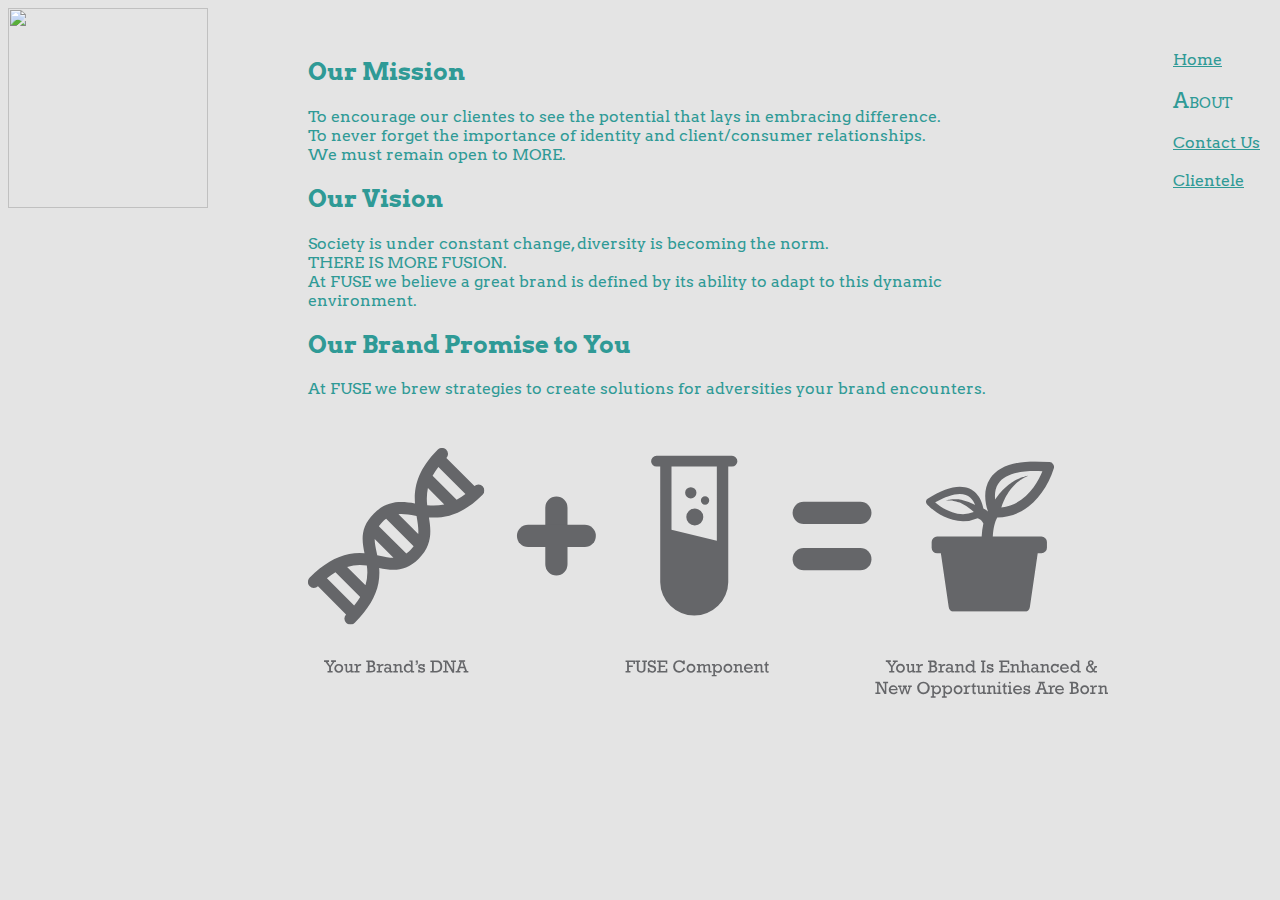
==== commit c337ca28: "updated logo" ====
--- a/about.html
+++ b/about.html
@@ -59,7 +59,7 @@
 }
         </style>
         </head>
-    <body><img id="logo" src='images/fuse-background.jpg'>
+    <body><img id="logo" src='fuselogoOK.png' width='200px'>
            <div class="right-header">
        <span id='rightnav'>About</span>
        <img src='images/plus-header.png'>
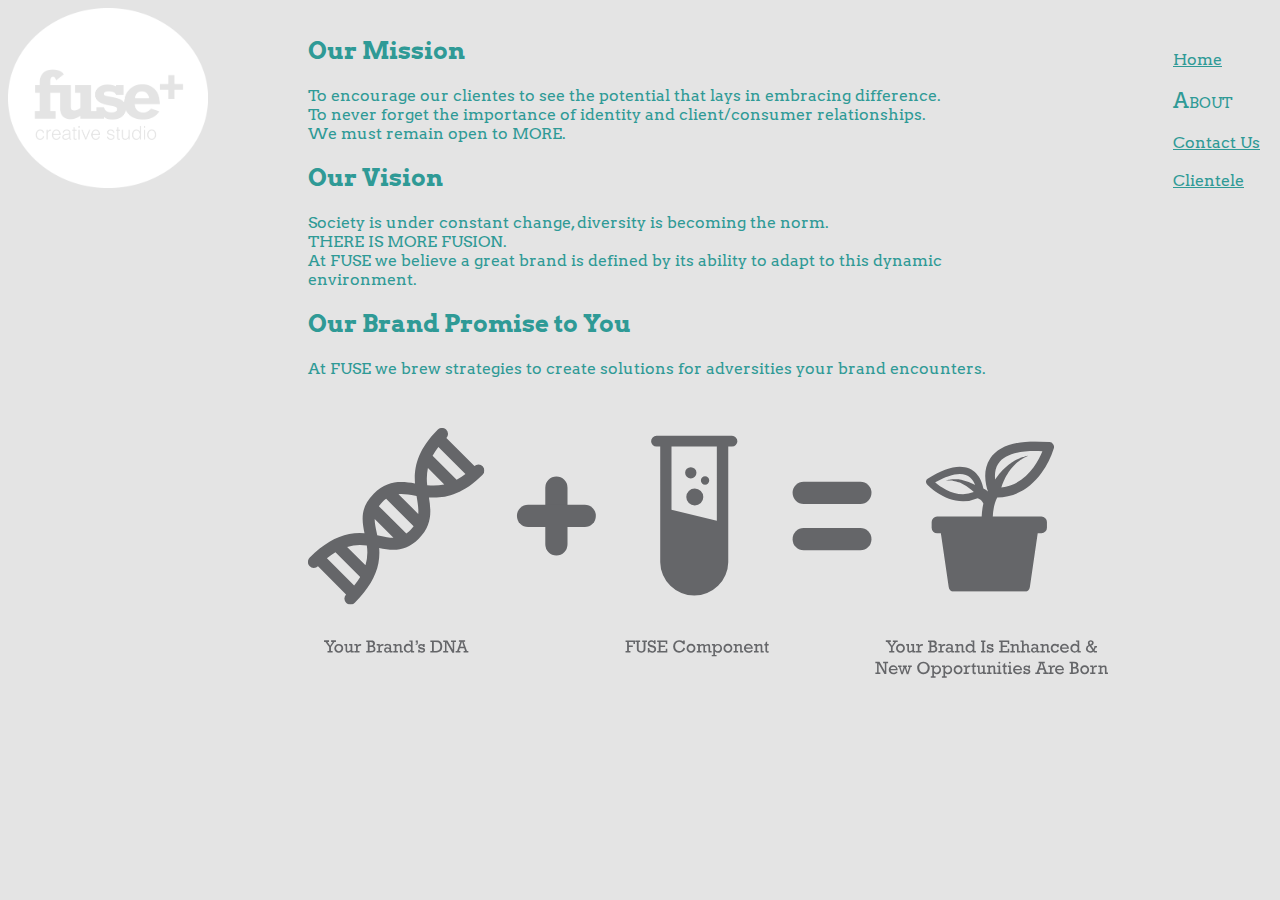
==== commit 3cbbb42f: "updated logo" ====
--- a/about.html
+++ b/about.html
@@ -1,91 +1,91 @@
-<html>
-    <head>
-    <link href="fuse.css" rel="stylesheet">
-<link href='https://fonts.googleapis.com/css?family=Arvo:700' rel='stylesheet' type='text/css'>
-        <style>
-        #svg {
-  width: 800px;
-  color: hotpink;
-  margin-top: 50px;
-}
-
-.cls-3 {
-/*   clip-path: url(#clip-path); */
-}
-
-.cls-4 {
-  font-size: 17.5px;
-/*    fill: #656669;  */
-  font-family: Rockwell;
-}
-
-.cls-5 {
-  letter-spacing: -2px;
-}
-
-.cls-6 {
-  letter-spacing: -1px;
-}
-
-
-@keyframes hideshow {
-  0% { opacity: 0; }
-  50% { opacity:0.5 }
-  100% { opacity: 1; }
-} 
-
-#dna {
-  animation: hideshow 2s ease;
-}
-
-#plus_horizontal, #plus_vertical{
-  animation: hideshow 2.5s ease;
-}
-
-#tube {
-  animation: hideshow 3s ease;
-}
-
-#equal_top, #equal_bottom{
-  animation: hideshow 3.5s ease;
-}
-
-#plant {
-  animation: hideshow 4s ease;
-}
-
-.cls-7 {
-  clip-path: url(#clip-path-2);
-}
-        </style>
-        </head>
-    <body><img id="logo" src='fuselogoOK.png' width='200px'>
-           <div class="right-header">
-       <span id='rightnav'>About</span>
-       <img src='images/plus-header.png'>
-       <br>
-       <br>&nbsp;<br>
-       </div>
-        <div id='leftnav'>
-            <a href='index.html'>Home</a>
-            <br>
-            <br>
-            <span class='activenav'>About</span><br><br><a href='contact.html'>Contact Us</a><br><br><a href="clientele.html">Clientele</a></div>
-    <div class='maincontent'> 
-        <h2>Our Mission</h2>
-        To encourage our clientes to see the potential that lays in embracing difference. 
-        <br>To never forget the importance of identity and client/consumer relationships. 
-        <br>We must remain open to MORE.
-        <h2>Our Vision</h2>
-         Society is under constant change, diversity is becoming the norm.
-        <br> THERE IS MORE FUSION.
-        <br> At FUSE we believe a great brand is defined by its ability to adapt to this dynamic environment.
-        <h2>Our Brand Promise to You</h2>
-         At FUSE we brew strategies to create solutions for adversities your brand encounters.
-        
-             
-<svg id="svg" data-name="Layer 1" xmlns="http://www.w3.org/2000/svg" xmlns:xlink="http://www.w3.org/1999/xlink" viewBox="0 0 782.96 244.45"><defs><style>.cls-1{fill:none;}.cls-2{fill:#656669;}.cls-3{clip-path:url(#clip-path);}.cls-4{fill:#656669;}.cls-5{clip-path:url(#clip-path-2);}</style><clipPath id="clip-path" transform="translate(-4.49 -183.48)"><rect class="cls-1" x="4.49" y="182.99" width="172.68" height="173.17"/></clipPath><clipPath id="clip-path-2" transform="translate(-4.49 -183.48)"><rect class="cls-1" x="609.27" y="196.55" width="125.5" height="147.17"/></clipPath></defs><title>formulaOK</title><path id="plus_vertical" data-name="plus vertical" class="cls-2" d="M258.47,258.71V241.85a10.87,10.87,0,0,0-21.75,0V297.3a10.87,10.87,0,0,0,21.75,0v-38.6Z" transform="translate(-4.49 -183.48)"/><path id="plus_horizontal" data-name="plus horizontal" class="cls-2" d="M275.32,258.71H219.87a10.87,10.87,0,1,0,0,21.75h55.45A10.87,10.87,0,0,0,275.32,258.71Z" transform="translate(-4.49 -183.48)"/><path id="equal_bottom" data-name="equal bottom" class="cls-2" d="M489.64,303.15h55.45a10.87,10.87,0,0,0,0-21.75H489.64A10.87,10.87,0,0,0,489.64,303.15Z" transform="translate(-4.49 -183.48)"/><path id="equal_top" data-name="equal top" class="cls-2" d="M489.64,257.76h55.45a10.87,10.87,0,0,0,0-21.75H489.64A10.87,10.87,0,0,0,489.64,257.76Z" transform="translate(-4.49 -183.48)"/><g id="dna"><g class="cls-3"><path class="cls-2" d="M175.45,221a5.88,5.88,0,0,0-8.06-.24l-27.46-27.46a5.88,5.88,0,0,0-8.57-8.06c-20.35,20.35-23.22,37.73-22.18,52.53-13.22-2.12-26.84-3.51-40.39,10s-11.55,26.27-9,38.71a55.13,55.13,0,0,0-15,.76c-12.92,2.49-25.55,10-38.6,23.1a5.88,5.88,0,0,0,8.06,8.57l27.46,27.46a5.88,5.88,0,0,0,8.57,8.06c13.05-13.05,20.61-25.68,23.1-38.6a55.22,55.22,0,0,0,.76-15c12.44,2.58,25.29,4.44,38.71-9s12.16-27.17,10-40.39c14.81,1,32.18-1.83,52.53-22.18a5.88,5.88,0,0,0,0-8.32h0ZM49.65,337.65L23,311a74.69,74.69,0,0,1,8.37-5.93l24.21,24.21a74.47,74.47,0,0,1-5.93,8.36h0Zm11.13-19.81-18-18a44.32,44.32,0,0,1,19.26-1.29,44.35,44.35,0,0,1-1.29,19.26h0ZM74.55,288.9l-2.32-.48-0.48-2.31c-1.07-5.1-2-9.49-2-13.56l18.37,18.37c-4.07,0-8.46-.93-13.56-2h0Zm30-5.36a31.89,31.89,0,0,1-3.84,3.31L73.8,259.95a31.89,31.89,0,0,1,3.31-3.84,32.83,32.83,0,0,1,3.84-3.31l26.91,26.91a32.64,32.64,0,0,1-3.31,3.84h0Zm7.84-16L93.07,248.27c5-.42,10.31.45,16.45,1.46l1.21,0.2,0.2,1.21c1,6.14,1.88,11.47,1.46,16.45h0Zm8.77-28.08a51.48,51.48,0,0,1,.7-16.71l16,16a51.46,51.46,0,0,1-16.71.7h0Zm28.79-5.27-23.53-23.53a62.77,62.77,0,0,1,5.67-8.63l26.48,26.48a63,63,0,0,1-8.63,5.67h0Zm0,0" transform="translate(-4.49 -183.48)"/></g></g><g id="dna_label" data-name="dna label"><path class="cls-4" d="M25.17,401.74v-3.92l-3.54-5H20.18v-1.49h4.89v1.49h-1.5l2.63,3.67,2.4-3.67H27.1v-1.49h4.73v1.49H30.26l-3.3,5v3.92h1.62v1.49h-5v-1.49h1.6Z" transform="translate(-4.49 -183.48)"/><path class="cls-4" d="M30.23,399.09A4.18,4.18,0,0,1,31.5,396a4.27,4.27,0,0,1,3.08-1.23,4.31,4.31,0,0,1,3.07,1.21,4.54,4.54,0,0,1,0,6.32,4.3,4.3,0,0,1-3.07,1.21A4.24,4.24,0,0,1,30.23,399.09Zm1.72,0a2.75,2.75,0,0,0,.76,2,2.62,2.62,0,0,0,3.74,0,2.78,2.78,0,0,0,.76-2,2.74,2.74,0,0,0-.77-2,2.51,2.51,0,0,0-1.86-.79,2.46,2.46,0,0,0-1.89.8A2.82,2.82,0,0,0,31.95,399.09Z" transform="translate(-4.49 -183.48)"/><path class="cls-4" d="M49.27,401.78v1.44h-3v-0.95a4.57,4.57,0,0,1-2.73,1.08,2.41,2.41,0,0,1-1.37-.36,1.73,1.73,0,0,1-.72-0.94,6.87,6.87,0,0,1-.18-1.86v-3.8H40V395h2.79v5a9.39,9.39,0,0,0,.05,1.23,0.83,0.83,0,0,0,.3.52,1,1,0,0,0,.62.2,3.86,3.86,0,0,0,2.41-1.08V396.4H44.76V395h3.08v6.83h1.43Z" transform="translate(-4.49 -183.48)"/><path class="cls-4" d="M51.5,401.78V396.4H49.83V395h3v1.86a3.28,3.28,0,0,1,.76-1.21,2.43,2.43,0,0,1,1-.63,5.66,5.66,0,0,1,1.48-.15h0.43v1.64H56.17a5.21,5.21,0,0,0-1.85.25,1.66,1.66,0,0,0-.91.9,6.39,6.39,0,0,0-.29,2.34v1.82h1.8v1.44H49.83v-1.44H51.5Z" transform="translate(-4.49 -183.48)"/><path class="cls-4" d="M63,401.74v-8.91H61.51v-1.49h4a11.29,11.29,0,0,1,2.45.2,2.6,2.6,0,0,1,1.44,1,3,3,0,0,1,.62,1.88,3,3,0,0,1-.37,1.5,2.39,2.39,0,0,1-1.09,1A2.93,2.93,0,0,1,70,398a3.16,3.16,0,0,1,.53,1.81,3.24,3.24,0,0,1-.4,1.6,2.9,2.9,0,0,1-1.06,1.11,4.19,4.19,0,0,1-1.44.53,13,13,0,0,1-2.13.14h-4v-1.49H63Zm1.79-5.45h1.12a2.73,2.73,0,0,0,1.79-.45,1.67,1.67,0,0,0,.51-1.32q0-1.69-2.3-1.69H64.76v3.46Zm0,5.45h0.67a10.1,10.1,0,0,0,1.94-.13,1.7,1.7,0,0,0,1-.62,2,2,0,0,0,.39-1.26,1.85,1.85,0,0,0-.37-1.17,1.77,1.77,0,0,0-1-.63,6.68,6.68,0,0,0-1.65-.16h-1v4Z" transform="translate(-4.49 -183.48)"/><path class="cls-4" d="M73.37,401.78V396.4H71.7V395h3v1.86a3.28,3.28,0,0,1,.76-1.21,2.43,2.43,0,0,1,1-.63,5.66,5.66,0,0,1,1.48-.15h0.43v1.64H78a5.21,5.21,0,0,0-1.85.25,1.66,1.66,0,0,0-.91.9A6.39,6.39,0,0,0,75,400v1.82h1.8v1.44H71.7v-1.44h1.67Z" transform="translate(-4.49 -183.48)"/><path class="cls-4" d="M87.24,401.78v1.44H84.4v-1a3.69,3.69,0,0,1-2.63,1.14,2.87,2.87,0,0,1-2-.73,2.39,2.39,0,0,1-.83-1.88,2.42,2.42,0,0,1,.88-1.91,3.16,3.16,0,0,1,2.13-.76,4.09,4.09,0,0,1,2.25.7V398a3.09,3.09,0,0,0-.12-1,1.25,1.25,0,0,0-.56-0.62,2.15,2.15,0,0,0-1.15-.27,1.87,1.87,0,0,0-1.77,1l-1.56-.41a3.71,3.71,0,0,1,3.57-1.93,4.63,4.63,0,0,1,1.61.25,2.37,2.37,0,0,1,1,.65,2.13,2.13,0,0,1,.45.86,6.67,6.67,0,0,1,.12,1.47v3.83h1.39Zm-3-1.63a3.44,3.44,0,0,0-2.13-.82,1.66,1.66,0,0,0-1.13.39,1.28,1.28,0,0,0-.45,1,1.32,1.32,0,0,0,.4,1,1.47,1.47,0,0,0,1.08.39,3.22,3.22,0,0,0,2.23-1v-1Z" transform="translate(-4.49 -183.48)"/><path class="cls-4" d="M91,395v1a5,5,0,0,1,2.85-1.13,2.21,2.21,0,0,1,1.33.38,1.75,1.75,0,0,1,.69.93,6.07,6.07,0,0,1,.16,1.61v4h1.39v1.44h-3v-5.41a1.84,1.84,0,0,0-.28-1.23,0.93,0.93,0,0,0-.69-0.29A4.16,4.16,0,0,0,91,397.36v4.43h1.43v1.44h-4.5v-1.44h1.45V396.4H87.93V395H91Z" transform="translate(-4.49 -183.48)"/><path class="cls-4" d="M108.38,401.78v1.44h-3.11V402a3.83,3.83,0,0,1-3,1.35,4.1,4.1,0,0,1-2.84-1.1,4,4,0,0,1-1.22-3.13,4.2,4.2,0,0,1,1.26-3.22,4,4,0,0,1,2.84-1.18,3.88,3.88,0,0,1,2.92,1.33v-3.27h-1.59v-1.44h3.21v10.44h1.49Zm-8.39-2.7a2.76,2.76,0,0,0,.77,2.1,2.65,2.65,0,0,0,3.7,0,2.82,2.82,0,0,0,.81-2.14,2.57,2.57,0,0,0-.82-2.08,2.78,2.78,0,0,0-1.85-.7,2.41,2.41,0,0,0-1.85.82A2.9,2.9,0,0,0,100,399.08Z" transform="translate(-4.49 -183.48)"/><path class="cls-4" d="M109.93,393.44v-2.1H112v1.82a5.62,5.62,0,0,1-.15,1.45,1.49,1.49,0,0,1-.62.84,2.53,2.53,0,0,1-1.34.36v-0.9a1.12,1.12,0,0,0,1-1.26s0-.11,0-0.21h-1Z" transform="translate(-4.49 -183.48)"/><path class="cls-4" d="M112.33,403.23v-2.84h1.45v0.27a1.35,1.35,0,0,0,.63,1,2.25,2.25,0,0,0,1.3.38,2.49,2.49,0,0,0,1.26-.27,0.84,0.84,0,0,0,.47-0.76,0.74,0.74,0,0,0-.39-0.69,5.28,5.28,0,0,0-1.54-.41,5,5,0,0,1-2.44-.93,2.13,2.13,0,0,1-.73-1.67,2.21,2.21,0,0,1,.79-1.73,3.06,3.06,0,0,1,2.09-.7,4,4,0,0,1,2,.48V395h1.44v2.74h-1.44v-0.5a2.14,2.14,0,0,0-1.91-1,1.85,1.85,0,0,0-1.06.28,0.85,0.85,0,0,0-.41.74,0.65,0.65,0,0,0,.38.64,7.59,7.59,0,0,0,1.64.37,8.43,8.43,0,0,1,1.82.44,2.28,2.28,0,0,1,1,.84,2.33,2.33,0,0,1,.41,1.36,2.19,2.19,0,0,1-.88,1.83,3.66,3.66,0,0,1-2.29.68,3.62,3.62,0,0,1-2.16-.6v0.46h-1.45Z" transform="translate(-4.49 -183.48)"/><path class="cls-4" d="M125.84,401.74v-8.91h-1.61v-1.49h4.6a16.69,16.69,0,0,1,2.94.2,5,5,0,0,1,2,.89,4.84,4.84,0,0,1,1.54,1.9,6.32,6.32,0,0,1,.58,2.76,7.74,7.74,0,0,1-.56,3.06,4.45,4.45,0,0,1-1.46,1.94,5.57,5.57,0,0,1-2.14.89,16.39,16.39,0,0,1-3.17.25h-4.32v-1.49h1.61Zm1.79,0h0.94a12.46,12.46,0,0,0,2.49-.2,3.93,3.93,0,0,0,1.55-.67,3.3,3.3,0,0,0,1-1.43,5.92,5.92,0,0,0,.39-2.25,5,5,0,0,0-.65-2.62,3,3,0,0,0-1.65-1.41,10.66,10.66,0,0,0-3.09-.33h-1v8.91Z" transform="translate(-4.49 -183.48)"/><path class="cls-4" d="M138.54,401.74v-8.91h-1.7v-1.49h4.06l5.21,9.24v-7.75h-1.68v-1.49h4.88v1.49h-1.75v10.52h-1.84L140,393.2v8.54h1.7v1.49h-4.87v-1.49h1.7Z" transform="translate(-4.49 -183.48)"/><path class="cls-4" d="M157.37,399h-4.28l-0.91,2.69h1.44v1.49h-4.68v-1.49h1.44l3.24-9.06h-1.44v-1.34h6.07v1.34h-1.49l3.33,9.06h1.33v1.49h-4.66v-1.49h1.48Zm-0.45-1.39-1.58-5h-0.16l-1.65,5h3.39Z" transform="translate(-4.49 -183.48)"/></g><g id="tube"><path class="cls-2" d="M419.41,191.11H345.56a5.28,5.28,0,0,0,0,10.56h3.64V314.76a33.3,33.3,0,0,0,66.59,0l0-113.09h3.65a5.28,5.28,0,0,0,0-10.56h0Zm-30.47,65.7a8.32,8.32,0,1,1,0-11.75,8.32,8.32,0,0,1,0,11.75h0Zm-13.73-33.34a5.54,5.54,0,1,1,0,7.83,5.53,5.53,0,0,1,0-7.83h0Zm15,8.49a4.08,4.08,0,1,1,0,5.77,4.07,4.07,0,0,1,0-5.77h0Zm14.41,42.25-44.38-10.73V201.67h44.38v72.54Zm0,0" transform="translate(-4.49 -183.48)"/></g><g id="tube_label" data-name="tube label"><path class="cls-4" d="M316.79,401.74v-8.91h-1.5v-1.49h9.22v3.58H323v-2.09h-4.45v3.52h3.84v1.49h-3.84v3.9h1.52v1.49h-4.82v-1.49h1.5Z" transform="translate(-4.49 -183.48)"/><path class="cls-4" d="M328.12,392.83v5.95a8.66,8.66,0,0,0,.14,1.91,1.57,1.57,0,0,0,.7.9,2.6,2.6,0,0,0,1.45.37,3.33,3.33,0,0,0,1.62-.32,1.56,1.56,0,0,0,.75-0.86,6.79,6.79,0,0,0,.18-1.92v-6H331.6v-1.49h4.65v1.49h-1.49V399a11,11,0,0,1-.11,1.82,2.89,2.89,0,0,1-.58,1.19,3.24,3.24,0,0,1-1.32,1,5.19,5.19,0,0,1-2.08.37,6.3,6.3,0,0,1-2.25-.35,3,3,0,0,1-1.35-.93,3.13,3.13,0,0,1-.6-1.24,10.08,10.08,0,0,1-.15-2v-6h-1.47v-1.49h4.67v1.49h-1.41Z" transform="translate(-4.49 -183.48)"/><path class="cls-4" d="M337.08,403.23v-4.31h1.49V400a3.17,3.17,0,0,0,2.79,1.94,2.16,2.16,0,0,0,1.49-.54,1.8,1.8,0,0,0,.61-1.41,1.42,1.42,0,0,0-.5-1.22,6,6,0,0,0-1.87-.74,13.67,13.67,0,0,1-2.37-.81,3,3,0,0,1-1.23-1.08,3,3,0,0,1-.46-1.67,3,3,0,0,1,1-2.39,3.6,3.6,0,0,1,2.5-.89,4.3,4.3,0,0,1,2.65.92v-0.79h1.45v3.6h-1.45v-0.83a2.87,2.87,0,0,0-2.52-1.38,2.22,2.22,0,0,0-1.5.45,1.37,1.37,0,0,0-.52,1.07,1.39,1.39,0,0,0,.27.84,1.57,1.57,0,0,0,.67.53,13.93,13.93,0,0,0,1.61.48,12.63,12.63,0,0,1,2.28.76A3.08,3.08,0,0,1,344.7,398a3.55,3.55,0,0,1,.51,1.91,3.27,3.27,0,0,1-1.07,2.51,3.76,3.76,0,0,1-2.65,1,4.25,4.25,0,0,1-2.92-1.17v1h-1.49Z" transform="translate(-4.49 -183.48)"/><path class="cls-4" d="M347.77,401.74v-8.91h-1.54v-1.49h9.88v3.58h-1.47v-2.09h-5.07v3.54H354v1.49h-4.42v3.89h5.07v-2.16h1.47v3.65h-9.88v-1.49h1.54Z" transform="translate(-4.49 -183.48)"/><path class="cls-4" d="M372,398.39l1.55,0.86a5.19,5.19,0,0,1-2.11,3.07,6.28,6.28,0,0,1-3.64,1.09,5.64,5.64,0,0,1-4.33-1.75,6.78,6.78,0,0,1,0-8.83,5.73,5.73,0,0,1,4.28-1.67,6.07,6.07,0,0,1,3.92,1.27v-1.08h1.54v3.82h-1.54a3.84,3.84,0,0,0-1.58-1.8,4.32,4.32,0,0,0-2.25-.64,3.73,3.73,0,0,0-2.92,1.28,4.69,4.69,0,0,0-1.14,3.24,4.54,4.54,0,0,0,1.22,3.28,3.88,3.88,0,0,0,2.9,1.27,4,4,0,0,0,2.5-.88A4.72,4.72,0,0,0,372,398.39Z" transform="translate(-4.49 -183.48)"/><path class="cls-4" d="M375,399.09a4.18,4.18,0,0,1,1.26-3.14,4.27,4.27,0,0,1,3.08-1.23,4.31,4.31,0,0,1,3.07,1.21,4.54,4.54,0,0,1,0,6.32,4.3,4.3,0,0,1-3.07,1.21A4.24,4.24,0,0,1,375,399.09Zm1.72,0a2.75,2.75,0,0,0,.76,2,2.62,2.62,0,0,0,3.74,0,2.78,2.78,0,0,0,.76-2,2.74,2.74,0,0,0-.77-2,2.51,2.51,0,0,0-1.86-.79,2.46,2.46,0,0,0-1.89.8A2.82,2.82,0,0,0,376.74,399.09Z" transform="translate(-4.49 -183.48)"/><path class="cls-4" d="M386.33,401.78V396.4H385V395h3v1a4.64,4.64,0,0,1,2.87-1.17,2,2,0,0,1,2,1.29,5,5,0,0,1,3-1.29,2.29,2.29,0,0,1,1.32.35,1.74,1.74,0,0,1,.7.9,5.36,5.36,0,0,1,.18,1.6v4.1h1.44v1.44h-3.07V398a5.42,5.42,0,0,0-.06-1,0.8,0.8,0,0,0-.32-0.49,1,1,0,0,0-.63-0.19,4,4,0,0,0-2.37,1.07v4.43h1.42v1.44h-3v-5.41a2.24,2.24,0,0,0-.23-1.17,0.88,0.88,0,0,0-.8-0.36,4.43,4.43,0,0,0-2.37,1.07v4.43h1.45v1.44h-4.55v-1.44h1.48Z" transform="translate(-4.49 -183.48)"/><path class="cls-4" d="M401.16,405.49V396.4h-1.39V395h3v1.3a3.73,3.73,0,0,1,2.94-1.43,3.82,3.82,0,0,1,2.88,1.2,4.32,4.32,0,0,1,1.14,3.11,4.14,4.14,0,0,1-1.24,3.17,4,4,0,0,1-5.72-.1v3.29h1.61v1.44h-4.74v-1.44h1.51Zm1.6-6.28a3.13,3.13,0,0,0,.28,1.31,2.51,2.51,0,0,0,.9,1,2.48,2.48,0,0,0,1.44.42,2.56,2.56,0,0,0,1.92-.78,2.93,2.93,0,0,0,.76-2.14,2.7,2.7,0,0,0-.79-2.07,2.56,2.56,0,0,0-1.8-.74,2.61,2.61,0,0,0-1.89.81A2.87,2.87,0,0,0,402.76,399.21Z" transform="translate(-4.49 -183.48)"/><path class="cls-4" d="M411.13,399.09a4.18,4.18,0,0,1,1.26-3.14,4.26,4.26,0,0,1,3.08-1.23,4.32,4.32,0,0,1,3.07,1.21,4.54,4.54,0,0,1,0,6.32,4.3,4.3,0,0,1-3.07,1.21A4.24,4.24,0,0,1,411.13,399.09Zm1.72,0a2.75,2.75,0,0,0,.76,2,2.62,2.62,0,0,0,3.74,0,2.78,2.78,0,0,0,.76-2,2.75,2.75,0,0,0-.77-2,2.51,2.51,0,0,0-1.86-.79,2.46,2.46,0,0,0-1.89.8A2.82,2.82,0,0,0,412.85,399.09Z" transform="translate(-4.49 -183.48)"/><path class="cls-4" d="M424,395v1a5,5,0,0,1,2.85-1.13,2.21,2.21,0,0,1,1.33.38,1.75,1.75,0,0,1,.69.93,6,6,0,0,1,.16,1.61v4h1.39v1.44h-3v-5.41a1.84,1.84,0,0,0-.28-1.23,0.93,0.93,0,0,0-.69-0.29,4.16,4.16,0,0,0-2.43,1.05v4.43h1.43v1.44H421v-1.44h1.45V396.4H421V395H424Z" transform="translate(-4.49 -183.48)"/><path class="cls-4" d="M439.9,399.5h-7a3,3,0,0,0,.91,1.85,2.69,2.69,0,0,0,1.92.71,3.15,3.15,0,0,0,2.69-1.37l1.44,0.63a4.33,4.33,0,0,1-1.82,1.61,5.44,5.44,0,0,1-2.34.53,4.74,4.74,0,0,1-3.24-1.18,4,4,0,0,1-1.35-3.19,4.11,4.11,0,0,1,1.31-3.14,4.28,4.28,0,0,1,3-1.23,4.45,4.45,0,0,1,3,1.2A4.68,4.68,0,0,1,439.9,399.5Zm-1.67-1.18a3,3,0,0,0-.91-1.58,2.51,2.51,0,0,0-1.8-.7,2.38,2.38,0,0,0-1.67.64,2.71,2.71,0,0,0-.85,1.64h5.22Z" transform="translate(-4.49 -183.48)"/><path class="cls-4" d="M444.1,395v1a5,5,0,0,1,2.85-1.13,2.21,2.21,0,0,1,1.33.38,1.75,1.75,0,0,1,.69.93,6,6,0,0,1,.16,1.61v4h1.39v1.44h-3v-5.41a1.84,1.84,0,0,0-.28-1.23,0.93,0.93,0,0,0-.69-0.29,4.16,4.16,0,0,0-2.43,1.05v4.43h1.43v1.44H441v-1.44h1.45V396.4H441V395h3.08Z" transform="translate(-4.49 -183.48)"/><path class="cls-4" d="M451.11,396.4V395h1.08v-1.27l1.62-1.49V395h1.53v1.44h-1.53v4a3.79,3.79,0,0,0,.11,1.19,0.53,0.53,0,0,0,.53.23,2.41,2.41,0,0,0,.89-0.17v1.48a3.71,3.71,0,0,1-1.25.22,2,2,0,0,1-1.21-.33,1.4,1.4,0,0,1-.58-0.82,8.3,8.3,0,0,1-.12-1.71v-4.1h-1.08Z" transform="translate(-4.49 -183.48)"/></g><g id="plant"><g class="cls-5"><path class="cls-2" d="M722.65,227.13a84.92,84.92,0,0,0,11.81-23.87,4.78,4.78,0,0,0-4.18-6c-4.94-.44-9.66-0.66-14-0.66-22,0-36.85,5.61-44.16,16.69-7.63,11.56-4.54,25.31-2.15,32.22v0a22.06,22.06,0,0,0-4.46-2.81c-1.94-10.52-8.8-21.2-23.07-21.2-8.62,0-19.22,3.94-31.52,11.72a3.46,3.46,0,0,0-.69,5.27c0.63,0.68,15.67,16.66,35.38,16.66a35.65,35.65,0,0,0,14.22-3c1.2,0.43,4.64,1.92,5.65,5.21a72.36,72.36,0,0,0-1.66,12.78H620.22a5.37,5.37,0,0,0-5.37,5.37v5.6a5.37,5.37,0,0,0,5.37,5.37h3.66L631.54,339a5.37,5.37,0,0,0,5.31,4.59h68.89A5.37,5.37,0,0,0,711,339l7.67-52.53h3.66a5.37,5.37,0,0,0,5.37-5.37v-5.6a5.37,5.37,0,0,0-5.37-5.37H674.7c0.41-8.06,2.07-14.55,4.36-18.63,17.27-.15,32.33-8.57,43.59-24.38h0Zm-104.22,9.56c9.48-5.52,17.53-8.31,24-8.31,8.88,0,13.05,5.58,15,10.85l-0.88-.48a45,45,0,0,0-11.16-4.25c-1.05-.25-2.12-0.43-3.16-0.58-0.52-.07-1-0.12-1.56-0.18l-1.53-.11-1.47,0-1.4,0c-0.91.06-1.77,0.12-2.55,0.23-0.39,0-.76.1-1.12,0.17l-1,.18c-0.62.15-1.16,0.27-1.6,0.39l-1.36.41,1.41-.11c0.45,0,1,0,1.62,0l1,0c0.35,0,.71,0,1.09.06,0.76,0,1.57.16,2.43,0.29l1.3,0.25,1.34,0.32,1.37,0.39c0.46,0.15.92,0.3,1.38,0.47,0.92,0.34,1.83.71,2.72,1.13a40.27,40.27,0,0,1,9,5.81c1.11,0.94,2,1.77,2.54,2.35l0.24,0.25a28.67,28.67,0,0,1-10.48,2c-11.89,0-22.18-7.29-27.15-11.51h0Zm61.63-18.19c5.43-8.23,17.61-12.4,36.19-12.4,2.23,0,4.56.06,7,.19-4.38,10.64-16.33,32.95-40.2,35.44l0.14-.46c0.33-1.08.86-2.65,1.63-4.5,0.38-.93.83-1.92,1.32-3s1.05-2.13,1.68-3.23,1.3-2.22,2-3.34c0.38-.55.74-1.12,1.14-1.66l0.6-.82,0.62-.81c0.83-1.08,1.72-2.11,2.63-3.1,0.46-.5.93-1,1.4-1.44l1.43-1.34,1.45-1.24,1.45-1.12,1.42-1c0.46-.33.93-0.6,1.37-0.88l0.66-.41,0.64-.36c0.42-.23.82-0.46,1.2-0.66,0.77-.37,1.45-0.71,2-1l1.81-.75-1.93.36c-0.61.13-1.35,0.32-2.21,0.53-0.42.12-.87,0.26-1.34,0.4l-0.73.22-0.75.27c-0.51.19-1.05,0.37-1.59,0.6l-1.68.72-1.75.85-1.79,1-1.8,1.09c-0.59.4-1.2,0.79-1.8,1.21-1.19.85-2.38,1.75-3.52,2.71s-2.24,2-3.3,3-2,2.09-3,3.16-1.79,2.12-2.59,3.14-1.52,2-2.16,3L677,234c-0.6-5.38.07-11,3-15.45h0Zm0,0" transform="translate(-4.49 -183.48)"/></g></g><g id="plant_label" data-name="plant label"><path class="cls-4" d="M575,401.74v-3.92l-3.54-5H570v-1.49h4.89v1.49h-1.5L576,396.5l2.4-3.67h-1.49v-1.49h4.73v1.49H580l-3.3,5v3.92h1.62v1.49h-5v-1.49H575Z" transform="translate(-4.49 -183.48)"/><path class="cls-4" d="M580,399.09a4.18,4.18,0,0,1,1.26-3.14,4.26,4.26,0,0,1,3.08-1.23,4.32,4.32,0,0,1,3.07,1.21,4.54,4.54,0,0,1,0,6.32,4.3,4.3,0,0,1-3.07,1.21A4.24,4.24,0,0,1,580,399.09Zm1.72,0a2.75,2.75,0,0,0,.76,2,2.62,2.62,0,0,0,3.74,0,2.78,2.78,0,0,0,.76-2,2.75,2.75,0,0,0-.77-2,2.51,2.51,0,0,0-1.86-.79,2.46,2.46,0,0,0-1.89.8A2.82,2.82,0,0,0,581.73,399.09Z" transform="translate(-4.49 -183.48)"/><path class="cls-4" d="M599.05,401.78v1.44h-3v-0.95a4.57,4.57,0,0,1-2.73,1.08,2.41,2.41,0,0,1-1.37-.36,1.73,1.73,0,0,1-.72-0.94,6.85,6.85,0,0,1-.18-1.86v-3.8h-1.17V395h2.79v5a9.36,9.36,0,0,0,.05,1.23,0.83,0.83,0,0,0,.3.52,1,1,0,0,0,.62.2,3.85,3.85,0,0,0,2.41-1.08V396.4h-1.46V395h3.08v6.83h1.43Z" transform="translate(-4.49 -183.48)"/><path class="cls-4" d="M601.28,401.78V396.4h-1.67V395h3v1.86a3.29,3.29,0,0,1,.76-1.21,2.42,2.42,0,0,1,1-.63,5.66,5.66,0,0,1,1.48-.15h0.43v1.64h-0.33a5.21,5.21,0,0,0-1.85.25,1.66,1.66,0,0,0-.91.9,6.36,6.36,0,0,0-.29,2.34v1.82h1.8v1.44h-5.09v-1.44h1.67Z" transform="translate(-4.49 -183.48)"/><path class="cls-4" d="M612.75,401.74v-8.91h-1.46v-1.49h4a11.28,11.28,0,0,1,2.45.2,2.6,2.6,0,0,1,1.44,1,3,3,0,0,1,.62,1.88,3,3,0,0,1-.37,1.5,2.39,2.39,0,0,1-1.09,1,2.93,2.93,0,0,1,1.53,1.13,3.16,3.16,0,0,1,.53,1.81,3.24,3.24,0,0,1-.4,1.6,2.9,2.9,0,0,1-1.06,1.11,4.18,4.18,0,0,1-1.44.53,13,13,0,0,1-2.13.14h-4v-1.49h1.46Zm1.79-5.45h1.12a2.73,2.73,0,0,0,1.79-.45,1.67,1.67,0,0,0,.51-1.32q0-1.69-2.3-1.69h-1.12v3.46Zm0,5.45h0.67a10.1,10.1,0,0,0,1.94-.13,1.7,1.7,0,0,0,1-.62,2,2,0,0,0,.39-1.26,1.85,1.85,0,0,0-.37-1.17,1.77,1.77,0,0,0-1-.63,6.67,6.67,0,0,0-1.65-.16h-1v4Z" transform="translate(-4.49 -183.48)"/><path class="cls-4" d="M623.15,401.78V396.4h-1.67V395h3v1.86a3.29,3.29,0,0,1,.76-1.21,2.42,2.42,0,0,1,1-.63,5.66,5.66,0,0,1,1.48-.15h0.43v1.64h-0.33a5.21,5.21,0,0,0-1.85.25,1.66,1.66,0,0,0-.91.9,6.36,6.36,0,0,0-.29,2.34v1.82h1.8v1.44h-5.09v-1.44h1.67Z" transform="translate(-4.49 -183.48)"/><path class="cls-4" d="M637,401.78v1.44h-2.84v-1a3.7,3.7,0,0,1-2.63,1.14,2.87,2.87,0,0,1-2-.73,2.52,2.52,0,0,1,.05-3.79,3.16,3.16,0,0,1,2.13-.76,4.09,4.09,0,0,1,2.25.7V398a3.07,3.07,0,0,0-.12-1,1.25,1.25,0,0,0-.56-0.62,2.15,2.15,0,0,0-1.15-.27,1.87,1.87,0,0,0-1.77,1l-1.55-.41a3.71,3.71,0,0,1,3.57-1.93,4.63,4.63,0,0,1,1.61.25,2.37,2.37,0,0,1,1,.65,2.14,2.14,0,0,1,.45.86,6.67,6.67,0,0,1,.12,1.47v3.83H637Zm-3-1.63a3.44,3.44,0,0,0-2.13-.82,1.66,1.66,0,0,0-1.13.39,1.28,1.28,0,0,0-.45,1,1.32,1.32,0,0,0,.4,1,1.47,1.47,0,0,0,1.08.39,3.22,3.22,0,0,0,2.23-1v-1Z" transform="translate(-4.49 -183.48)"/><path class="cls-4" d="M640.79,395v1a5,5,0,0,1,2.85-1.13,2.21,2.21,0,0,1,1.33.38,1.75,1.75,0,0,1,.69.93,6,6,0,0,1,.16,1.61v4h1.39v1.44h-3v-5.41a1.84,1.84,0,0,0-.28-1.23,0.93,0.93,0,0,0-.69-0.29,4.16,4.16,0,0,0-2.43,1.05v4.43h1.43v1.44h-4.5v-1.44h1.45V396.4h-1.45V395h3.08Z" transform="translate(-4.49 -183.48)"/><path class="cls-4" d="M658.17,401.78v1.44h-3.11V402a3.83,3.83,0,0,1-3,1.35,4.1,4.1,0,0,1-2.84-1.1,4,4,0,0,1-1.22-3.13,4.2,4.2,0,0,1,1.26-3.22,4,4,0,0,1,2.84-1.18,3.88,3.88,0,0,1,2.92,1.33v-3.27h-1.59v-1.44h3.21v10.44h1.49Zm-8.39-2.7a2.76,2.76,0,0,0,.77,2.1,2.65,2.65,0,0,0,3.7,0,2.83,2.83,0,0,0,.81-2.14,2.58,2.58,0,0,0-.82-2.08,2.79,2.79,0,0,0-1.85-.7,2.41,2.41,0,0,0-1.85.82A2.9,2.9,0,0,0,649.78,399.08Z" transform="translate(-4.49 -183.48)"/><path class="cls-4" d="M664.42,401.74v-8.91h-1.28v-1.49h4.36v1.49h-1.28v8.91h1.28v1.49h-4.36v-1.49h1.28Z" transform="translate(-4.49 -183.48)"/><path class="cls-4" d="M668.78,403.23v-2.84h1.45v0.27a1.35,1.35,0,0,0,.63,1,2.25,2.25,0,0,0,1.3.38,2.49,2.49,0,0,0,1.26-.27,0.84,0.84,0,0,0,.47-0.76,0.74,0.74,0,0,0-.39-0.69,5.26,5.26,0,0,0-1.54-.41,5,5,0,0,1-2.44-.93,2.13,2.13,0,0,1-.73-1.67,2.21,2.21,0,0,1,.79-1.73,3.06,3.06,0,0,1,2.09-.7,4,4,0,0,1,2,.48V395h1.44v2.74h-1.44v-0.5a2.14,2.14,0,0,0-1.91-1,1.86,1.86,0,0,0-1.06.28,0.85,0.85,0,0,0-.41.74,0.65,0.65,0,0,0,.38.64,7.6,7.6,0,0,0,1.64.37,8.43,8.43,0,0,1,1.82.44,2.28,2.28,0,0,1,1,.84,2.33,2.33,0,0,1,.41,1.36,2.19,2.19,0,0,1-.88,1.83,3.66,3.66,0,0,1-2.29.68,3.61,3.61,0,0,1-2.16-.6v0.46h-1.45Z" transform="translate(-4.49 -183.48)"/><path class="cls-4" d="M682.46,401.74v-8.91h-1.54v-1.49h9.88v3.58h-1.47v-2.09h-5.07v3.54h4.42v1.49h-4.42v3.89h5.07v-2.16h1.47v3.65h-9.88v-1.49h1.54Z" transform="translate(-4.49 -183.48)"/><path class="cls-4" d="M694.93,395v1a5,5,0,0,1,2.85-1.13,2.21,2.21,0,0,1,1.33.38,1.75,1.75,0,0,1,.69.93,6,6,0,0,1,.16,1.61v4h1.39v1.44h-3v-5.41a1.84,1.84,0,0,0-.28-1.23,0.93,0.93,0,0,0-.69-0.29,4.16,4.16,0,0,0-2.43,1.05v4.43h1.43v1.44h-4.5v-1.44h1.45V396.4h-1.45V395h3.08Z" transform="translate(-4.49 -183.48)"/><path class="cls-4" d="M703.27,401.78v-9h-1.5v-1.44h3.12v4.56a4.51,4.51,0,0,1,2.78-1.18,2.45,2.45,0,0,1,1.35.34,1.72,1.72,0,0,1,.72.9,5.29,5.29,0,0,1,.19,1.64v4.18h1.41v1.44h-3v-5.06a8.3,8.3,0,0,0-.06-1.26,0.83,0.83,0,0,0-.33-0.52,1,1,0,0,0-.64-0.21,4.45,4.45,0,0,0-2.39,1.07v4.53h1.43v1.44h-4.55v-1.44h1.5Z" transform="translate(-4.49 -183.48)"/><path class="cls-4" d="M720.51,401.78v1.44h-2.84v-1a3.7,3.7,0,0,1-2.63,1.14,2.87,2.87,0,0,1-2-.73,2.52,2.52,0,0,1,.05-3.79,3.16,3.16,0,0,1,2.13-.76,4.09,4.09,0,0,1,2.25.7V398a3.07,3.07,0,0,0-.12-1,1.25,1.25,0,0,0-.56-0.62,2.15,2.15,0,0,0-1.15-.27,1.87,1.87,0,0,0-1.77,1l-1.55-.41a3.71,3.71,0,0,1,3.57-1.93,4.63,4.63,0,0,1,1.61.25,2.37,2.37,0,0,1,1,.65,2.14,2.14,0,0,1,.45.86,6.67,6.67,0,0,1,.12,1.47v3.83h1.39Zm-3-1.63a3.44,3.44,0,0,0-2.13-.82,1.66,1.66,0,0,0-1.13.39,1.28,1.28,0,0,0-.45,1,1.32,1.32,0,0,0,.4,1,1.47,1.47,0,0,0,1.08.39,3.22,3.22,0,0,0,2.23-1v-1Z" transform="translate(-4.49 -183.48)"/><path class="cls-4" d="M724.28,395v1a5,5,0,0,1,2.85-1.13,2.21,2.21,0,0,1,1.33.38,1.75,1.75,0,0,1,.69.93,6,6,0,0,1,.16,1.61v4h1.39v1.44h-3v-5.41a1.84,1.84,0,0,0-.28-1.23,0.93,0.93,0,0,0-.69-0.29,4.16,4.16,0,0,0-2.43,1.05v4.43h1.43v1.44h-4.5v-1.44h1.45V396.4H721.2V395h3.08Z" transform="translate(-4.49 -183.48)"/><path class="cls-4" d="M739.22,395v3.13h-1.45a2,2,0,0,0-.73-1.37,2.29,2.29,0,0,0-1.44-.48,2.26,2.26,0,0,0-1.78.77,3,3,0,0,0-.68,2,3.42,3.42,0,0,0,.65,2.06,2.18,2.18,0,0,0,1.88.89,2.58,2.58,0,0,0,2.48-1.62l1.34,0.63a3.93,3.93,0,0,1-3.89,2.47,3.82,3.82,0,0,1-3.09-1.34,4.66,4.66,0,0,1-1.13-3.09,4.16,4.16,0,0,1,1.23-3.09,3.92,3.92,0,0,1,2.84-1.22,3.45,3.45,0,0,1,2.32.81V395h1.45Z" transform="translate(-4.49 -183.48)"/><path class="cls-4" d="M749.26,399.5h-7a3,3,0,0,0,.91,1.85,2.69,2.69,0,0,0,1.92.71,3.15,3.15,0,0,0,2.69-1.37l1.44,0.63a4.33,4.33,0,0,1-1.82,1.61,5.44,5.44,0,0,1-2.34.53,4.74,4.74,0,0,1-3.24-1.18,4,4,0,0,1-1.35-3.19,4.11,4.11,0,0,1,1.31-3.14,4.28,4.28,0,0,1,3-1.23,4.45,4.45,0,0,1,3,1.2A4.68,4.68,0,0,1,749.26,399.5Zm-1.67-1.18a3,3,0,0,0-.91-1.58,2.51,2.51,0,0,0-1.8-.7,2.38,2.38,0,0,0-1.67.64,2.71,2.71,0,0,0-.85,1.64h5.22Z" transform="translate(-4.49 -183.48)"/><path class="cls-4" d="M760.8,401.78v1.44h-3.11V402a3.83,3.83,0,0,1-3,1.35,4.1,4.1,0,0,1-2.84-1.1,4,4,0,0,1-1.22-3.13,4.2,4.2,0,0,1,1.26-3.22,4,4,0,0,1,2.84-1.18,3.88,3.88,0,0,1,2.92,1.33v-3.27H756.1v-1.44h3.21v10.44h1.49Zm-8.39-2.7a2.76,2.76,0,0,0,.77,2.1,2.65,2.65,0,0,0,3.7,0,2.83,2.83,0,0,0,.81-2.14,2.58,2.58,0,0,0-.82-2.08,2.79,2.79,0,0,0-1.85-.7,2.41,2.41,0,0,0-1.85.82A2.9,2.9,0,0,0,752.41,399.08Z" transform="translate(-4.49 -183.48)"/><path class="cls-4" d="M774.23,396.94h2.43v1.45h-1.26a7.16,7.16,0,0,1-1.18,2.55l0.62,0.8h1.81v1.49H774l-0.79-1a5,5,0,0,1-3.16,1.23,4.25,4.25,0,0,1-3-1.14,3.78,3.78,0,0,1-1.21-2.86q0-2.37,2.71-3.56a3.35,3.35,0,0,1-.81-2.08,2.35,2.35,0,0,1,.87-1.88,3,3,0,0,1,2-.74,2.94,2.94,0,0,1,2,.73,2.33,2.33,0,0,1,.83,1.82,2.16,2.16,0,0,1-.58,1.56,5.63,5.63,0,0,1-1.91,1.15l2.42,3.27A8.31,8.31,0,0,0,774.23,396.94Zm-4.86,0a2.6,2.6,0,0,0-1.85,2.39,2.5,2.5,0,0,0,.78,1.82,2.56,2.56,0,0,0,1.89.78,2.85,2.85,0,0,0,2.07-.95Zm0.67-1.66a4.52,4.52,0,0,0,1.4-.8,1.16,1.16,0,0,0,.37-0.83,1.08,1.08,0,0,0-.32-0.76,1.19,1.19,0,0,0-.91-0.34,1.29,1.29,0,0,0-.9.33,1.09,1.09,0,0,0-.36.85,3,3,0,0,0,.62,1.4Z" transform="translate(-4.49 -183.48)"/><path class="cls-4" d="M561.47,422.74v-8.91h-1.7v-1.49h4.06l5.21,9.24v-7.75h-1.68v-1.49h4.88v1.49h-1.75v10.52h-1.84l-5.7-10.14v8.54h1.7v1.49h-4.87v-1.49h1.7Z" transform="translate(-4.49 -183.48)"/><path class="cls-4" d="M581.66,420.5h-7a3,3,0,0,0,.91,1.85,2.69,2.69,0,0,0,1.92.71,3.15,3.15,0,0,0,2.69-1.37l1.44,0.63a4.33,4.33,0,0,1-1.82,1.61,5.44,5.44,0,0,1-2.34.53,4.74,4.74,0,0,1-3.24-1.18,4,4,0,0,1-1.35-3.19,4.11,4.11,0,0,1,1.31-3.14,4.28,4.28,0,0,1,3-1.23,4.45,4.45,0,0,1,3,1.2A4.68,4.68,0,0,1,581.66,420.5ZM580,419.32a3,3,0,0,0-.91-1.58,2.51,2.51,0,0,0-1.8-.7,2.38,2.38,0,0,0-1.67.64,2.71,2.71,0,0,0-.85,1.64H580Z" transform="translate(-4.49 -183.48)"/><path class="cls-4" d="M585.15,424.36l-2.22-7h-1V416h3.49v1.44h-1.08l1.58,5,1.58-5h-0.9V416h4v1.44h-0.91l1.58,5,1.59-5h-1.14V416h3.73v1.44h-1.19l-2.22,7h-1.53l-1.9-6-1.93,6h-1.53Z" transform="translate(-4.49 -183.48)"/><path class="cls-4" d="M600.69,418.22a6,6,0,0,1,1.69-4.33,5.87,5.87,0,0,1,4.41-1.74,5.94,5.94,0,0,1,6.19,6.11,6,6,0,0,1-1.75,4.41,6.08,6.08,0,0,1-4.46,1.74,6.3,6.3,0,0,1-3.17-.82,5.28,5.28,0,0,1-2.17-2.3A6.85,6.85,0,0,1,600.69,418.22Zm2,0a4.84,4.84,0,0,0,1.14,3.28,3.78,3.78,0,0,0,3,1.32,3.85,3.85,0,0,0,3-1.35,4.74,4.74,0,0,0,1.19-3.23,4.56,4.56,0,0,0-1.21-3.21,4,4,0,0,0-3-1.31,3.8,3.8,0,0,0-3,1.29A4.64,4.64,0,0,0,602.65,418.23Z" transform="translate(-4.49 -183.48)"/><path class="cls-4" d="M615.48,426.49V417.4h-1.39V416h3v1.3a3.73,3.73,0,0,1,2.94-1.43,3.82,3.82,0,0,1,2.88,1.2,4.32,4.32,0,0,1,1.14,3.11,4.14,4.14,0,0,1-1.24,3.17,4,4,0,0,1-5.72-.1v3.29h1.61v1.44H614v-1.44h1.51Zm1.6-6.28a3.13,3.13,0,0,0,.28,1.31,2.51,2.51,0,0,0,.9,1,2.48,2.48,0,0,0,1.44.42,2.56,2.56,0,0,0,1.92-.78,2.93,2.93,0,0,0,.76-2.14,2.7,2.7,0,0,0-.79-2.07,2.56,2.56,0,0,0-1.8-.74,2.61,2.61,0,0,0-1.89.81A2.87,2.87,0,0,0,617.08,420.21Z" transform="translate(-4.49 -183.48)"/><path class="cls-4" d="M626.41,426.49V417.4H625V416h3v1.3a3.73,3.73,0,0,1,2.94-1.43,3.82,3.82,0,0,1,2.88,1.2,4.32,4.32,0,0,1,1.14,3.11,4.14,4.14,0,0,1-1.24,3.17,4,4,0,0,1-5.72-.1v3.29h1.61v1.44H624.9v-1.44h1.51Zm1.6-6.28a3.13,3.13,0,0,0,.28,1.31,2.51,2.51,0,0,0,.9,1,2.48,2.48,0,0,0,1.44.42,2.56,2.56,0,0,0,1.92-.78,2.93,2.93,0,0,0,.76-2.14,2.7,2.7,0,0,0-.79-2.07,2.56,2.56,0,0,0-1.8-.74,2.61,2.61,0,0,0-1.89.81A2.87,2.87,0,0,0,628,420.21Z" transform="translate(-4.49 -183.48)"/><path class="cls-4" d="M636.38,420.09a4.18,4.18,0,0,1,1.26-3.14,4.26,4.26,0,0,1,3.08-1.23,4.32,4.32,0,0,1,3.07,1.21,4.54,4.54,0,0,1,0,6.32,4.3,4.3,0,0,1-3.07,1.21A4.24,4.24,0,0,1,636.38,420.09Zm1.72,0a2.75,2.75,0,0,0,.76,2,2.62,2.62,0,0,0,3.74,0,2.78,2.78,0,0,0,.76-2,2.75,2.75,0,0,0-.77-2,2.51,2.51,0,0,0-1.86-.79,2.46,2.46,0,0,0-1.89.8A2.82,2.82,0,0,0,638.1,420.08Z" transform="translate(-4.49 -183.48)"/><path class="cls-4" d="M647.8,422.78V417.4h-1.67V416h3v1.86a3.29,3.29,0,0,1,.76-1.21,2.42,2.42,0,0,1,1-.63,5.66,5.66,0,0,1,1.48-.15h0.43v1.64h-0.33a5.21,5.21,0,0,0-1.85.25,1.66,1.66,0,0,0-.91.9,6.36,6.36,0,0,0-.29,2.34v1.82h1.8v1.44h-5.09v-1.44h1.67Z" transform="translate(-4.49 -183.48)"/><path class="cls-4" d="M653.84,417.4V416h1.08v-1.27l1.62-1.49V416h1.53v1.44h-1.53v4a3.79,3.79,0,0,0,.11,1.19,0.53,0.53,0,0,0,.53.23,2.41,2.41,0,0,0,.89-0.17v1.48a3.71,3.71,0,0,1-1.25.22,2,2,0,0,1-1.21-.33,1.4,1.4,0,0,1-.58-0.82,8.3,8.3,0,0,1-.12-1.71v-4.1h-1.08Z" transform="translate(-4.49 -183.48)"/><path class="cls-4" d="M668.27,422.78v1.44h-3v-0.95a4.57,4.57,0,0,1-2.73,1.08,2.41,2.41,0,0,1-1.37-.36,1.73,1.73,0,0,1-.72-0.94,6.85,6.85,0,0,1-.18-1.86v-3.8H659V416h2.79v5a9.36,9.36,0,0,0,.05,1.23,0.83,0.83,0,0,0,.3.52,1,1,0,0,0,.62.2,3.85,3.85,0,0,0,2.41-1.08V417.4h-1.46V416h3.08v6.83h1.43Z" transform="translate(-4.49 -183.48)"/><path class="cls-4" d="M672,416v1a5,5,0,0,1,2.85-1.13,2.21,2.21,0,0,1,1.33.38,1.75,1.75,0,0,1,.69.93,6,6,0,0,1,.16,1.61v4h1.39v1.44h-3v-5.41a1.84,1.84,0,0,0-.28-1.23,0.93,0.93,0,0,0-.69-0.29,4.16,4.16,0,0,0-2.43,1.05v4.43h1.43v1.44h-4.5v-1.44h1.45V417.4h-1.45V416H672Z" transform="translate(-4.49 -183.48)"/><path class="cls-4" d="M680.32,422.78V417.4H679V416h2.91v6.83h1.28v1.44H679v-1.44h1.28Zm-0.23-9.64a1,1,0,0,1,.28-0.68,0.93,0.93,0,0,1,.7-0.29,1,1,0,0,1,.69.28,0.93,0.93,0,0,1,.29.69,1,1,0,0,1-1.68.69A1,1,0,0,1,680.09,413.14Z" transform="translate(-4.49 -183.48)"/><path class="cls-4" d="M684.11,417.4V416h1.08v-1.27l1.62-1.49V416h1.53v1.44h-1.53v4a3.79,3.79,0,0,0,.11,1.19,0.53,0.53,0,0,0,.53.23,2.41,2.41,0,0,0,.89-0.17v1.48a3.71,3.71,0,0,1-1.25.22,2,2,0,0,1-1.21-.33,1.4,1.4,0,0,1-.58-0.82,8.3,8.3,0,0,1-.12-1.71v-4.1h-1.08Z" transform="translate(-4.49 -183.48)"/><path class="cls-4" d="M690.71,422.78V417.4h-1.28V416h2.91v6.83h1.28v1.44h-4.19v-1.44h1.28Zm-0.23-9.64a1,1,0,0,1,.28-0.68,0.93,0.93,0,0,1,.7-0.29,1,1,0,0,1,.69.28,0.93,0.93,0,0,1,.29.69,1,1,0,0,1-1.68.69A1,1,0,0,1,690.48,413.14Z" transform="translate(-4.49 -183.48)"/><path class="cls-4" d="M703.35,420.5h-7a3,3,0,0,0,.91,1.85,2.69,2.69,0,0,0,1.92.71,3.15,3.15,0,0,0,2.69-1.37l1.44,0.63a4.33,4.33,0,0,1-1.82,1.61,5.44,5.44,0,0,1-2.34.53,4.74,4.74,0,0,1-3.24-1.18,4,4,0,0,1-1.35-3.19,4.11,4.11,0,0,1,1.31-3.14,4.28,4.28,0,0,1,3-1.23,4.45,4.45,0,0,1,3,1.2A4.68,4.68,0,0,1,703.35,420.5Zm-1.67-1.18a3,3,0,0,0-.91-1.58,2.51,2.51,0,0,0-1.8-.7,2.38,2.38,0,0,0-1.67.64,2.71,2.71,0,0,0-.85,1.64h5.22Z" transform="translate(-4.49 -183.48)"/><path class="cls-4" d="M704.72,424.22v-2.84h1.45v0.27a1.35,1.35,0,0,0,.63,1,2.25,2.25,0,0,0,1.3.38,2.49,2.49,0,0,0,1.26-.27,0.84,0.84,0,0,0,.47-0.76,0.74,0.74,0,0,0-.39-0.69,5.26,5.26,0,0,0-1.54-.41,5,5,0,0,1-2.44-.93,2.13,2.13,0,0,1-.73-1.67,2.21,2.21,0,0,1,.79-1.73,3.06,3.06,0,0,1,2.09-.7,4,4,0,0,1,2,.48V416h1.44v2.74h-1.44v-0.5a2.14,2.14,0,0,0-1.91-1,1.86,1.86,0,0,0-1.06.28,0.85,0.85,0,0,0-.41.74,0.65,0.65,0,0,0,.38.64,7.6,7.6,0,0,0,1.64.37,8.43,8.43,0,0,1,1.82.44,2.28,2.28,0,0,1,1,.84,2.33,2.33,0,0,1,.41,1.36,2.19,2.19,0,0,1-.88,1.83,3.66,3.66,0,0,1-2.29.68,3.61,3.61,0,0,1-2.16-.6v0.46h-1.45Z" transform="translate(-4.49 -183.48)"/><path class="cls-4" d="M724.68,420H720.4l-0.91,2.69h1.44v1.49h-4.68v-1.49h1.44l3.24-9.06H719.5v-1.34h6.08v1.34h-1.49l3.33,9.06h1.33v1.49h-4.66v-1.49h1.48Zm-0.45-1.39-1.58-5h-0.16l-1.65,5h3.39Z" transform="translate(-4.49 -183.48)"/><path class="cls-4" d="M730.66,422.78V417.4H729V416h3v1.86a3.29,3.29,0,0,1,.76-1.21,2.42,2.42,0,0,1,1-.63,5.66,5.66,0,0,1,1.48-.15h0.43v1.64h-0.33a5.21,5.21,0,0,0-1.85.25,1.66,1.66,0,0,0-.91.9,6.36,6.36,0,0,0-.29,2.34v1.82h1.8v1.44H729v-1.44h1.67Z" transform="translate(-4.49 -183.48)"/><path class="cls-4" d="M744.41,420.5h-7a3,3,0,0,0,.91,1.85,2.69,2.69,0,0,0,1.92.71,3.15,3.15,0,0,0,2.69-1.37l1.44,0.63a4.33,4.33,0,0,1-1.82,1.61,5.44,5.44,0,0,1-2.34.53,4.74,4.74,0,0,1-3.24-1.18,4,4,0,0,1-1.35-3.19A4.11,4.11,0,0,1,737,417a4.28,4.28,0,0,1,3-1.23,4.45,4.45,0,0,1,3,1.2A4.68,4.68,0,0,1,744.41,420.5Zm-1.67-1.18a3,3,0,0,0-.91-1.58,2.51,2.51,0,0,0-1.8-.7,2.38,2.38,0,0,0-1.67.64,2.71,2.71,0,0,0-.85,1.64h5.22Z" transform="translate(-4.49 -183.48)"/><path class="cls-4" d="M751.29,422.74v-8.91h-1.46v-1.49h4a11.28,11.28,0,0,1,2.45.2,2.6,2.6,0,0,1,1.44,1,3,3,0,0,1,.62,1.88,3,3,0,0,1-.37,1.5,2.39,2.39,0,0,1-1.09,1,2.93,2.93,0,0,1,1.53,1.13,3.16,3.16,0,0,1,.53,1.81,3.24,3.24,0,0,1-.4,1.6,2.9,2.9,0,0,1-1.06,1.11,4.18,4.18,0,0,1-1.44.53,13,13,0,0,1-2.13.14h-4v-1.49h1.46Zm1.79-5.45h1.12a2.73,2.73,0,0,0,1.79-.45,1.67,1.67,0,0,0,.51-1.32q0-1.69-2.3-1.69h-1.12v3.46Zm0,5.45h0.67a10.1,10.1,0,0,0,1.94-.13,1.7,1.7,0,0,0,1-.62,2,2,0,0,0,.39-1.26,1.85,1.85,0,0,0-.37-1.17,1.77,1.77,0,0,0-1-.63,6.67,6.67,0,0,0-1.65-.16h-1v4Z" transform="translate(-4.49 -183.48)"/><path class="cls-4" d="M760.3,420.09a4.18,4.18,0,0,1,1.26-3.14,4.26,4.26,0,0,1,3.08-1.23,4.32,4.32,0,0,1,3.07,1.21,4.54,4.54,0,0,1,0,6.32,4.3,4.3,0,0,1-3.07,1.21A4.24,4.24,0,0,1,760.3,420.09Zm1.72,0a2.75,2.75,0,0,0,.76,2,2.62,2.62,0,0,0,3.74,0,2.78,2.78,0,0,0,.76-2,2.75,2.75,0,0,0-.77-2,2.51,2.51,0,0,0-1.86-.79,2.46,2.46,0,0,0-1.89.8A2.82,2.82,0,0,0,762,420.08Z" transform="translate(-4.49 -183.48)"/><path class="cls-4" d="M771.71,422.78V417.4H770V416h3v1.86a3.29,3.29,0,0,1,.76-1.21,2.42,2.42,0,0,1,1-.63,5.66,5.66,0,0,1,1.48-.15h0.43v1.64h-0.33a5.21,5.21,0,0,0-1.85.25,1.66,1.66,0,0,0-.91.9,6.36,6.36,0,0,0-.29,2.34v1.82h1.8v1.44H770v-1.44h1.67Z" transform="translate(-4.49 -183.48)"/><path class="cls-4" d="M781,416v1a5,5,0,0,1,2.85-1.13,2.21,2.21,0,0,1,1.33.38,1.75,1.75,0,0,1,.69.93,6,6,0,0,1,.16,1.61v4h1.39v1.44h-3v-5.41a1.84,1.84,0,0,0-.28-1.23,0.93,0.93,0,0,0-.69-0.29,4.16,4.16,0,0,0-2.43,1.05v4.43h1.43v1.44H778v-1.44h1.45V417.4H778V416H781Z" transform="translate(-4.49 -183.48)"/></g></svg>
-</div>
-
-</body>
-</html>
+<html>
+    <head>
+    <link href="fuse.css" rel="stylesheet">
+<link href='https://fonts.googleapis.com/css?family=Arvo:700' rel='stylesheet' type='text/css'>
+        <style>
+        #svg {
+  width: 800px;
+  color: hotpink;
+  margin-top: 50px;
+}
+
+.cls-3 {
+/*   clip-path: url(#clip-path); */
+}
+
+.cls-4 {
+  font-size: 17.5px;
+/*    fill: #656669;  */
+  font-family: Rockwell;
+}
+
+.cls-5 {
+  letter-spacing: -2px;
+}
+
+.cls-6 {
+  letter-spacing: -1px;
+}
+
+
+@keyframes hideshow {
+  0% { opacity: 0; }
+  50% { opacity:0.5 }
+  100% { opacity: 1; }
+} 
+
+#dna {
+  animation: hideshow 2s ease;
+}
+
+#plus_horizontal, #plus_vertical{
+  animation: hideshow 2.5s ease;
+}
+
+#tube {
+  animation: hideshow 3s ease;
+}
+
+#equal_top, #equal_bottom{
+  animation: hideshow 3.5s ease;
+}
+
+#plant {
+  animation: hideshow 4s ease;
+}
+
+.cls-7 {
+  clip-path: url(#clip-path-2);
+}
+        </style>
+        </head>
+    <body><img id="logo" src='images/fuselogoOK.png' width='200px'>
+           <div class="right-header">
+       <span id='rightnav'>About</span>
+       <img src='images/plus-header.png'>
+       <br>
+       <br>&nbsp;<br>
+       </div>
+        <div id='leftnav'>
+            <a href='index.html'>Home</a>
+            <br>
+            <br>
+            <span class='activenav'>About</span><br><br><a href='contact.html'>Contact Us</a><br><br><a href="clientele.html">Clientele</a></div>
+    <div class='maincontent'> 
+        <h2>Our Mission</h2>
+        To encourage our clientes to see the potential that lays in embracing difference. 
+        <br>To never forget the importance of identity and client/consumer relationships. 
+        <br>We must remain open to MORE.
+        <h2>Our Vision</h2>
+         Society is under constant change, diversity is becoming the norm.
+        <br> THERE IS MORE FUSION.
+        <br> At FUSE we believe a great brand is defined by its ability to adapt to this dynamic environment.
+        <h2>Our Brand Promise to You</h2>
+         At FUSE we brew strategies to create solutions for adversities your brand encounters.
+        
+             
+<svg id="svg" data-name="Layer 1" xmlns="http://www.w3.org/2000/svg" xmlns:xlink="http://www.w3.org/1999/xlink" viewBox="0 0 782.96 244.45"><defs><style>.cls-1{fill:none;}.cls-2{fill:#656669;}.cls-3{clip-path:url(#clip-path);}.cls-4{fill:#656669;}.cls-5{clip-path:url(#clip-path-2);}</style><clipPath id="clip-path" transform="translate(-4.49 -183.48)"><rect class="cls-1" x="4.49" y="182.99" width="172.68" height="173.17"/></clipPath><clipPath id="clip-path-2" transform="translate(-4.49 -183.48)"><rect class="cls-1" x="609.27" y="196.55" width="125.5" height="147.17"/></clipPath></defs><title>formulaOK</title><path id="plus_vertical" data-name="plus vertical" class="cls-2" d="M258.47,258.71V241.85a10.87,10.87,0,0,0-21.75,0V297.3a10.87,10.87,0,0,0,21.75,0v-38.6Z" transform="translate(-4.49 -183.48)"/><path id="plus_horizontal" data-name="plus horizontal" class="cls-2" d="M275.32,258.71H219.87a10.87,10.87,0,1,0,0,21.75h55.45A10.87,10.87,0,0,0,275.32,258.71Z" transform="translate(-4.49 -183.48)"/><path id="equal_bottom" data-name="equal bottom" class="cls-2" d="M489.64,303.15h55.45a10.87,10.87,0,0,0,0-21.75H489.64A10.87,10.87,0,0,0,489.64,303.15Z" transform="translate(-4.49 -183.48)"/><path id="equal_top" data-name="equal top" class="cls-2" d="M489.64,257.76h55.45a10.87,10.87,0,0,0,0-21.75H489.64A10.87,10.87,0,0,0,489.64,257.76Z" transform="translate(-4.49 -183.48)"/><g id="dna"><g class="cls-3"><path class="cls-2" d="M175.45,221a5.88,5.88,0,0,0-8.06-.24l-27.46-27.46a5.88,5.88,0,0,0-8.57-8.06c-20.35,20.35-23.22,37.73-22.18,52.53-13.22-2.12-26.84-3.51-40.39,10s-11.55,26.27-9,38.71a55.13,55.13,0,0,0-15,.76c-12.92,2.49-25.55,10-38.6,23.1a5.88,5.88,0,0,0,8.06,8.57l27.46,27.46a5.88,5.88,0,0,0,8.57,8.06c13.05-13.05,20.61-25.68,23.1-38.6a55.22,55.22,0,0,0,.76-15c12.44,2.58,25.29,4.44,38.71-9s12.16-27.17,10-40.39c14.81,1,32.18-1.83,52.53-22.18a5.88,5.88,0,0,0,0-8.32h0ZM49.65,337.65L23,311a74.69,74.69,0,0,1,8.37-5.93l24.21,24.21a74.47,74.47,0,0,1-5.93,8.36h0Zm11.13-19.81-18-18a44.32,44.32,0,0,1,19.26-1.29,44.35,44.35,0,0,1-1.29,19.26h0ZM74.55,288.9l-2.32-.48-0.48-2.31c-1.07-5.1-2-9.49-2-13.56l18.37,18.37c-4.07,0-8.46-.93-13.56-2h0Zm30-5.36a31.89,31.89,0,0,1-3.84,3.31L73.8,259.95a31.89,31.89,0,0,1,3.31-3.84,32.83,32.83,0,0,1,3.84-3.31l26.91,26.91a32.64,32.64,0,0,1-3.31,3.84h0Zm7.84-16L93.07,248.27c5-.42,10.31.45,16.45,1.46l1.21,0.2,0.2,1.21c1,6.14,1.88,11.47,1.46,16.45h0Zm8.77-28.08a51.48,51.48,0,0,1,.7-16.71l16,16a51.46,51.46,0,0,1-16.71.7h0Zm28.79-5.27-23.53-23.53a62.77,62.77,0,0,1,5.67-8.63l26.48,26.48a63,63,0,0,1-8.63,5.67h0Zm0,0" transform="translate(-4.49 -183.48)"/></g></g><g id="dna_label" data-name="dna label"><path class="cls-4" d="M25.17,401.74v-3.92l-3.54-5H20.18v-1.49h4.89v1.49h-1.5l2.63,3.67,2.4-3.67H27.1v-1.49h4.73v1.49H30.26l-3.3,5v3.92h1.62v1.49h-5v-1.49h1.6Z" transform="translate(-4.49 -183.48)"/><path class="cls-4" d="M30.23,399.09A4.18,4.18,0,0,1,31.5,396a4.27,4.27,0,0,1,3.08-1.23,4.31,4.31,0,0,1,3.07,1.21,4.54,4.54,0,0,1,0,6.32,4.3,4.3,0,0,1-3.07,1.21A4.24,4.24,0,0,1,30.23,399.09Zm1.72,0a2.75,2.75,0,0,0,.76,2,2.62,2.62,0,0,0,3.74,0,2.78,2.78,0,0,0,.76-2,2.74,2.74,0,0,0-.77-2,2.51,2.51,0,0,0-1.86-.79,2.46,2.46,0,0,0-1.89.8A2.82,2.82,0,0,0,31.95,399.09Z" transform="translate(-4.49 -183.48)"/><path class="cls-4" d="M49.27,401.78v1.44h-3v-0.95a4.57,4.57,0,0,1-2.73,1.08,2.41,2.41,0,0,1-1.37-.36,1.73,1.73,0,0,1-.72-0.94,6.87,6.87,0,0,1-.18-1.86v-3.8H40V395h2.79v5a9.39,9.39,0,0,0,.05,1.23,0.83,0.83,0,0,0,.3.52,1,1,0,0,0,.62.2,3.86,3.86,0,0,0,2.41-1.08V396.4H44.76V395h3.08v6.83h1.43Z" transform="translate(-4.49 -183.48)"/><path class="cls-4" d="M51.5,401.78V396.4H49.83V395h3v1.86a3.28,3.28,0,0,1,.76-1.21,2.43,2.43,0,0,1,1-.63,5.66,5.66,0,0,1,1.48-.15h0.43v1.64H56.17a5.21,5.21,0,0,0-1.85.25,1.66,1.66,0,0,0-.91.9,6.39,6.39,0,0,0-.29,2.34v1.82h1.8v1.44H49.83v-1.44H51.5Z" transform="translate(-4.49 -183.48)"/><path class="cls-4" d="M63,401.74v-8.91H61.51v-1.49h4a11.29,11.29,0,0,1,2.45.2,2.6,2.6,0,0,1,1.44,1,3,3,0,0,1,.62,1.88,3,3,0,0,1-.37,1.5,2.39,2.39,0,0,1-1.09,1A2.93,2.93,0,0,1,70,398a3.16,3.16,0,0,1,.53,1.81,3.24,3.24,0,0,1-.4,1.6,2.9,2.9,0,0,1-1.06,1.11,4.19,4.19,0,0,1-1.44.53,13,13,0,0,1-2.13.14h-4v-1.49H63Zm1.79-5.45h1.12a2.73,2.73,0,0,0,1.79-.45,1.67,1.67,0,0,0,.51-1.32q0-1.69-2.3-1.69H64.76v3.46Zm0,5.45h0.67a10.1,10.1,0,0,0,1.94-.13,1.7,1.7,0,0,0,1-.62,2,2,0,0,0,.39-1.26,1.85,1.85,0,0,0-.37-1.17,1.77,1.77,0,0,0-1-.63,6.68,6.68,0,0,0-1.65-.16h-1v4Z" transform="translate(-4.49 -183.48)"/><path class="cls-4" d="M73.37,401.78V396.4H71.7V395h3v1.86a3.28,3.28,0,0,1,.76-1.21,2.43,2.43,0,0,1,1-.63,5.66,5.66,0,0,1,1.48-.15h0.43v1.64H78a5.21,5.21,0,0,0-1.85.25,1.66,1.66,0,0,0-.91.9A6.39,6.39,0,0,0,75,400v1.82h1.8v1.44H71.7v-1.44h1.67Z" transform="translate(-4.49 -183.48)"/><path class="cls-4" d="M87.24,401.78v1.44H84.4v-1a3.69,3.69,0,0,1-2.63,1.14,2.87,2.87,0,0,1-2-.73,2.39,2.39,0,0,1-.83-1.88,2.42,2.42,0,0,1,.88-1.91,3.16,3.16,0,0,1,2.13-.76,4.09,4.09,0,0,1,2.25.7V398a3.09,3.09,0,0,0-.12-1,1.25,1.25,0,0,0-.56-0.62,2.15,2.15,0,0,0-1.15-.27,1.87,1.87,0,0,0-1.77,1l-1.56-.41a3.71,3.71,0,0,1,3.57-1.93,4.63,4.63,0,0,1,1.61.25,2.37,2.37,0,0,1,1,.65,2.13,2.13,0,0,1,.45.86,6.67,6.67,0,0,1,.12,1.47v3.83h1.39Zm-3-1.63a3.44,3.44,0,0,0-2.13-.82,1.66,1.66,0,0,0-1.13.39,1.28,1.28,0,0,0-.45,1,1.32,1.32,0,0,0,.4,1,1.47,1.47,0,0,0,1.08.39,3.22,3.22,0,0,0,2.23-1v-1Z" transform="translate(-4.49 -183.48)"/><path class="cls-4" d="M91,395v1a5,5,0,0,1,2.85-1.13,2.21,2.21,0,0,1,1.33.38,1.75,1.75,0,0,1,.69.93,6.07,6.07,0,0,1,.16,1.61v4h1.39v1.44h-3v-5.41a1.84,1.84,0,0,0-.28-1.23,0.93,0.93,0,0,0-.69-0.29A4.16,4.16,0,0,0,91,397.36v4.43h1.43v1.44h-4.5v-1.44h1.45V396.4H87.93V395H91Z" transform="translate(-4.49 -183.48)"/><path class="cls-4" d="M108.38,401.78v1.44h-3.11V402a3.83,3.83,0,0,1-3,1.35,4.1,4.1,0,0,1-2.84-1.1,4,4,0,0,1-1.22-3.13,4.2,4.2,0,0,1,1.26-3.22,4,4,0,0,1,2.84-1.18,3.88,3.88,0,0,1,2.92,1.33v-3.27h-1.59v-1.44h3.21v10.44h1.49Zm-8.39-2.7a2.76,2.76,0,0,0,.77,2.1,2.65,2.65,0,0,0,3.7,0,2.82,2.82,0,0,0,.81-2.14,2.57,2.57,0,0,0-.82-2.08,2.78,2.78,0,0,0-1.85-.7,2.41,2.41,0,0,0-1.85.82A2.9,2.9,0,0,0,100,399.08Z" transform="translate(-4.49 -183.48)"/><path class="cls-4" d="M109.93,393.44v-2.1H112v1.82a5.62,5.62,0,0,1-.15,1.45,1.49,1.49,0,0,1-.62.84,2.53,2.53,0,0,1-1.34.36v-0.9a1.12,1.12,0,0,0,1-1.26s0-.11,0-0.21h-1Z" transform="translate(-4.49 -183.48)"/><path class="cls-4" d="M112.33,403.23v-2.84h1.45v0.27a1.35,1.35,0,0,0,.63,1,2.25,2.25,0,0,0,1.3.38,2.49,2.49,0,0,0,1.26-.27,0.84,0.84,0,0,0,.47-0.76,0.74,0.74,0,0,0-.39-0.69,5.28,5.28,0,0,0-1.54-.41,5,5,0,0,1-2.44-.93,2.13,2.13,0,0,1-.73-1.67,2.21,2.21,0,0,1,.79-1.73,3.06,3.06,0,0,1,2.09-.7,4,4,0,0,1,2,.48V395h1.44v2.74h-1.44v-0.5a2.14,2.14,0,0,0-1.91-1,1.85,1.85,0,0,0-1.06.28,0.85,0.85,0,0,0-.41.74,0.65,0.65,0,0,0,.38.64,7.59,7.59,0,0,0,1.64.37,8.43,8.43,0,0,1,1.82.44,2.28,2.28,0,0,1,1,.84,2.33,2.33,0,0,1,.41,1.36,2.19,2.19,0,0,1-.88,1.83,3.66,3.66,0,0,1-2.29.68,3.62,3.62,0,0,1-2.16-.6v0.46h-1.45Z" transform="translate(-4.49 -183.48)"/><path class="cls-4" d="M125.84,401.74v-8.91h-1.61v-1.49h4.6a16.69,16.69,0,0,1,2.94.2,5,5,0,0,1,2,.89,4.84,4.84,0,0,1,1.54,1.9,6.32,6.32,0,0,1,.58,2.76,7.74,7.74,0,0,1-.56,3.06,4.45,4.45,0,0,1-1.46,1.94,5.57,5.57,0,0,1-2.14.89,16.39,16.39,0,0,1-3.17.25h-4.32v-1.49h1.61Zm1.79,0h0.94a12.46,12.46,0,0,0,2.49-.2,3.93,3.93,0,0,0,1.55-.67,3.3,3.3,0,0,0,1-1.43,5.92,5.92,0,0,0,.39-2.25,5,5,0,0,0-.65-2.62,3,3,0,0,0-1.65-1.41,10.66,10.66,0,0,0-3.09-.33h-1v8.91Z" transform="translate(-4.49 -183.48)"/><path class="cls-4" d="M138.54,401.74v-8.91h-1.7v-1.49h4.06l5.21,9.24v-7.75h-1.68v-1.49h4.88v1.49h-1.75v10.52h-1.84L140,393.2v8.54h1.7v1.49h-4.87v-1.49h1.7Z" transform="translate(-4.49 -183.48)"/><path class="cls-4" d="M157.37,399h-4.28l-0.91,2.69h1.44v1.49h-4.68v-1.49h1.44l3.24-9.06h-1.44v-1.34h6.07v1.34h-1.49l3.33,9.06h1.33v1.49h-4.66v-1.49h1.48Zm-0.45-1.39-1.58-5h-0.16l-1.65,5h3.39Z" transform="translate(-4.49 -183.48)"/></g><g id="tube"><path class="cls-2" d="M419.41,191.11H345.56a5.28,5.28,0,0,0,0,10.56h3.64V314.76a33.3,33.3,0,0,0,66.59,0l0-113.09h3.65a5.28,5.28,0,0,0,0-10.56h0Zm-30.47,65.7a8.32,8.32,0,1,1,0-11.75,8.32,8.32,0,0,1,0,11.75h0Zm-13.73-33.34a5.54,5.54,0,1,1,0,7.83,5.53,5.53,0,0,1,0-7.83h0Zm15,8.49a4.08,4.08,0,1,1,0,5.77,4.07,4.07,0,0,1,0-5.77h0Zm14.41,42.25-44.38-10.73V201.67h44.38v72.54Zm0,0" transform="translate(-4.49 -183.48)"/></g><g id="tube_label" data-name="tube label"><path class="cls-4" d="M316.79,401.74v-8.91h-1.5v-1.49h9.22v3.58H323v-2.09h-4.45v3.52h3.84v1.49h-3.84v3.9h1.52v1.49h-4.82v-1.49h1.5Z" transform="translate(-4.49 -183.48)"/><path class="cls-4" d="M328.12,392.83v5.95a8.66,8.66,0,0,0,.14,1.91,1.57,1.57,0,0,0,.7.9,2.6,2.6,0,0,0,1.45.37,3.33,3.33,0,0,0,1.62-.32,1.56,1.56,0,0,0,.75-0.86,6.79,6.79,0,0,0,.18-1.92v-6H331.6v-1.49h4.65v1.49h-1.49V399a11,11,0,0,1-.11,1.82,2.89,2.89,0,0,1-.58,1.19,3.24,3.24,0,0,1-1.32,1,5.19,5.19,0,0,1-2.08.37,6.3,6.3,0,0,1-2.25-.35,3,3,0,0,1-1.35-.93,3.13,3.13,0,0,1-.6-1.24,10.08,10.08,0,0,1-.15-2v-6h-1.47v-1.49h4.67v1.49h-1.41Z" transform="translate(-4.49 -183.48)"/><path class="cls-4" d="M337.08,403.23v-4.31h1.49V400a3.17,3.17,0,0,0,2.79,1.94,2.16,2.16,0,0,0,1.49-.54,1.8,1.8,0,0,0,.61-1.41,1.42,1.42,0,0,0-.5-1.22,6,6,0,0,0-1.87-.74,13.67,13.67,0,0,1-2.37-.81,3,3,0,0,1-1.23-1.08,3,3,0,0,1-.46-1.67,3,3,0,0,1,1-2.39,3.6,3.6,0,0,1,2.5-.89,4.3,4.3,0,0,1,2.65.92v-0.79h1.45v3.6h-1.45v-0.83a2.87,2.87,0,0,0-2.52-1.38,2.22,2.22,0,0,0-1.5.45,1.37,1.37,0,0,0-.52,1.07,1.39,1.39,0,0,0,.27.84,1.57,1.57,0,0,0,.67.53,13.93,13.93,0,0,0,1.61.48,12.63,12.63,0,0,1,2.28.76A3.08,3.08,0,0,1,344.7,398a3.55,3.55,0,0,1,.51,1.91,3.27,3.27,0,0,1-1.07,2.51,3.76,3.76,0,0,1-2.65,1,4.25,4.25,0,0,1-2.92-1.17v1h-1.49Z" transform="translate(-4.49 -183.48)"/><path class="cls-4" d="M347.77,401.74v-8.91h-1.54v-1.49h9.88v3.58h-1.47v-2.09h-5.07v3.54H354v1.49h-4.42v3.89h5.07v-2.16h1.47v3.65h-9.88v-1.49h1.54Z" transform="translate(-4.49 -183.48)"/><path class="cls-4" d="M372,398.39l1.55,0.86a5.19,5.19,0,0,1-2.11,3.07,6.28,6.28,0,0,1-3.64,1.09,5.64,5.64,0,0,1-4.33-1.75,6.78,6.78,0,0,1,0-8.83,5.73,5.73,0,0,1,4.28-1.67,6.07,6.07,0,0,1,3.92,1.27v-1.08h1.54v3.82h-1.54a3.84,3.84,0,0,0-1.58-1.8,4.32,4.32,0,0,0-2.25-.64,3.73,3.73,0,0,0-2.92,1.28,4.69,4.69,0,0,0-1.14,3.24,4.54,4.54,0,0,0,1.22,3.28,3.88,3.88,0,0,0,2.9,1.27,4,4,0,0,0,2.5-.88A4.72,4.72,0,0,0,372,398.39Z" transform="translate(-4.49 -183.48)"/><path class="cls-4" d="M375,399.09a4.18,4.18,0,0,1,1.26-3.14,4.27,4.27,0,0,1,3.08-1.23,4.31,4.31,0,0,1,3.07,1.21,4.54,4.54,0,0,1,0,6.32,4.3,4.3,0,0,1-3.07,1.21A4.24,4.24,0,0,1,375,399.09Zm1.72,0a2.75,2.75,0,0,0,.76,2,2.62,2.62,0,0,0,3.74,0,2.78,2.78,0,0,0,.76-2,2.74,2.74,0,0,0-.77-2,2.51,2.51,0,0,0-1.86-.79,2.46,2.46,0,0,0-1.89.8A2.82,2.82,0,0,0,376.74,399.09Z" transform="translate(-4.49 -183.48)"/><path class="cls-4" d="M386.33,401.78V396.4H385V395h3v1a4.64,4.64,0,0,1,2.87-1.17,2,2,0,0,1,2,1.29,5,5,0,0,1,3-1.29,2.29,2.29,0,0,1,1.32.35,1.74,1.74,0,0,1,.7.9,5.36,5.36,0,0,1,.18,1.6v4.1h1.44v1.44h-3.07V398a5.42,5.42,0,0,0-.06-1,0.8,0.8,0,0,0-.32-0.49,1,1,0,0,0-.63-0.19,4,4,0,0,0-2.37,1.07v4.43h1.42v1.44h-3v-5.41a2.24,2.24,0,0,0-.23-1.17,0.88,0.88,0,0,0-.8-0.36,4.43,4.43,0,0,0-2.37,1.07v4.43h1.45v1.44h-4.55v-1.44h1.48Z" transform="translate(-4.49 -183.48)"/><path class="cls-4" d="M401.16,405.49V396.4h-1.39V395h3v1.3a3.73,3.73,0,0,1,2.94-1.43,3.82,3.82,0,0,1,2.88,1.2,4.32,4.32,0,0,1,1.14,3.11,4.14,4.14,0,0,1-1.24,3.17,4,4,0,0,1-5.72-.1v3.29h1.61v1.44h-4.74v-1.44h1.51Zm1.6-6.28a3.13,3.13,0,0,0,.28,1.31,2.51,2.51,0,0,0,.9,1,2.48,2.48,0,0,0,1.44.42,2.56,2.56,0,0,0,1.92-.78,2.93,2.93,0,0,0,.76-2.14,2.7,2.7,0,0,0-.79-2.07,2.56,2.56,0,0,0-1.8-.74,2.61,2.61,0,0,0-1.89.81A2.87,2.87,0,0,0,402.76,399.21Z" transform="translate(-4.49 -183.48)"/><path class="cls-4" d="M411.13,399.09a4.18,4.18,0,0,1,1.26-3.14,4.26,4.26,0,0,1,3.08-1.23,4.32,4.32,0,0,1,3.07,1.21,4.54,4.54,0,0,1,0,6.32,4.3,4.3,0,0,1-3.07,1.21A4.24,4.24,0,0,1,411.13,399.09Zm1.72,0a2.75,2.75,0,0,0,.76,2,2.62,2.62,0,0,0,3.74,0,2.78,2.78,0,0,0,.76-2,2.75,2.75,0,0,0-.77-2,2.51,2.51,0,0,0-1.86-.79,2.46,2.46,0,0,0-1.89.8A2.82,2.82,0,0,0,412.85,399.09Z" transform="translate(-4.49 -183.48)"/><path class="cls-4" d="M424,395v1a5,5,0,0,1,2.85-1.13,2.21,2.21,0,0,1,1.33.38,1.75,1.75,0,0,1,.69.93,6,6,0,0,1,.16,1.61v4h1.39v1.44h-3v-5.41a1.84,1.84,0,0,0-.28-1.23,0.93,0.93,0,0,0-.69-0.29,4.16,4.16,0,0,0-2.43,1.05v4.43h1.43v1.44H421v-1.44h1.45V396.4H421V395H424Z" transform="translate(-4.49 -183.48)"/><path class="cls-4" d="M439.9,399.5h-7a3,3,0,0,0,.91,1.85,2.69,2.69,0,0,0,1.92.71,3.15,3.15,0,0,0,2.69-1.37l1.44,0.63a4.33,4.33,0,0,1-1.82,1.61,5.44,5.44,0,0,1-2.34.53,4.74,4.74,0,0,1-3.24-1.18,4,4,0,0,1-1.35-3.19,4.11,4.11,0,0,1,1.31-3.14,4.28,4.28,0,0,1,3-1.23,4.45,4.45,0,0,1,3,1.2A4.68,4.68,0,0,1,439.9,399.5Zm-1.67-1.18a3,3,0,0,0-.91-1.58,2.51,2.51,0,0,0-1.8-.7,2.38,2.38,0,0,0-1.67.64,2.71,2.71,0,0,0-.85,1.64h5.22Z" transform="translate(-4.49 -183.48)"/><path class="cls-4" d="M444.1,395v1a5,5,0,0,1,2.85-1.13,2.21,2.21,0,0,1,1.33.38,1.75,1.75,0,0,1,.69.93,6,6,0,0,1,.16,1.61v4h1.39v1.44h-3v-5.41a1.84,1.84,0,0,0-.28-1.23,0.93,0.93,0,0,0-.69-0.29,4.16,4.16,0,0,0-2.43,1.05v4.43h1.43v1.44H441v-1.44h1.45V396.4H441V395h3.08Z" transform="translate(-4.49 -183.48)"/><path class="cls-4" d="M451.11,396.4V395h1.08v-1.27l1.62-1.49V395h1.53v1.44h-1.53v4a3.79,3.79,0,0,0,.11,1.19,0.53,0.53,0,0,0,.53.23,2.41,2.41,0,0,0,.89-0.17v1.48a3.71,3.71,0,0,1-1.25.22,2,2,0,0,1-1.21-.33,1.4,1.4,0,0,1-.58-0.82,8.3,8.3,0,0,1-.12-1.71v-4.1h-1.08Z" transform="translate(-4.49 -183.48)"/></g><g id="plant"><g class="cls-5"><path class="cls-2" d="M722.65,227.13a84.92,84.92,0,0,0,11.81-23.87,4.78,4.78,0,0,0-4.18-6c-4.94-.44-9.66-0.66-14-0.66-22,0-36.85,5.61-44.16,16.69-7.63,11.56-4.54,25.31-2.15,32.22v0a22.06,22.06,0,0,0-4.46-2.81c-1.94-10.52-8.8-21.2-23.07-21.2-8.62,0-19.22,3.94-31.52,11.72a3.46,3.46,0,0,0-.69,5.27c0.63,0.68,15.67,16.66,35.38,16.66a35.65,35.65,0,0,0,14.22-3c1.2,0.43,4.64,1.92,5.65,5.21a72.36,72.36,0,0,0-1.66,12.78H620.22a5.37,5.37,0,0,0-5.37,5.37v5.6a5.37,5.37,0,0,0,5.37,5.37h3.66L631.54,339a5.37,5.37,0,0,0,5.31,4.59h68.89A5.37,5.37,0,0,0,711,339l7.67-52.53h3.66a5.37,5.37,0,0,0,5.37-5.37v-5.6a5.37,5.37,0,0,0-5.37-5.37H674.7c0.41-8.06,2.07-14.55,4.36-18.63,17.27-.15,32.33-8.57,43.59-24.38h0Zm-104.22,9.56c9.48-5.52,17.53-8.31,24-8.31,8.88,0,13.05,5.58,15,10.85l-0.88-.48a45,45,0,0,0-11.16-4.25c-1.05-.25-2.12-0.43-3.16-0.58-0.52-.07-1-0.12-1.56-0.18l-1.53-.11-1.47,0-1.4,0c-0.91.06-1.77,0.12-2.55,0.23-0.39,0-.76.1-1.12,0.17l-1,.18c-0.62.15-1.16,0.27-1.6,0.39l-1.36.41,1.41-.11c0.45,0,1,0,1.62,0l1,0c0.35,0,.71,0,1.09.06,0.76,0,1.57.16,2.43,0.29l1.3,0.25,1.34,0.32,1.37,0.39c0.46,0.15.92,0.3,1.38,0.47,0.92,0.34,1.83.71,2.72,1.13a40.27,40.27,0,0,1,9,5.81c1.11,0.94,2,1.77,2.54,2.35l0.24,0.25a28.67,28.67,0,0,1-10.48,2c-11.89,0-22.18-7.29-27.15-11.51h0Zm61.63-18.19c5.43-8.23,17.61-12.4,36.19-12.4,2.23,0,4.56.06,7,.19-4.38,10.64-16.33,32.95-40.2,35.44l0.14-.46c0.33-1.08.86-2.65,1.63-4.5,0.38-.93.83-1.92,1.32-3s1.05-2.13,1.68-3.23,1.3-2.22,2-3.34c0.38-.55.74-1.12,1.14-1.66l0.6-.82,0.62-.81c0.83-1.08,1.72-2.11,2.63-3.1,0.46-.5.93-1,1.4-1.44l1.43-1.34,1.45-1.24,1.45-1.12,1.42-1c0.46-.33.93-0.6,1.37-0.88l0.66-.41,0.64-.36c0.42-.23.82-0.46,1.2-0.66,0.77-.37,1.45-0.71,2-1l1.81-.75-1.93.36c-0.61.13-1.35,0.32-2.21,0.53-0.42.12-.87,0.26-1.34,0.4l-0.73.22-0.75.27c-0.51.19-1.05,0.37-1.59,0.6l-1.68.72-1.75.85-1.79,1-1.8,1.09c-0.59.4-1.2,0.79-1.8,1.21-1.19.85-2.38,1.75-3.52,2.71s-2.24,2-3.3,3-2,2.09-3,3.16-1.79,2.12-2.59,3.14-1.52,2-2.16,3L677,234c-0.6-5.38.07-11,3-15.45h0Zm0,0" transform="translate(-4.49 -183.48)"/></g></g><g id="plant_label" data-name="plant label"><path class="cls-4" d="M575,401.74v-3.92l-3.54-5H570v-1.49h4.89v1.49h-1.5L576,396.5l2.4-3.67h-1.49v-1.49h4.73v1.49H580l-3.3,5v3.92h1.62v1.49h-5v-1.49H575Z" transform="translate(-4.49 -183.48)"/><path class="cls-4" d="M580,399.09a4.18,4.18,0,0,1,1.26-3.14,4.26,4.26,0,0,1,3.08-1.23,4.32,4.32,0,0,1,3.07,1.21,4.54,4.54,0,0,1,0,6.32,4.3,4.3,0,0,1-3.07,1.21A4.24,4.24,0,0,1,580,399.09Zm1.72,0a2.75,2.75,0,0,0,.76,2,2.62,2.62,0,0,0,3.74,0,2.78,2.78,0,0,0,.76-2,2.75,2.75,0,0,0-.77-2,2.51,2.51,0,0,0-1.86-.79,2.46,2.46,0,0,0-1.89.8A2.82,2.82,0,0,0,581.73,399.09Z" transform="translate(-4.49 -183.48)"/><path class="cls-4" d="M599.05,401.78v1.44h-3v-0.95a4.57,4.57,0,0,1-2.73,1.08,2.41,2.41,0,0,1-1.37-.36,1.73,1.73,0,0,1-.72-0.94,6.85,6.85,0,0,1-.18-1.86v-3.8h-1.17V395h2.79v5a9.36,9.36,0,0,0,.05,1.23,0.83,0.83,0,0,0,.3.52,1,1,0,0,0,.62.2,3.85,3.85,0,0,0,2.41-1.08V396.4h-1.46V395h3.08v6.83h1.43Z" transform="translate(-4.49 -183.48)"/><path class="cls-4" d="M601.28,401.78V396.4h-1.67V395h3v1.86a3.29,3.29,0,0,1,.76-1.21,2.42,2.42,0,0,1,1-.63,5.66,5.66,0,0,1,1.48-.15h0.43v1.64h-0.33a5.21,5.21,0,0,0-1.85.25,1.66,1.66,0,0,0-.91.9,6.36,6.36,0,0,0-.29,2.34v1.82h1.8v1.44h-5.09v-1.44h1.67Z" transform="translate(-4.49 -183.48)"/><path class="cls-4" d="M612.75,401.74v-8.91h-1.46v-1.49h4a11.28,11.28,0,0,1,2.45.2,2.6,2.6,0,0,1,1.44,1,3,3,0,0,1,.62,1.88,3,3,0,0,1-.37,1.5,2.39,2.39,0,0,1-1.09,1,2.93,2.93,0,0,1,1.53,1.13,3.16,3.16,0,0,1,.53,1.81,3.24,3.24,0,0,1-.4,1.6,2.9,2.9,0,0,1-1.06,1.11,4.18,4.18,0,0,1-1.44.53,13,13,0,0,1-2.13.14h-4v-1.49h1.46Zm1.79-5.45h1.12a2.73,2.73,0,0,0,1.79-.45,1.67,1.67,0,0,0,.51-1.32q0-1.69-2.3-1.69h-1.12v3.46Zm0,5.45h0.67a10.1,10.1,0,0,0,1.94-.13,1.7,1.7,0,0,0,1-.62,2,2,0,0,0,.39-1.26,1.85,1.85,0,0,0-.37-1.17,1.77,1.77,0,0,0-1-.63,6.67,6.67,0,0,0-1.65-.16h-1v4Z" transform="translate(-4.49 -183.48)"/><path class="cls-4" d="M623.15,401.78V396.4h-1.67V395h3v1.86a3.29,3.29,0,0,1,.76-1.21,2.42,2.42,0,0,1,1-.63,5.66,5.66,0,0,1,1.48-.15h0.43v1.64h-0.33a5.21,5.21,0,0,0-1.85.25,1.66,1.66,0,0,0-.91.9,6.36,6.36,0,0,0-.29,2.34v1.82h1.8v1.44h-5.09v-1.44h1.67Z" transform="translate(-4.49 -183.48)"/><path class="cls-4" d="M637,401.78v1.44h-2.84v-1a3.7,3.7,0,0,1-2.63,1.14,2.87,2.87,0,0,1-2-.73,2.52,2.52,0,0,1,.05-3.79,3.16,3.16,0,0,1,2.13-.76,4.09,4.09,0,0,1,2.25.7V398a3.07,3.07,0,0,0-.12-1,1.25,1.25,0,0,0-.56-0.62,2.15,2.15,0,0,0-1.15-.27,1.87,1.87,0,0,0-1.77,1l-1.55-.41a3.71,3.71,0,0,1,3.57-1.93,4.63,4.63,0,0,1,1.61.25,2.37,2.37,0,0,1,1,.65,2.14,2.14,0,0,1,.45.86,6.67,6.67,0,0,1,.12,1.47v3.83H637Zm-3-1.63a3.44,3.44,0,0,0-2.13-.82,1.66,1.66,0,0,0-1.13.39,1.28,1.28,0,0,0-.45,1,1.32,1.32,0,0,0,.4,1,1.47,1.47,0,0,0,1.08.39,3.22,3.22,0,0,0,2.23-1v-1Z" transform="translate(-4.49 -183.48)"/><path class="cls-4" d="M640.79,395v1a5,5,0,0,1,2.85-1.13,2.21,2.21,0,0,1,1.33.38,1.75,1.75,0,0,1,.69.93,6,6,0,0,1,.16,1.61v4h1.39v1.44h-3v-5.41a1.84,1.84,0,0,0-.28-1.23,0.93,0.93,0,0,0-.69-0.29,4.16,4.16,0,0,0-2.43,1.05v4.43h1.43v1.44h-4.5v-1.44h1.45V396.4h-1.45V395h3.08Z" transform="translate(-4.49 -183.48)"/><path class="cls-4" d="M658.17,401.78v1.44h-3.11V402a3.83,3.83,0,0,1-3,1.35,4.1,4.1,0,0,1-2.84-1.1,4,4,0,0,1-1.22-3.13,4.2,4.2,0,0,1,1.26-3.22,4,4,0,0,1,2.84-1.18,3.88,3.88,0,0,1,2.92,1.33v-3.27h-1.59v-1.44h3.21v10.44h1.49Zm-8.39-2.7a2.76,2.76,0,0,0,.77,2.1,2.65,2.65,0,0,0,3.7,0,2.83,2.83,0,0,0,.81-2.14,2.58,2.58,0,0,0-.82-2.08,2.79,2.79,0,0,0-1.85-.7,2.41,2.41,0,0,0-1.85.82A2.9,2.9,0,0,0,649.78,399.08Z" transform="translate(-4.49 -183.48)"/><path class="cls-4" d="M664.42,401.74v-8.91h-1.28v-1.49h4.36v1.49h-1.28v8.91h1.28v1.49h-4.36v-1.49h1.28Z" transform="translate(-4.49 -183.48)"/><path class="cls-4" d="M668.78,403.23v-2.84h1.45v0.27a1.35,1.35,0,0,0,.63,1,2.25,2.25,0,0,0,1.3.38,2.49,2.49,0,0,0,1.26-.27,0.84,0.84,0,0,0,.47-0.76,0.74,0.74,0,0,0-.39-0.69,5.26,5.26,0,0,0-1.54-.41,5,5,0,0,1-2.44-.93,2.13,2.13,0,0,1-.73-1.67,2.21,2.21,0,0,1,.79-1.73,3.06,3.06,0,0,1,2.09-.7,4,4,0,0,1,2,.48V395h1.44v2.74h-1.44v-0.5a2.14,2.14,0,0,0-1.91-1,1.86,1.86,0,0,0-1.06.28,0.85,0.85,0,0,0-.41.74,0.65,0.65,0,0,0,.38.64,7.6,7.6,0,0,0,1.64.37,8.43,8.43,0,0,1,1.82.44,2.28,2.28,0,0,1,1,.84,2.33,2.33,0,0,1,.41,1.36,2.19,2.19,0,0,1-.88,1.83,3.66,3.66,0,0,1-2.29.68,3.61,3.61,0,0,1-2.16-.6v0.46h-1.45Z" transform="translate(-4.49 -183.48)"/><path class="cls-4" d="M682.46,401.74v-8.91h-1.54v-1.49h9.88v3.58h-1.47v-2.09h-5.07v3.54h4.42v1.49h-4.42v3.89h5.07v-2.16h1.47v3.65h-9.88v-1.49h1.54Z" transform="translate(-4.49 -183.48)"/><path class="cls-4" d="M694.93,395v1a5,5,0,0,1,2.85-1.13,2.21,2.21,0,0,1,1.33.38,1.75,1.75,0,0,1,.69.93,6,6,0,0,1,.16,1.61v4h1.39v1.44h-3v-5.41a1.84,1.84,0,0,0-.28-1.23,0.93,0.93,0,0,0-.69-0.29,4.16,4.16,0,0,0-2.43,1.05v4.43h1.43v1.44h-4.5v-1.44h1.45V396.4h-1.45V395h3.08Z" transform="translate(-4.49 -183.48)"/><path class="cls-4" d="M703.27,401.78v-9h-1.5v-1.44h3.12v4.56a4.51,4.51,0,0,1,2.78-1.18,2.45,2.45,0,0,1,1.35.34,1.72,1.72,0,0,1,.72.9,5.29,5.29,0,0,1,.19,1.64v4.18h1.41v1.44h-3v-5.06a8.3,8.3,0,0,0-.06-1.26,0.83,0.83,0,0,0-.33-0.52,1,1,0,0,0-.64-0.21,4.45,4.45,0,0,0-2.39,1.07v4.53h1.43v1.44h-4.55v-1.44h1.5Z" transform="translate(-4.49 -183.48)"/><path class="cls-4" d="M720.51,401.78v1.44h-2.84v-1a3.7,3.7,0,0,1-2.63,1.14,2.87,2.87,0,0,1-2-.73,2.52,2.52,0,0,1,.05-3.79,3.16,3.16,0,0,1,2.13-.76,4.09,4.09,0,0,1,2.25.7V398a3.07,3.07,0,0,0-.12-1,1.25,1.25,0,0,0-.56-0.62,2.15,2.15,0,0,0-1.15-.27,1.87,1.87,0,0,0-1.77,1l-1.55-.41a3.71,3.71,0,0,1,3.57-1.93,4.63,4.63,0,0,1,1.61.25,2.37,2.37,0,0,1,1,.65,2.14,2.14,0,0,1,.45.86,6.67,6.67,0,0,1,.12,1.47v3.83h1.39Zm-3-1.63a3.44,3.44,0,0,0-2.13-.82,1.66,1.66,0,0,0-1.13.39,1.28,1.28,0,0,0-.45,1,1.32,1.32,0,0,0,.4,1,1.47,1.47,0,0,0,1.08.39,3.22,3.22,0,0,0,2.23-1v-1Z" transform="translate(-4.49 -183.48)"/><path class="cls-4" d="M724.28,395v1a5,5,0,0,1,2.85-1.13,2.21,2.21,0,0,1,1.33.38,1.75,1.75,0,0,1,.69.93,6,6,0,0,1,.16,1.61v4h1.39v1.44h-3v-5.41a1.84,1.84,0,0,0-.28-1.23,0.93,0.93,0,0,0-.69-0.29,4.16,4.16,0,0,0-2.43,1.05v4.43h1.43v1.44h-4.5v-1.44h1.45V396.4H721.2V395h3.08Z" transform="translate(-4.49 -183.48)"/><path class="cls-4" d="M739.22,395v3.13h-1.45a2,2,0,0,0-.73-1.37,2.29,2.29,0,0,0-1.44-.48,2.26,2.26,0,0,0-1.78.77,3,3,0,0,0-.68,2,3.42,3.42,0,0,0,.65,2.06,2.18,2.18,0,0,0,1.88.89,2.58,2.58,0,0,0,2.48-1.62l1.34,0.63a3.93,3.93,0,0,1-3.89,2.47,3.82,3.82,0,0,1-3.09-1.34,4.66,4.66,0,0,1-1.13-3.09,4.16,4.16,0,0,1,1.23-3.09,3.92,3.92,0,0,1,2.84-1.22,3.45,3.45,0,0,1,2.32.81V395h1.45Z" transform="translate(-4.49 -183.48)"/><path class="cls-4" d="M749.26,399.5h-7a3,3,0,0,0,.91,1.85,2.69,2.69,0,0,0,1.92.71,3.15,3.15,0,0,0,2.69-1.37l1.44,0.63a4.33,4.33,0,0,1-1.82,1.61,5.44,5.44,0,0,1-2.34.53,4.74,4.74,0,0,1-3.24-1.18,4,4,0,0,1-1.35-3.19,4.11,4.11,0,0,1,1.31-3.14,4.28,4.28,0,0,1,3-1.23,4.45,4.45,0,0,1,3,1.2A4.68,4.68,0,0,1,749.26,399.5Zm-1.67-1.18a3,3,0,0,0-.91-1.58,2.51,2.51,0,0,0-1.8-.7,2.38,2.38,0,0,0-1.67.64,2.71,2.71,0,0,0-.85,1.64h5.22Z" transform="translate(-4.49 -183.48)"/><path class="cls-4" d="M760.8,401.78v1.44h-3.11V402a3.83,3.83,0,0,1-3,1.35,4.1,4.1,0,0,1-2.84-1.1,4,4,0,0,1-1.22-3.13,4.2,4.2,0,0,1,1.26-3.22,4,4,0,0,1,2.84-1.18,3.88,3.88,0,0,1,2.92,1.33v-3.27H756.1v-1.44h3.21v10.44h1.49Zm-8.39-2.7a2.76,2.76,0,0,0,.77,2.1,2.65,2.65,0,0,0,3.7,0,2.83,2.83,0,0,0,.81-2.14,2.58,2.58,0,0,0-.82-2.08,2.79,2.79,0,0,0-1.85-.7,2.41,2.41,0,0,0-1.85.82A2.9,2.9,0,0,0,752.41,399.08Z" transform="translate(-4.49 -183.48)"/><path class="cls-4" d="M774.23,396.94h2.43v1.45h-1.26a7.16,7.16,0,0,1-1.18,2.55l0.62,0.8h1.81v1.49H774l-0.79-1a5,5,0,0,1-3.16,1.23,4.25,4.25,0,0,1-3-1.14,3.78,3.78,0,0,1-1.21-2.86q0-2.37,2.71-3.56a3.35,3.35,0,0,1-.81-2.08,2.35,2.35,0,0,1,.87-1.88,3,3,0,0,1,2-.74,2.94,2.94,0,0,1,2,.73,2.33,2.33,0,0,1,.83,1.82,2.16,2.16,0,0,1-.58,1.56,5.63,5.63,0,0,1-1.91,1.15l2.42,3.27A8.31,8.31,0,0,0,774.23,396.94Zm-4.86,0a2.6,2.6,0,0,0-1.85,2.39,2.5,2.5,0,0,0,.78,1.82,2.56,2.56,0,0,0,1.89.78,2.85,2.85,0,0,0,2.07-.95Zm0.67-1.66a4.52,4.52,0,0,0,1.4-.8,1.16,1.16,0,0,0,.37-0.83,1.08,1.08,0,0,0-.32-0.76,1.19,1.19,0,0,0-.91-0.34,1.29,1.29,0,0,0-.9.33,1.09,1.09,0,0,0-.36.85,3,3,0,0,0,.62,1.4Z" transform="translate(-4.49 -183.48)"/><path class="cls-4" d="M561.47,422.74v-8.91h-1.7v-1.49h4.06l5.21,9.24v-7.75h-1.68v-1.49h4.88v1.49h-1.75v10.52h-1.84l-5.7-10.14v8.54h1.7v1.49h-4.87v-1.49h1.7Z" transform="translate(-4.49 -183.48)"/><path class="cls-4" d="M581.66,420.5h-7a3,3,0,0,0,.91,1.85,2.69,2.69,0,0,0,1.92.71,3.15,3.15,0,0,0,2.69-1.37l1.44,0.63a4.33,4.33,0,0,1-1.82,1.61,5.44,5.44,0,0,1-2.34.53,4.74,4.74,0,0,1-3.24-1.18,4,4,0,0,1-1.35-3.19,4.11,4.11,0,0,1,1.31-3.14,4.28,4.28,0,0,1,3-1.23,4.45,4.45,0,0,1,3,1.2A4.68,4.68,0,0,1,581.66,420.5ZM580,419.32a3,3,0,0,0-.91-1.58,2.51,2.51,0,0,0-1.8-.7,2.38,2.38,0,0,0-1.67.64,2.71,2.71,0,0,0-.85,1.64H580Z" transform="translate(-4.49 -183.48)"/><path class="cls-4" d="M585.15,424.36l-2.22-7h-1V416h3.49v1.44h-1.08l1.58,5,1.58-5h-0.9V416h4v1.44h-0.91l1.58,5,1.59-5h-1.14V416h3.73v1.44h-1.19l-2.22,7h-1.53l-1.9-6-1.93,6h-1.53Z" transform="translate(-4.49 -183.48)"/><path class="cls-4" d="M600.69,418.22a6,6,0,0,1,1.69-4.33,5.87,5.87,0,0,1,4.41-1.74,5.94,5.94,0,0,1,6.19,6.11,6,6,0,0,1-1.75,4.41,6.08,6.08,0,0,1-4.46,1.74,6.3,6.3,0,0,1-3.17-.82,5.28,5.28,0,0,1-2.17-2.3A6.85,6.85,0,0,1,600.69,418.22Zm2,0a4.84,4.84,0,0,0,1.14,3.28,3.78,3.78,0,0,0,3,1.32,3.85,3.85,0,0,0,3-1.35,4.74,4.74,0,0,0,1.19-3.23,4.56,4.56,0,0,0-1.21-3.21,4,4,0,0,0-3-1.31,3.8,3.8,0,0,0-3,1.29A4.64,4.64,0,0,0,602.65,418.23Z" transform="translate(-4.49 -183.48)"/><path class="cls-4" d="M615.48,426.49V417.4h-1.39V416h3v1.3a3.73,3.73,0,0,1,2.94-1.43,3.82,3.82,0,0,1,2.88,1.2,4.32,4.32,0,0,1,1.14,3.11,4.14,4.14,0,0,1-1.24,3.17,4,4,0,0,1-5.72-.1v3.29h1.61v1.44H614v-1.44h1.51Zm1.6-6.28a3.13,3.13,0,0,0,.28,1.31,2.51,2.51,0,0,0,.9,1,2.48,2.48,0,0,0,1.44.42,2.56,2.56,0,0,0,1.92-.78,2.93,2.93,0,0,0,.76-2.14,2.7,2.7,0,0,0-.79-2.07,2.56,2.56,0,0,0-1.8-.74,2.61,2.61,0,0,0-1.89.81A2.87,2.87,0,0,0,617.08,420.21Z" transform="translate(-4.49 -183.48)"/><path class="cls-4" d="M626.41,426.49V417.4H625V416h3v1.3a3.73,3.73,0,0,1,2.94-1.43,3.82,3.82,0,0,1,2.88,1.2,4.32,4.32,0,0,1,1.14,3.11,4.14,4.14,0,0,1-1.24,3.17,4,4,0,0,1-5.72-.1v3.29h1.61v1.44H624.9v-1.44h1.51Zm1.6-6.28a3.13,3.13,0,0,0,.28,1.31,2.51,2.51,0,0,0,.9,1,2.48,2.48,0,0,0,1.44.42,2.56,2.56,0,0,0,1.92-.78,2.93,2.93,0,0,0,.76-2.14,2.7,2.7,0,0,0-.79-2.07,2.56,2.56,0,0,0-1.8-.74,2.61,2.61,0,0,0-1.89.81A2.87,2.87,0,0,0,628,420.21Z" transform="translate(-4.49 -183.48)"/><path class="cls-4" d="M636.38,420.09a4.18,4.18,0,0,1,1.26-3.14,4.26,4.26,0,0,1,3.08-1.23,4.32,4.32,0,0,1,3.07,1.21,4.54,4.54,0,0,1,0,6.32,4.3,4.3,0,0,1-3.07,1.21A4.24,4.24,0,0,1,636.38,420.09Zm1.72,0a2.75,2.75,0,0,0,.76,2,2.62,2.62,0,0,0,3.74,0,2.78,2.78,0,0,0,.76-2,2.75,2.75,0,0,0-.77-2,2.51,2.51,0,0,0-1.86-.79,2.46,2.46,0,0,0-1.89.8A2.82,2.82,0,0,0,638.1,420.08Z" transform="translate(-4.49 -183.48)"/><path class="cls-4" d="M647.8,422.78V417.4h-1.67V416h3v1.86a3.29,3.29,0,0,1,.76-1.21,2.42,2.42,0,0,1,1-.63,5.66,5.66,0,0,1,1.48-.15h0.43v1.64h-0.33a5.21,5.21,0,0,0-1.85.25,1.66,1.66,0,0,0-.91.9,6.36,6.36,0,0,0-.29,2.34v1.82h1.8v1.44h-5.09v-1.44h1.67Z" transform="translate(-4.49 -183.48)"/><path class="cls-4" d="M653.84,417.4V416h1.08v-1.27l1.62-1.49V416h1.53v1.44h-1.53v4a3.79,3.79,0,0,0,.11,1.19,0.53,0.53,0,0,0,.53.23,2.41,2.41,0,0,0,.89-0.17v1.48a3.71,3.71,0,0,1-1.25.22,2,2,0,0,1-1.21-.33,1.4,1.4,0,0,1-.58-0.82,8.3,8.3,0,0,1-.12-1.71v-4.1h-1.08Z" transform="translate(-4.49 -183.48)"/><path class="cls-4" d="M668.27,422.78v1.44h-3v-0.95a4.57,4.57,0,0,1-2.73,1.08,2.41,2.41,0,0,1-1.37-.36,1.73,1.73,0,0,1-.72-0.94,6.85,6.85,0,0,1-.18-1.86v-3.8H659V416h2.79v5a9.36,9.36,0,0,0,.05,1.23,0.83,0.83,0,0,0,.3.52,1,1,0,0,0,.62.2,3.85,3.85,0,0,0,2.41-1.08V417.4h-1.46V416h3.08v6.83h1.43Z" transform="translate(-4.49 -183.48)"/><path class="cls-4" d="M672,416v1a5,5,0,0,1,2.85-1.13,2.21,2.21,0,0,1,1.33.38,1.75,1.75,0,0,1,.69.93,6,6,0,0,1,.16,1.61v4h1.39v1.44h-3v-5.41a1.84,1.84,0,0,0-.28-1.23,0.93,0.93,0,0,0-.69-0.29,4.16,4.16,0,0,0-2.43,1.05v4.43h1.43v1.44h-4.5v-1.44h1.45V417.4h-1.45V416H672Z" transform="translate(-4.49 -183.48)"/><path class="cls-4" d="M680.32,422.78V417.4H679V416h2.91v6.83h1.28v1.44H679v-1.44h1.28Zm-0.23-9.64a1,1,0,0,1,.28-0.68,0.93,0.93,0,0,1,.7-0.29,1,1,0,0,1,.69.28,0.93,0.93,0,0,1,.29.69,1,1,0,0,1-1.68.69A1,1,0,0,1,680.09,413.14Z" transform="translate(-4.49 -183.48)"/><path class="cls-4" d="M684.11,417.4V416h1.08v-1.27l1.62-1.49V416h1.53v1.44h-1.53v4a3.79,3.79,0,0,0,.11,1.19,0.53,0.53,0,0,0,.53.23,2.41,2.41,0,0,0,.89-0.17v1.48a3.71,3.71,0,0,1-1.25.22,2,2,0,0,1-1.21-.33,1.4,1.4,0,0,1-.58-0.82,8.3,8.3,0,0,1-.12-1.71v-4.1h-1.08Z" transform="translate(-4.49 -183.48)"/><path class="cls-4" d="M690.71,422.78V417.4h-1.28V416h2.91v6.83h1.28v1.44h-4.19v-1.44h1.28Zm-0.23-9.64a1,1,0,0,1,.28-0.68,0.93,0.93,0,0,1,.7-0.29,1,1,0,0,1,.69.28,0.93,0.93,0,0,1,.29.69,1,1,0,0,1-1.68.69A1,1,0,0,1,690.48,413.14Z" transform="translate(-4.49 -183.48)"/><path class="cls-4" d="M703.35,420.5h-7a3,3,0,0,0,.91,1.85,2.69,2.69,0,0,0,1.92.71,3.15,3.15,0,0,0,2.69-1.37l1.44,0.63a4.33,4.33,0,0,1-1.82,1.61,5.44,5.44,0,0,1-2.34.53,4.74,4.74,0,0,1-3.24-1.18,4,4,0,0,1-1.35-3.19,4.11,4.11,0,0,1,1.31-3.14,4.28,4.28,0,0,1,3-1.23,4.45,4.45,0,0,1,3,1.2A4.68,4.68,0,0,1,703.35,420.5Zm-1.67-1.18a3,3,0,0,0-.91-1.58,2.51,2.51,0,0,0-1.8-.7,2.38,2.38,0,0,0-1.67.64,2.71,2.71,0,0,0-.85,1.64h5.22Z" transform="translate(-4.49 -183.48)"/><path class="cls-4" d="M704.72,424.22v-2.84h1.45v0.27a1.35,1.35,0,0,0,.63,1,2.25,2.25,0,0,0,1.3.38,2.49,2.49,0,0,0,1.26-.27,0.84,0.84,0,0,0,.47-0.76,0.74,0.74,0,0,0-.39-0.69,5.26,5.26,0,0,0-1.54-.41,5,5,0,0,1-2.44-.93,2.13,2.13,0,0,1-.73-1.67,2.21,2.21,0,0,1,.79-1.73,3.06,3.06,0,0,1,2.09-.7,4,4,0,0,1,2,.48V416h1.44v2.74h-1.44v-0.5a2.14,2.14,0,0,0-1.91-1,1.86,1.86,0,0,0-1.06.28,0.85,0.85,0,0,0-.41.74,0.65,0.65,0,0,0,.38.64,7.6,7.6,0,0,0,1.64.37,8.43,8.43,0,0,1,1.82.44,2.28,2.28,0,0,1,1,.84,2.33,2.33,0,0,1,.41,1.36,2.19,2.19,0,0,1-.88,1.83,3.66,3.66,0,0,1-2.29.68,3.61,3.61,0,0,1-2.16-.6v0.46h-1.45Z" transform="translate(-4.49 -183.48)"/><path class="cls-4" d="M724.68,420H720.4l-0.91,2.69h1.44v1.49h-4.68v-1.49h1.44l3.24-9.06H719.5v-1.34h6.08v1.34h-1.49l3.33,9.06h1.33v1.49h-4.66v-1.49h1.48Zm-0.45-1.39-1.58-5h-0.16l-1.65,5h3.39Z" transform="translate(-4.49 -183.48)"/><path class="cls-4" d="M730.66,422.78V417.4H729V416h3v1.86a3.29,3.29,0,0,1,.76-1.21,2.42,2.42,0,0,1,1-.63,5.66,5.66,0,0,1,1.48-.15h0.43v1.64h-0.33a5.21,5.21,0,0,0-1.85.25,1.66,1.66,0,0,0-.91.9,6.36,6.36,0,0,0-.29,2.34v1.82h1.8v1.44H729v-1.44h1.67Z" transform="translate(-4.49 -183.48)"/><path class="cls-4" d="M744.41,420.5h-7a3,3,0,0,0,.91,1.85,2.69,2.69,0,0,0,1.92.71,3.15,3.15,0,0,0,2.69-1.37l1.44,0.63a4.33,4.33,0,0,1-1.82,1.61,5.44,5.44,0,0,1-2.34.53,4.74,4.74,0,0,1-3.24-1.18,4,4,0,0,1-1.35-3.19A4.11,4.11,0,0,1,737,417a4.28,4.28,0,0,1,3-1.23,4.45,4.45,0,0,1,3,1.2A4.68,4.68,0,0,1,744.41,420.5Zm-1.67-1.18a3,3,0,0,0-.91-1.58,2.51,2.51,0,0,0-1.8-.7,2.38,2.38,0,0,0-1.67.64,2.71,2.71,0,0,0-.85,1.64h5.22Z" transform="translate(-4.49 -183.48)"/><path class="cls-4" d="M751.29,422.74v-8.91h-1.46v-1.49h4a11.28,11.28,0,0,1,2.45.2,2.6,2.6,0,0,1,1.44,1,3,3,0,0,1,.62,1.88,3,3,0,0,1-.37,1.5,2.39,2.39,0,0,1-1.09,1,2.93,2.93,0,0,1,1.53,1.13,3.16,3.16,0,0,1,.53,1.81,3.24,3.24,0,0,1-.4,1.6,2.9,2.9,0,0,1-1.06,1.11,4.18,4.18,0,0,1-1.44.53,13,13,0,0,1-2.13.14h-4v-1.49h1.46Zm1.79-5.45h1.12a2.73,2.73,0,0,0,1.79-.45,1.67,1.67,0,0,0,.51-1.32q0-1.69-2.3-1.69h-1.12v3.46Zm0,5.45h0.67a10.1,10.1,0,0,0,1.94-.13,1.7,1.7,0,0,0,1-.62,2,2,0,0,0,.39-1.26,1.85,1.85,0,0,0-.37-1.17,1.77,1.77,0,0,0-1-.63,6.67,6.67,0,0,0-1.65-.16h-1v4Z" transform="translate(-4.49 -183.48)"/><path class="cls-4" d="M760.3,420.09a4.18,4.18,0,0,1,1.26-3.14,4.26,4.26,0,0,1,3.08-1.23,4.32,4.32,0,0,1,3.07,1.21,4.54,4.54,0,0,1,0,6.32,4.3,4.3,0,0,1-3.07,1.21A4.24,4.24,0,0,1,760.3,420.09Zm1.72,0a2.75,2.75,0,0,0,.76,2,2.62,2.62,0,0,0,3.74,0,2.78,2.78,0,0,0,.76-2,2.75,2.75,0,0,0-.77-2,2.51,2.51,0,0,0-1.86-.79,2.46,2.46,0,0,0-1.89.8A2.82,2.82,0,0,0,762,420.08Z" transform="translate(-4.49 -183.48)"/><path class="cls-4" d="M771.71,422.78V417.4H770V416h3v1.86a3.29,3.29,0,0,1,.76-1.21,2.42,2.42,0,0,1,1-.63,5.66,5.66,0,0,1,1.48-.15h0.43v1.64h-0.33a5.21,5.21,0,0,0-1.85.25,1.66,1.66,0,0,0-.91.9,6.36,6.36,0,0,0-.29,2.34v1.82h1.8v1.44H770v-1.44h1.67Z" transform="translate(-4.49 -183.48)"/><path class="cls-4" d="M781,416v1a5,5,0,0,1,2.85-1.13,2.21,2.21,0,0,1,1.33.38,1.75,1.75,0,0,1,.69.93,6,6,0,0,1,.16,1.61v4h1.39v1.44h-3v-5.41a1.84,1.84,0,0,0-.28-1.23,0.93,0.93,0,0,0-.69-0.29,4.16,4.16,0,0,0-2.43,1.05v4.43h1.43v1.44H778v-1.44h1.45V417.4H778V416H781Z" transform="translate(-4.49 -183.48)"/></g></svg>
+</div>
+
+</body>
+</html>
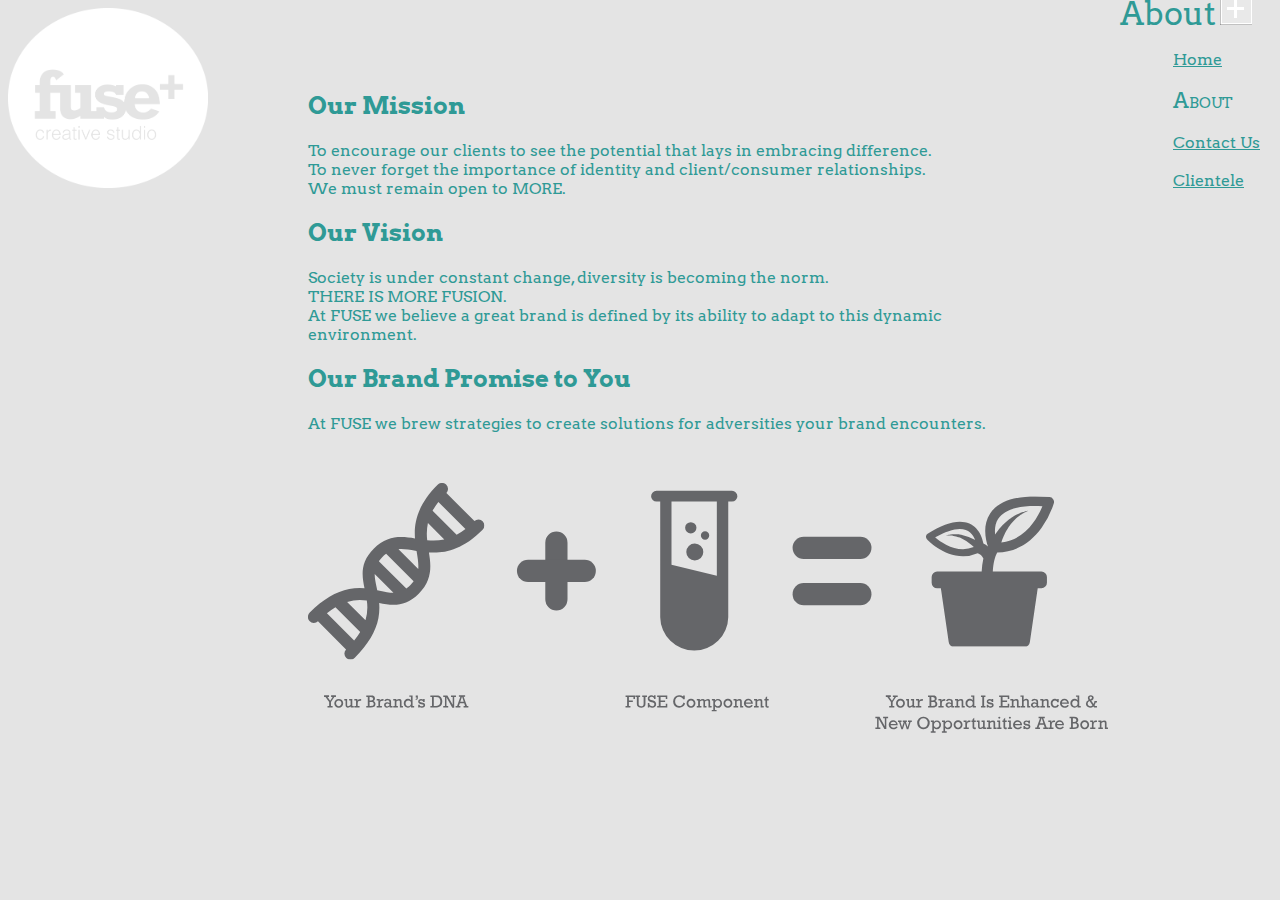
==== commit 31d172d2: "Update about.html" ====
--- a/about.html
+++ b/about.html
@@ -73,7 +73,7 @@
             <span class='activenav'>About</span><br><br><a href='contact.html'>Contact Us</a><br><br><a href="clientele.html">Clientele</a></div>
     <div class='maincontent'> 
         <h2>Our Mission</h2>
-        To encourage our clientes to see the potential that lays in embracing difference. 
+        To encourage our clients to see the potential that lays in embracing difference. 
         <br>To never forget the importance of identity and client/consumer relationships. 
         <br>We must remain open to MORE.
         <h2>Our Vision</h2>
--- a/fuse.css
+++ b/fuse.css
@@ -1,52 +1,52 @@
-    html {
-    background-color: #E4E4E4;
-  }
-    
-    body, button {font-family:'Arvo',sans-serif;}
-    body {
-        color:#2F9A96;
-    }
-    .right-header {
-        text-align:right;
-        margin-right: 20px;
-        position:relative;
-        margin-top:-250px;
-    }
-    .formbox {
-     border-radius:5px;
-    width:470px;
-        padding:5px;
-        margin-top:70px;
-        margin-left:-30px;
-    }
-    .inputbox {
-        width:300px;
-        height:75px;
-    }
-    #rightnav{
-        font-size:2rem;
-    }
-    #leftnav {
-        position: absolute;
-        top: 50px;
-        right: 20px;
-    }
-    .activenav {
-        font-variant: small-caps;
-        font-size:1.3rem;
-    }
-a {
-    color:#2F9A96;
-}
-.maincontent {
-    margin:auto;
-    margin-left:300px;
-    margin-right:250px;
-}
-
-#why{
- margin-top: 700px;
-margin-left:600px;
-    width: 500px;
-}
-
+    html {
+    background-color: #E4E4E4;
+  }
+    
+    body, button {font-family:'Arvo',sans-serif;}
+    body {
+        color:#2F9A96;
+    }
+    .right-header {
+        text-align:right;
+        margin-right: 20px;
+        position:relative;
+        margin-top:-195px;
+    }
+    .formbox {
+     border-radius:5px;
+    width:470px;
+        padding:5px;
+        margin-top:70px;
+        margin-left:-30px;
+    }
+    .inputbox {
+        width:300px;
+        height:75px;
+    }
+    #rightnav{
+        font-size:2rem;
+    }
+    #leftnav {
+        position: absolute;
+        top: 50px;
+        right: 20px;
+    }
+    .activenav {
+        font-variant: small-caps;
+        font-size:1.3rem;
+    }
+a {
+    color:#2F9A96;
+}
+.maincontent {
+    margin:auto;
+    margin-left:300px;
+    margin-right:250px;
+}
+
+#why{
+ margin-top: 700px;
+margin-left:600px;
+    width: 500px;
+}
+
